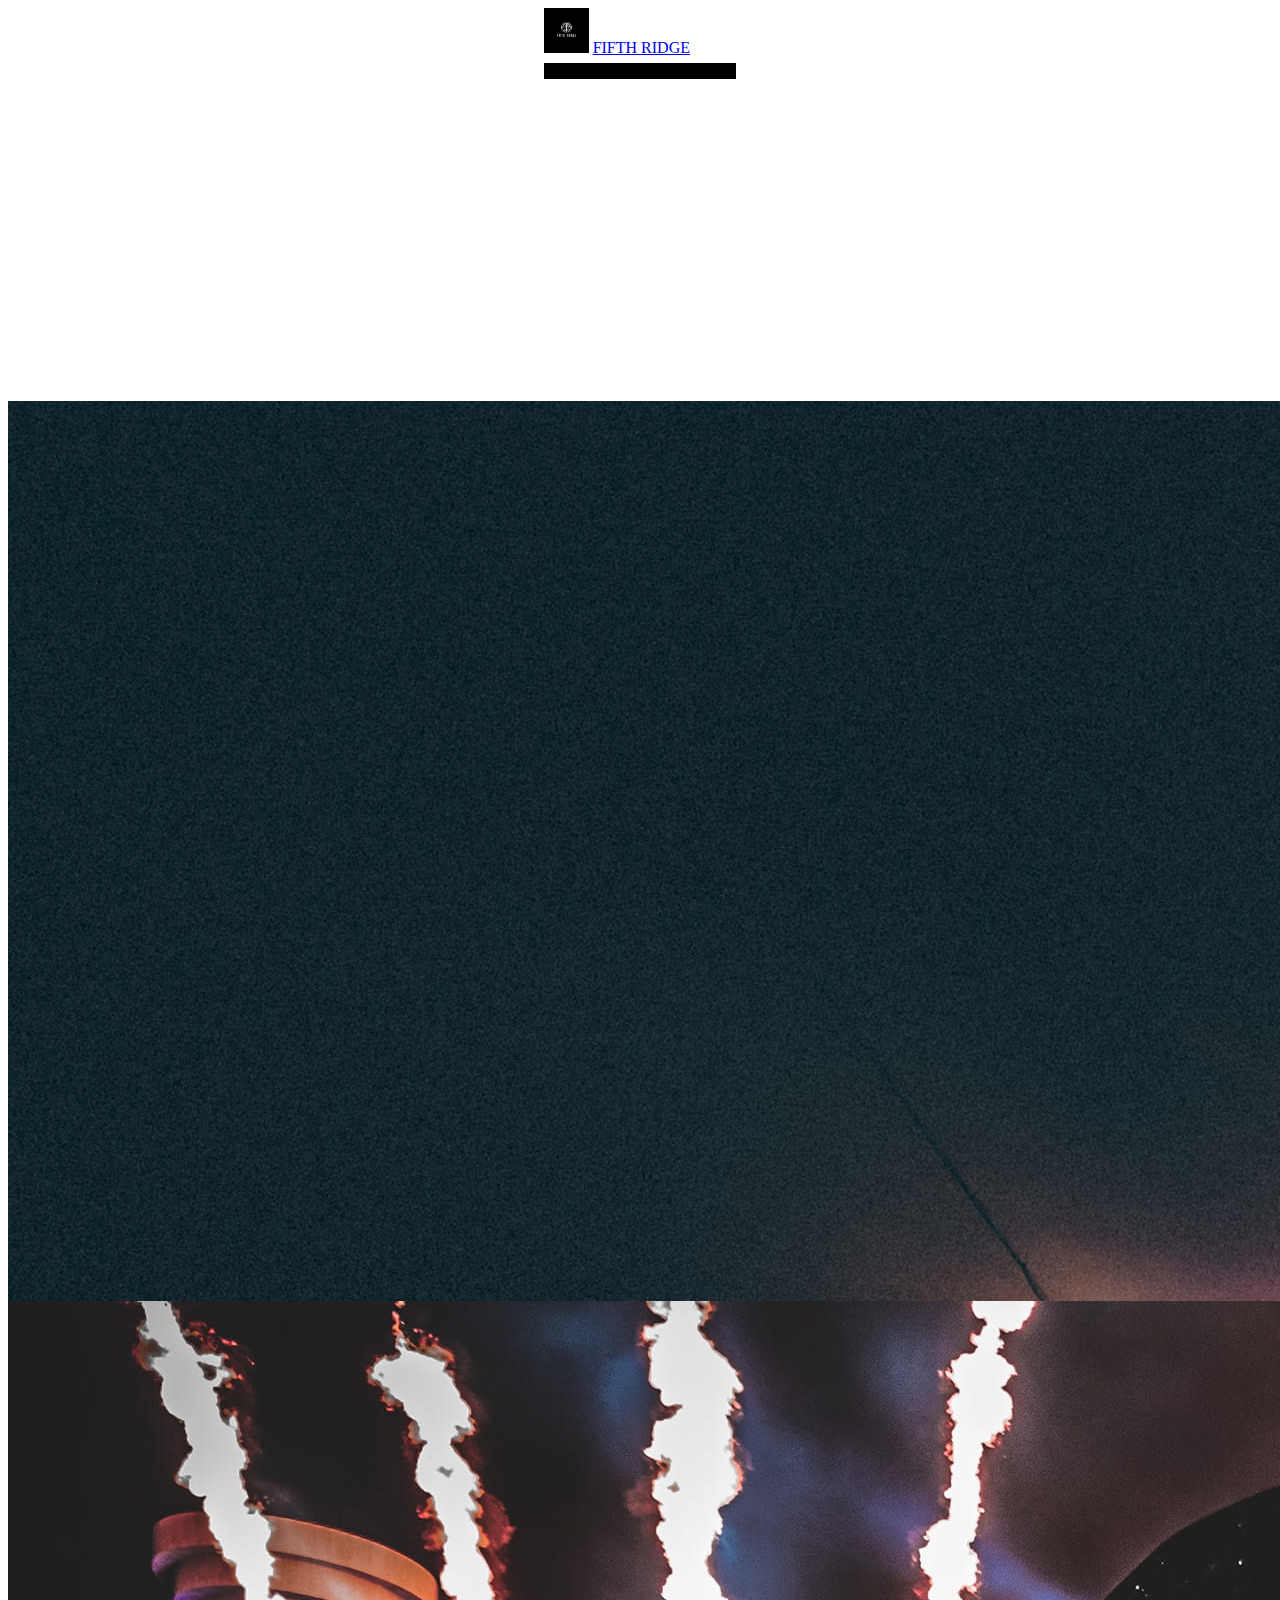
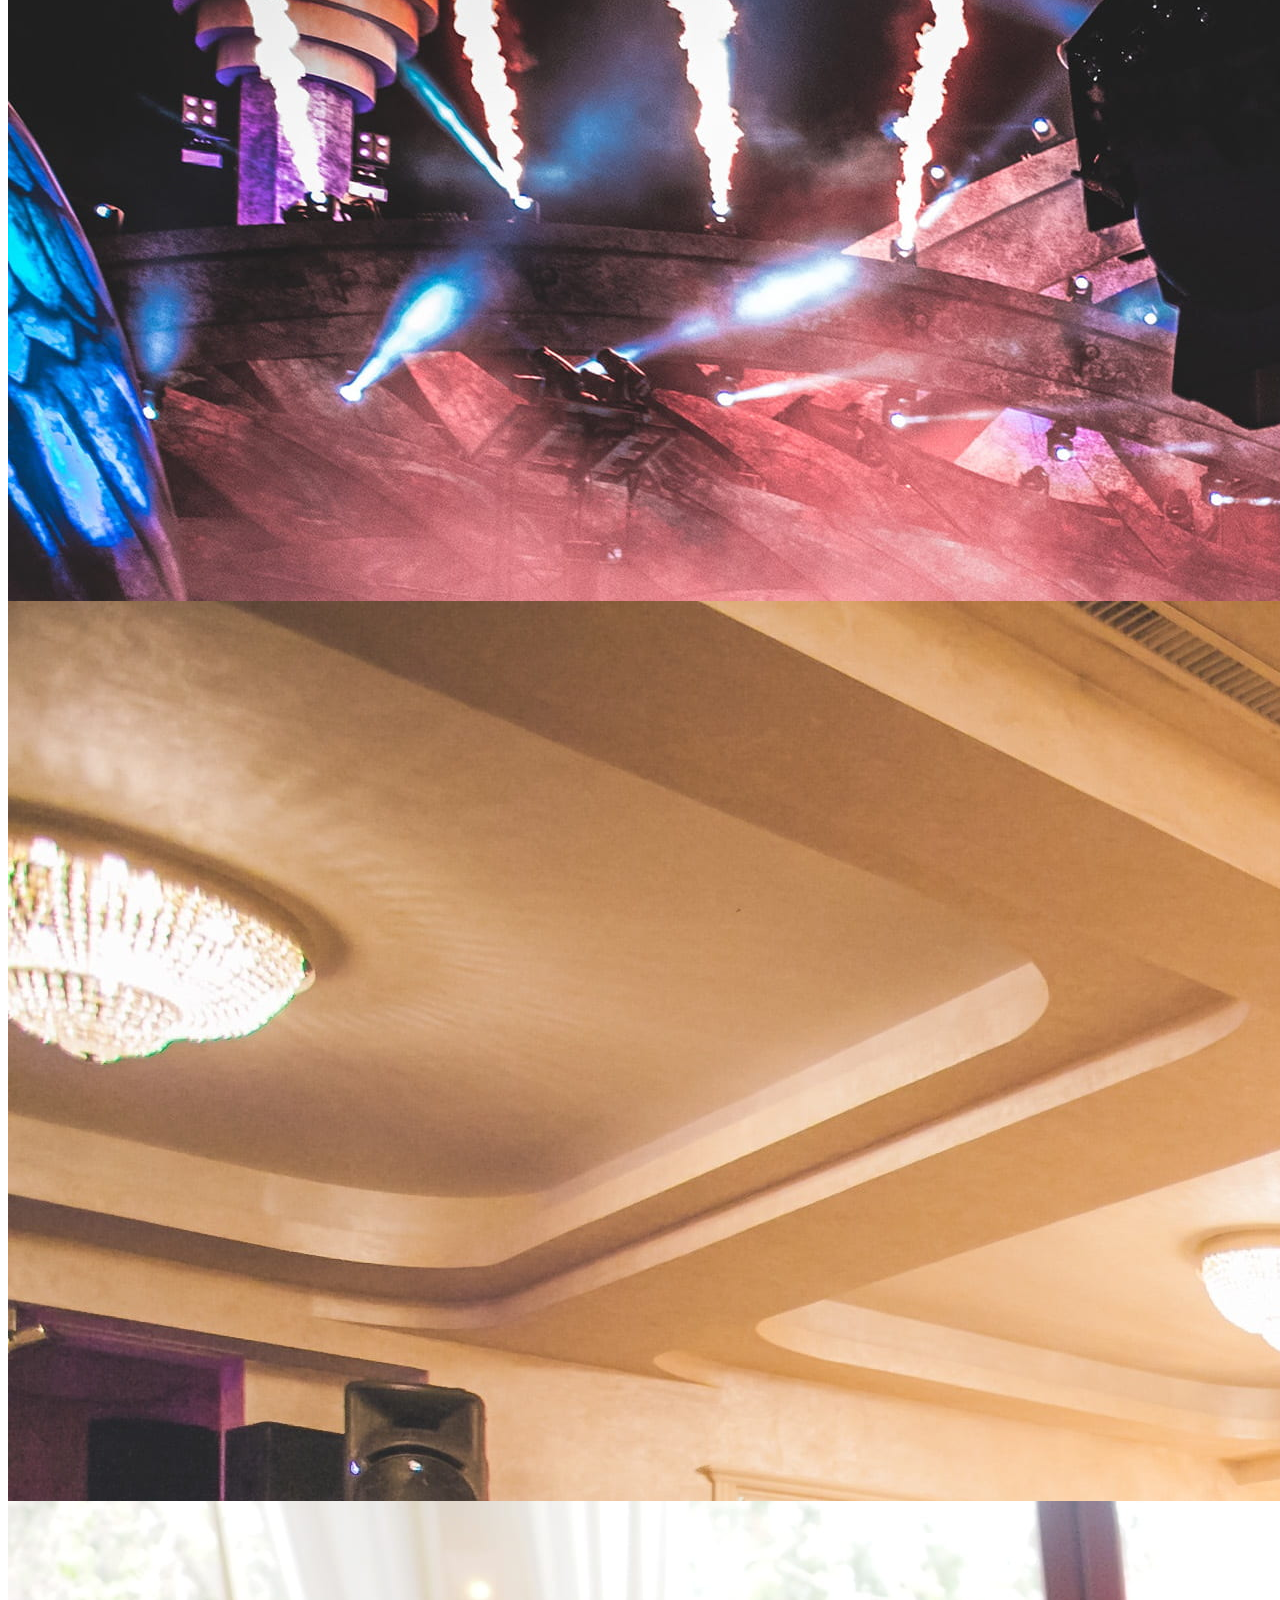
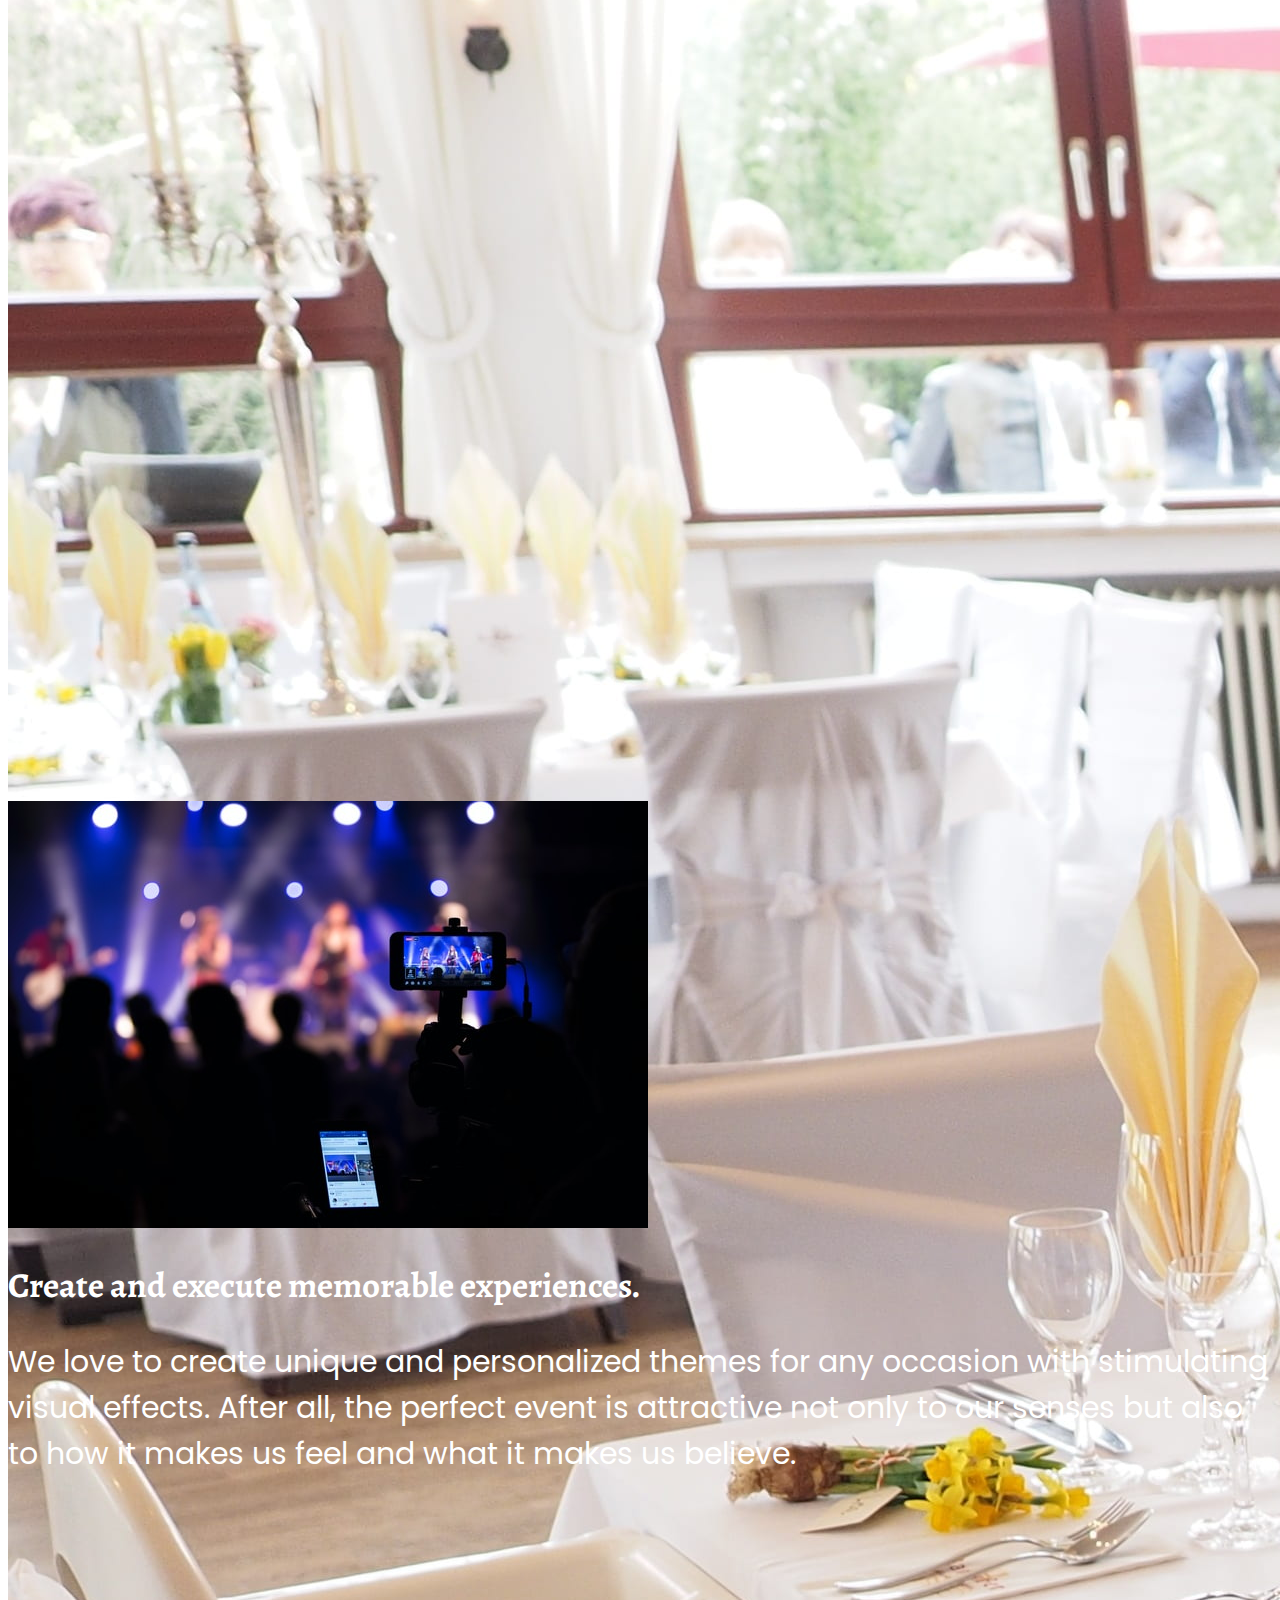
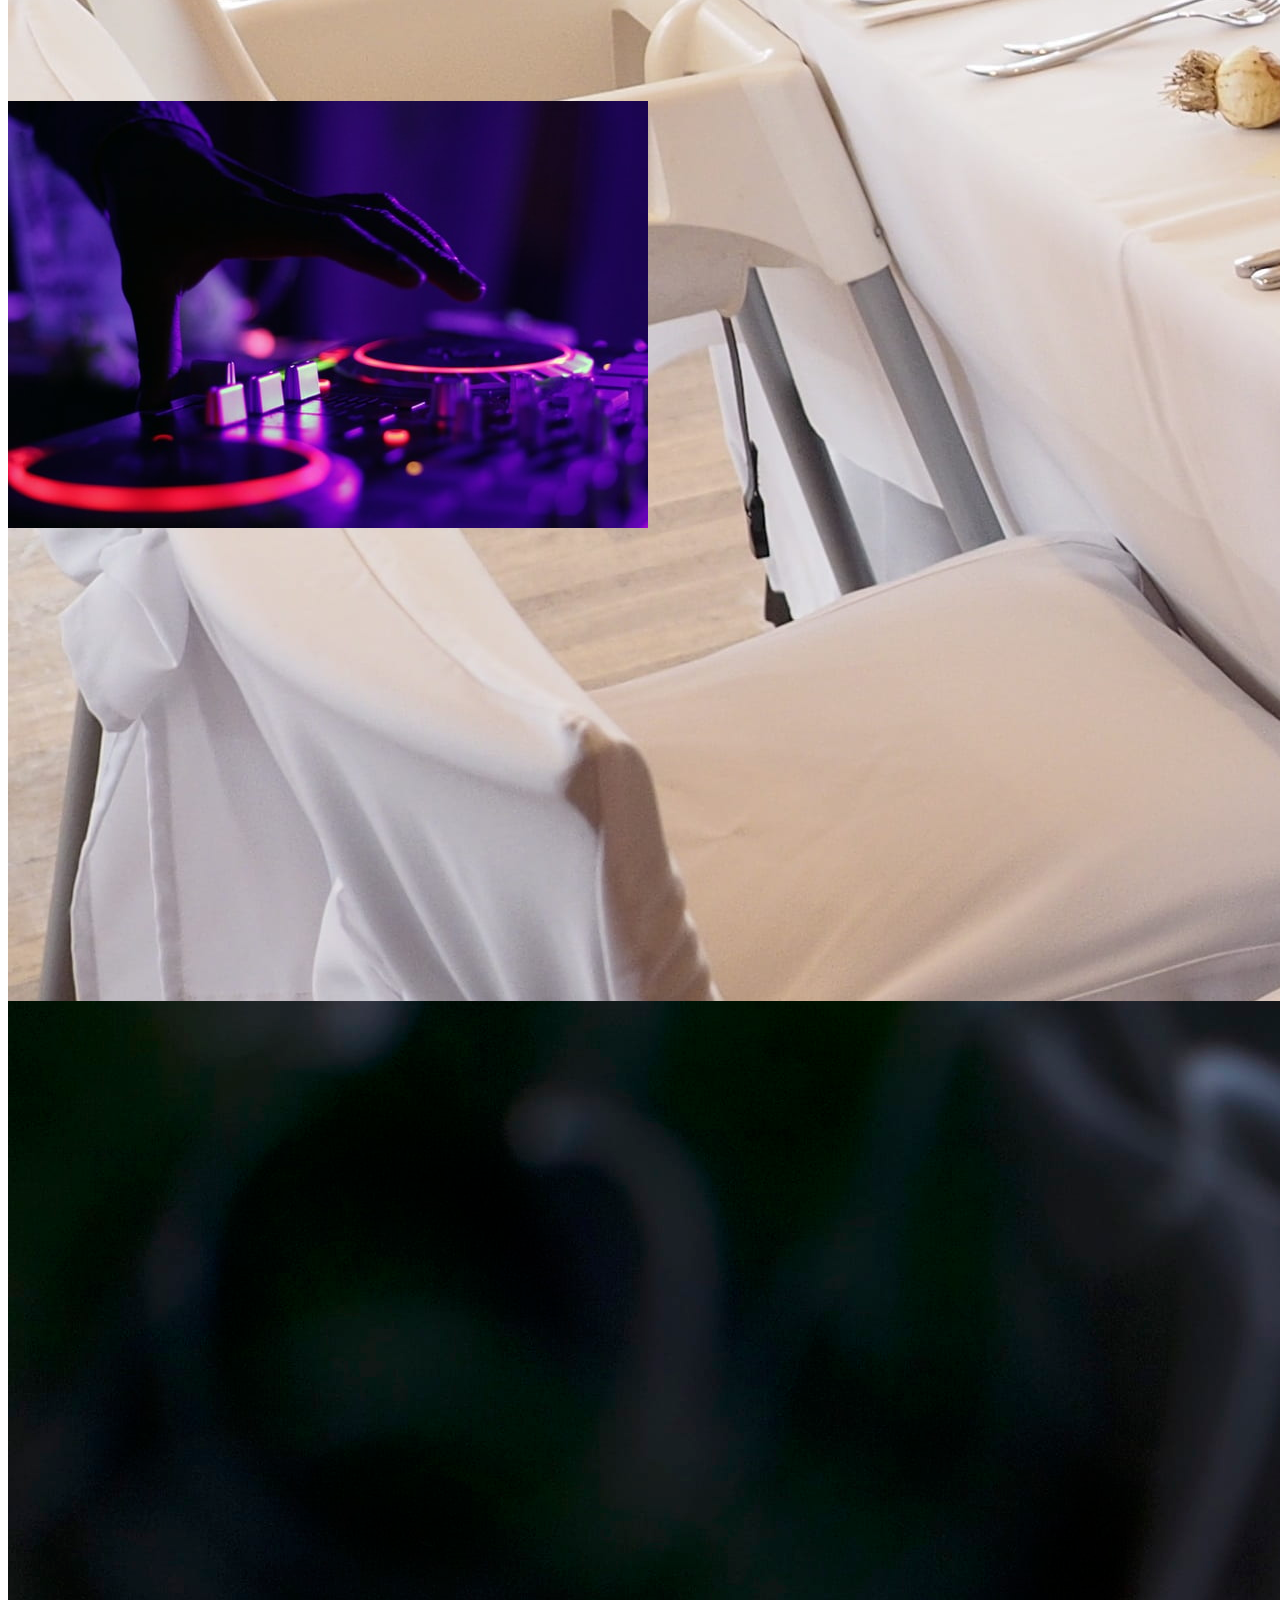
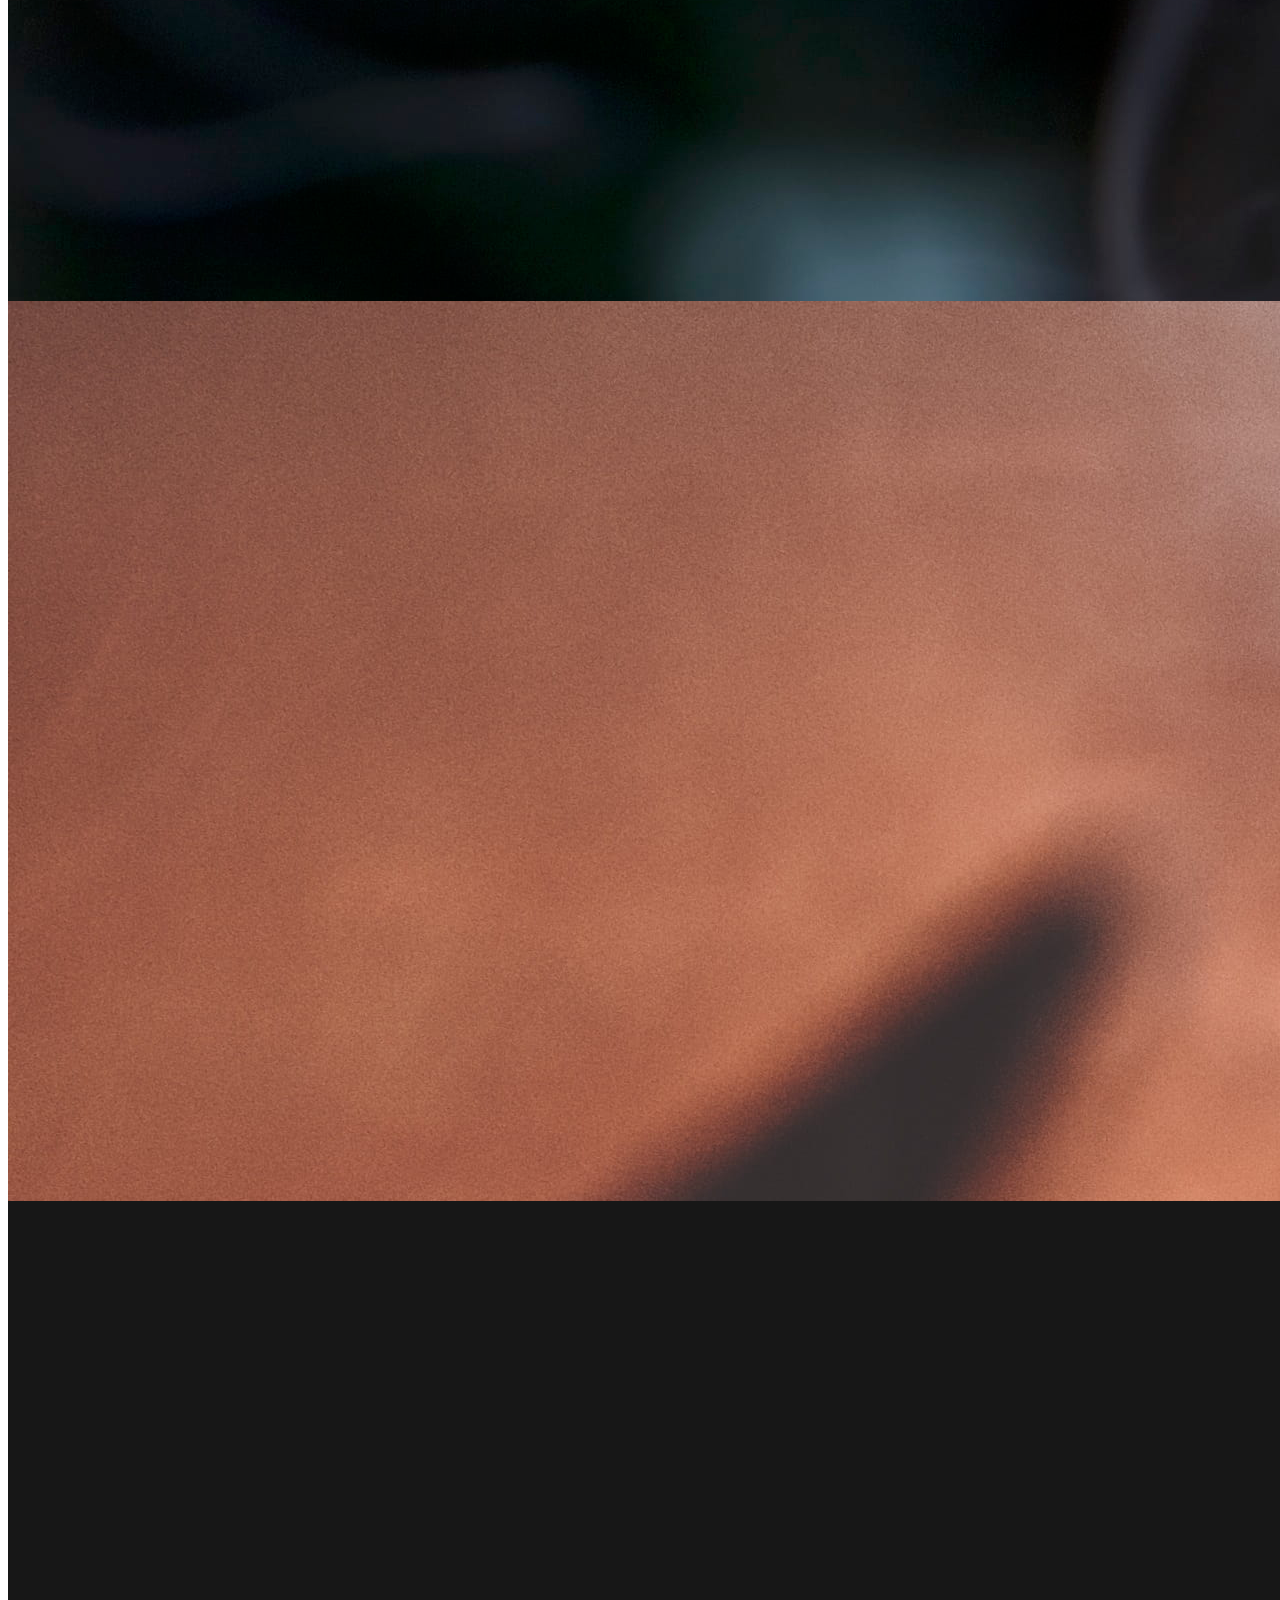
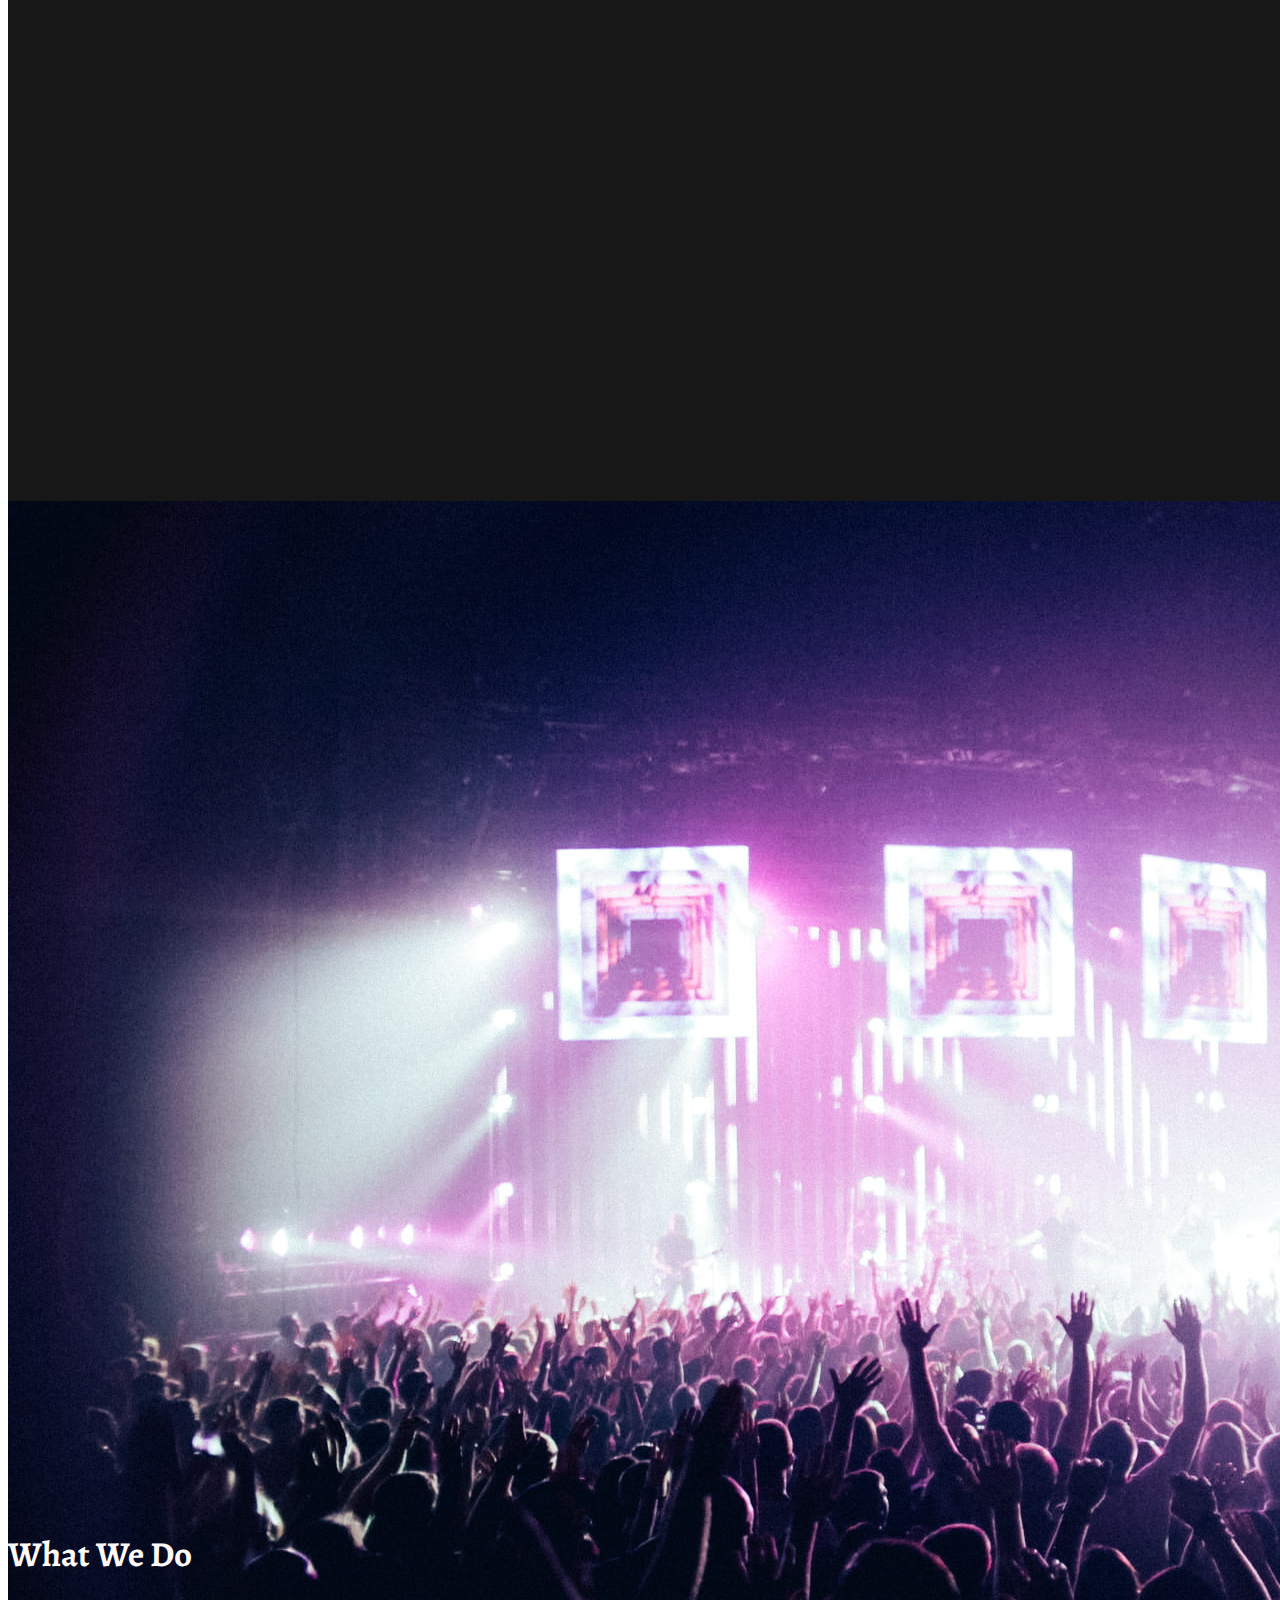
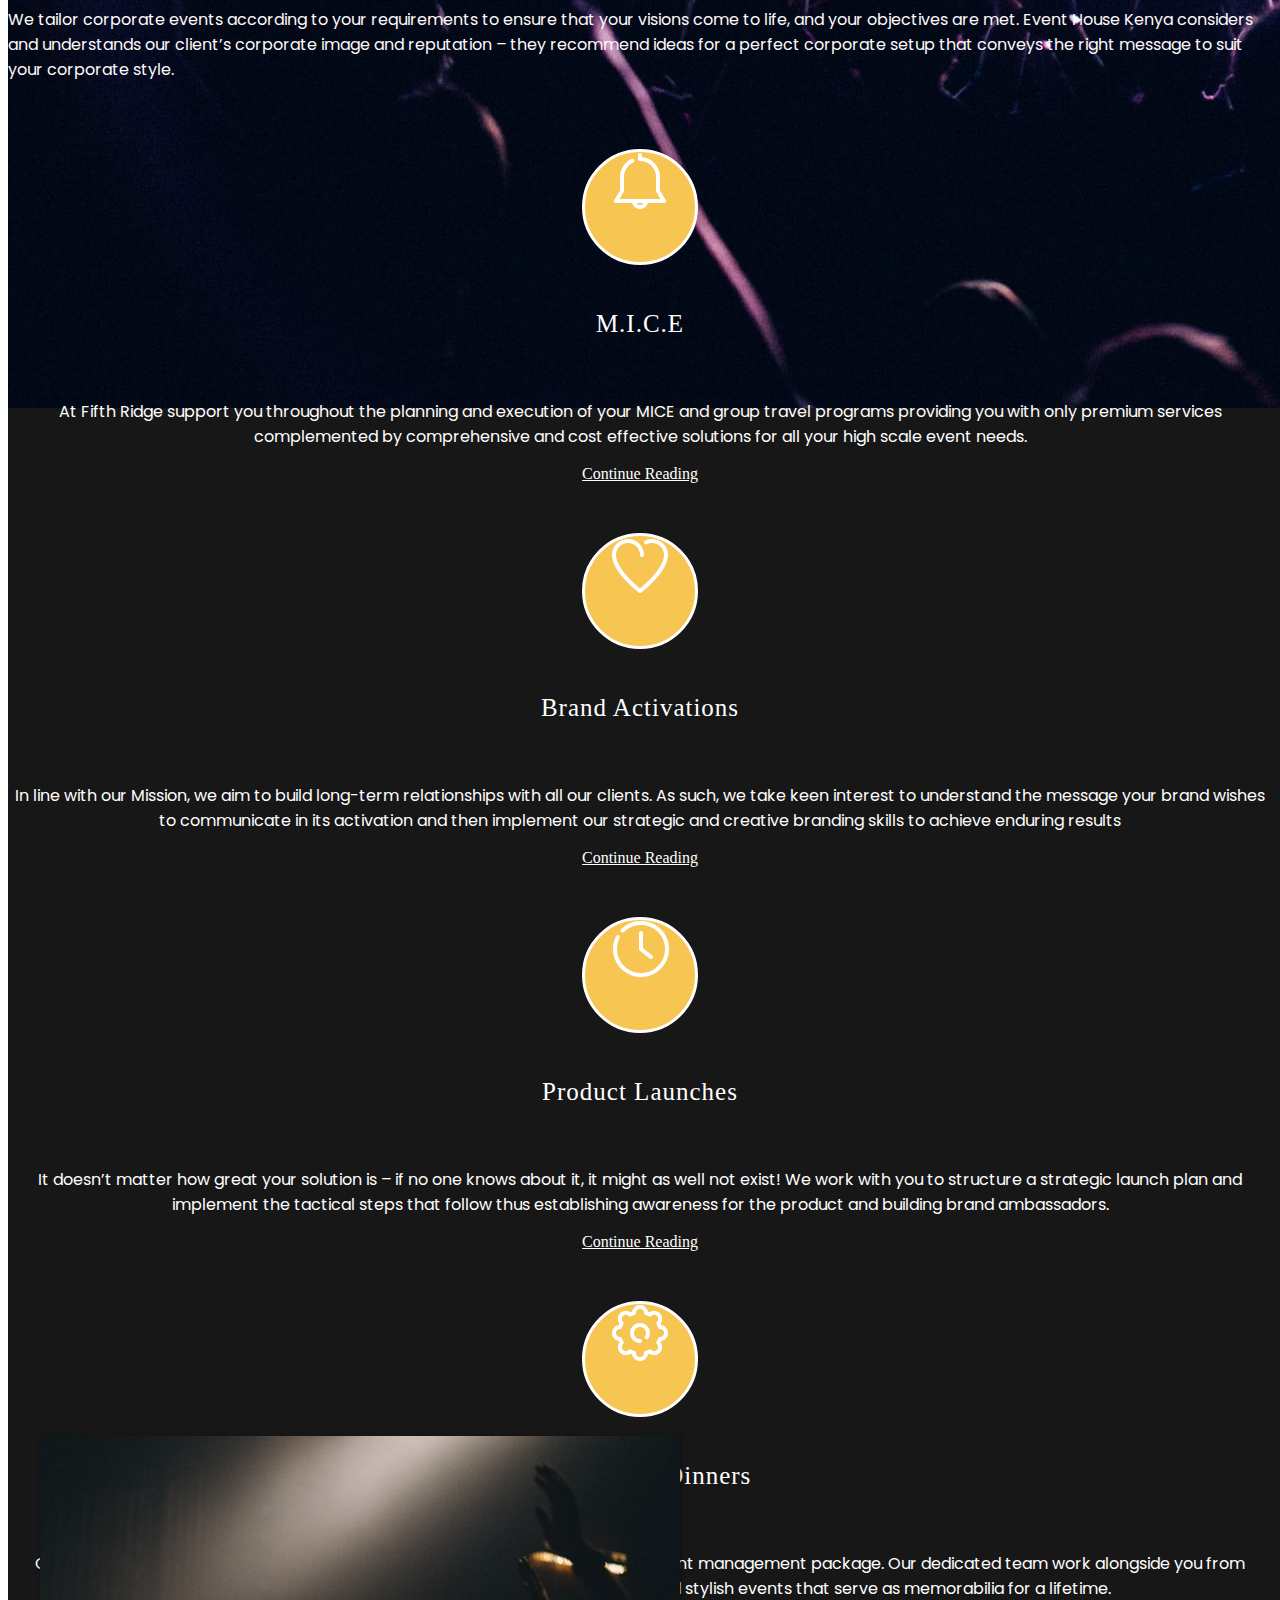
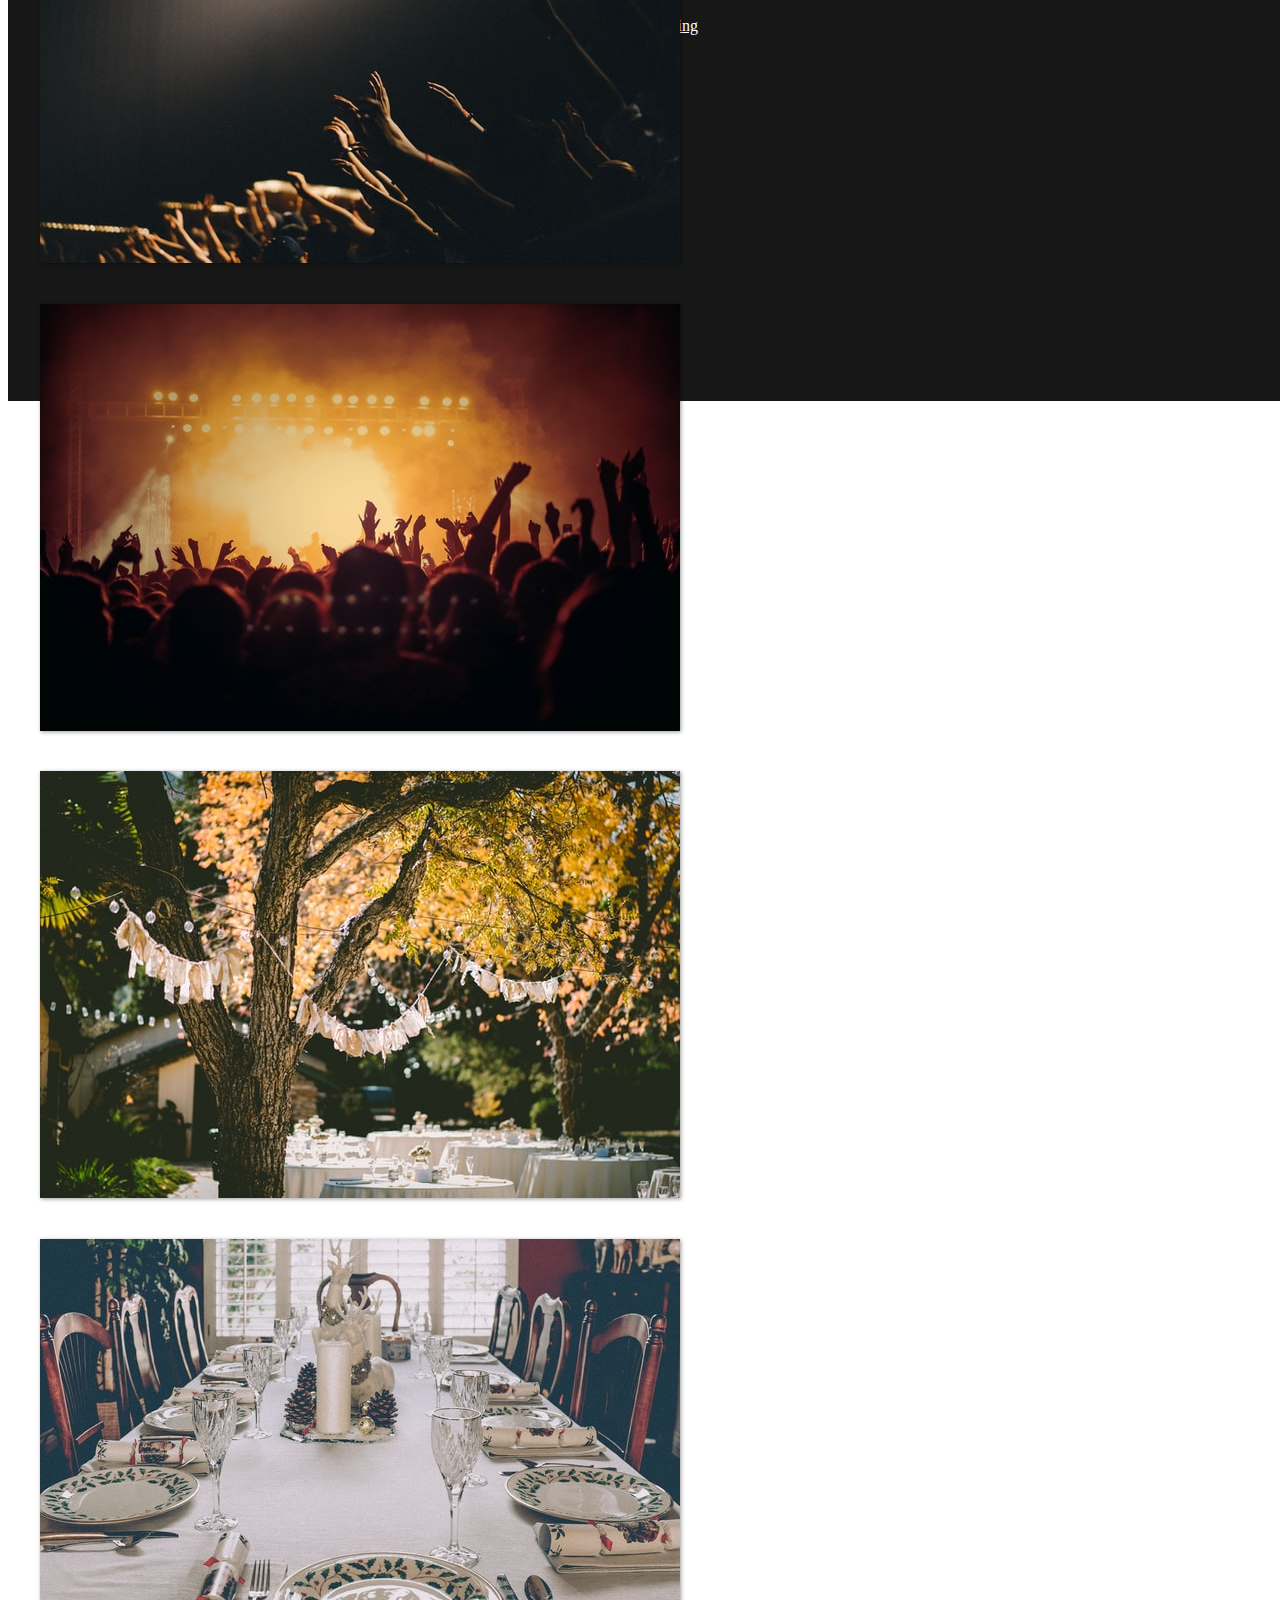
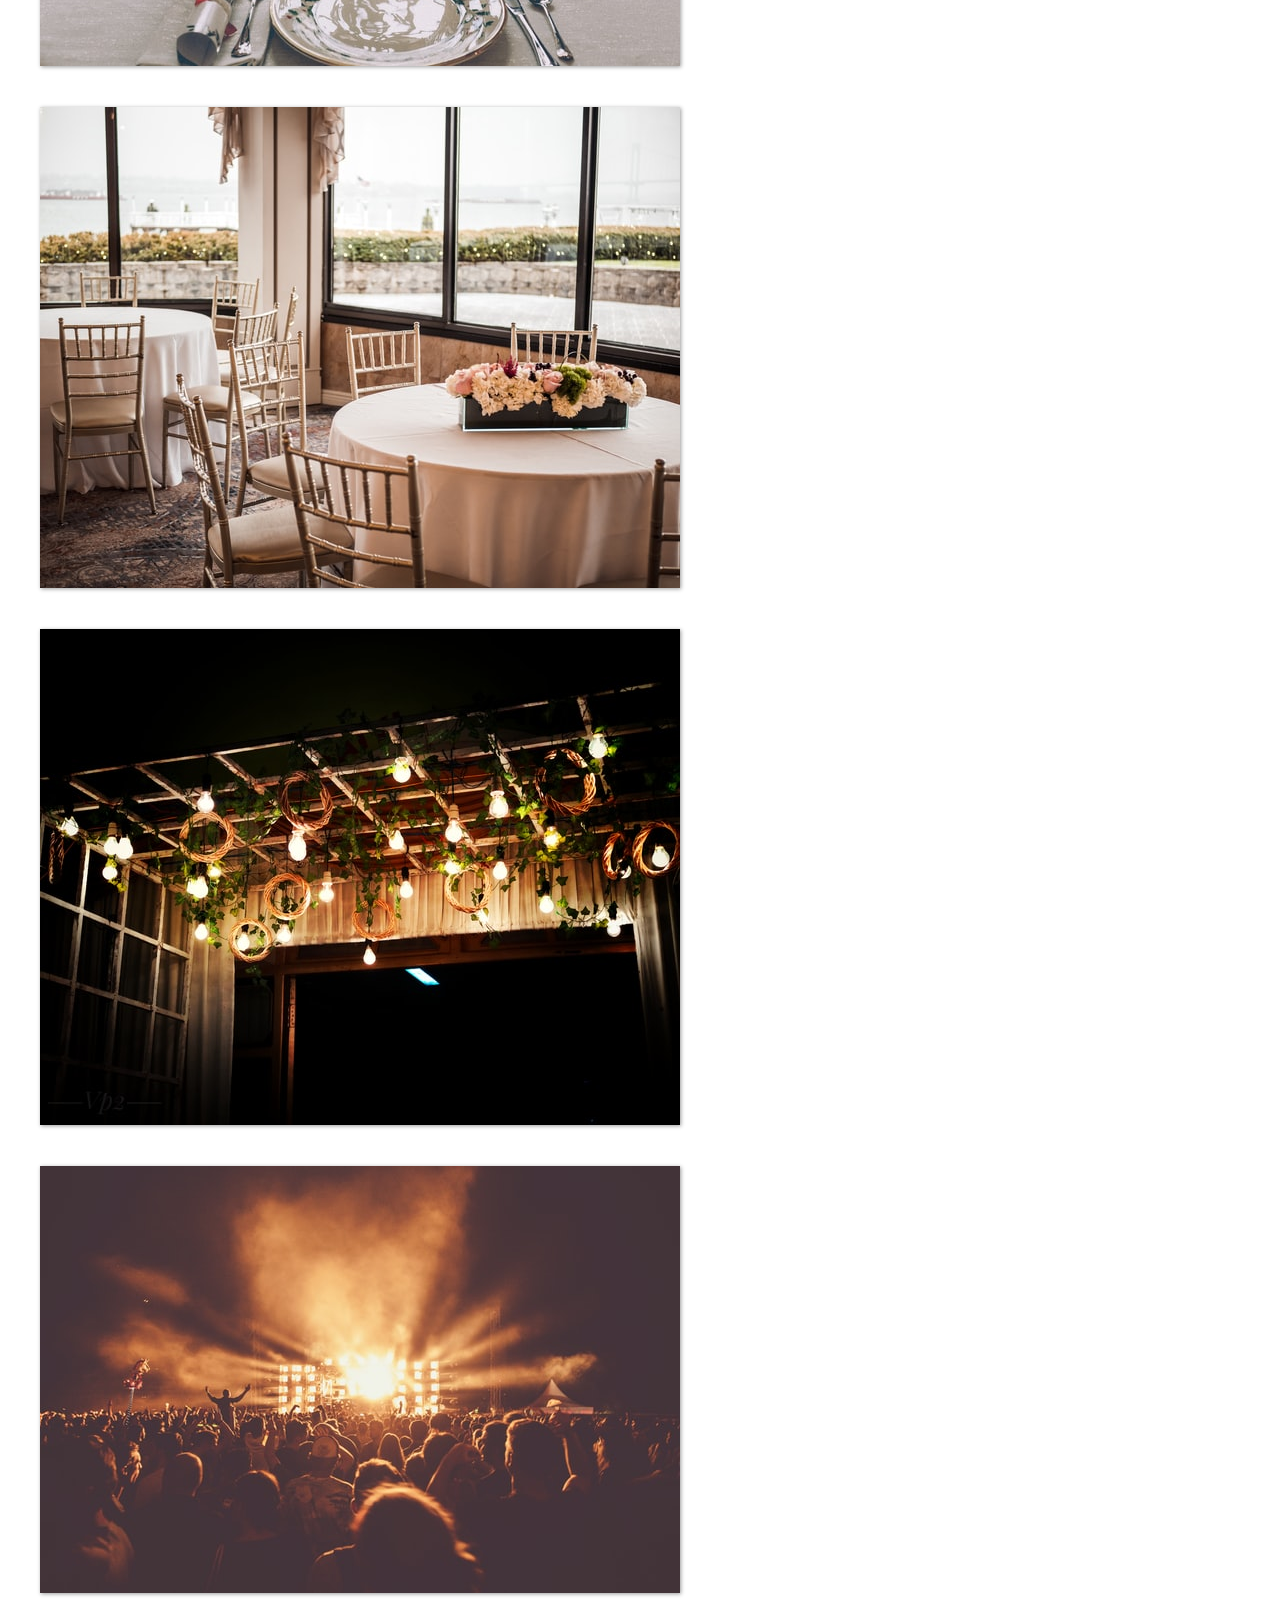
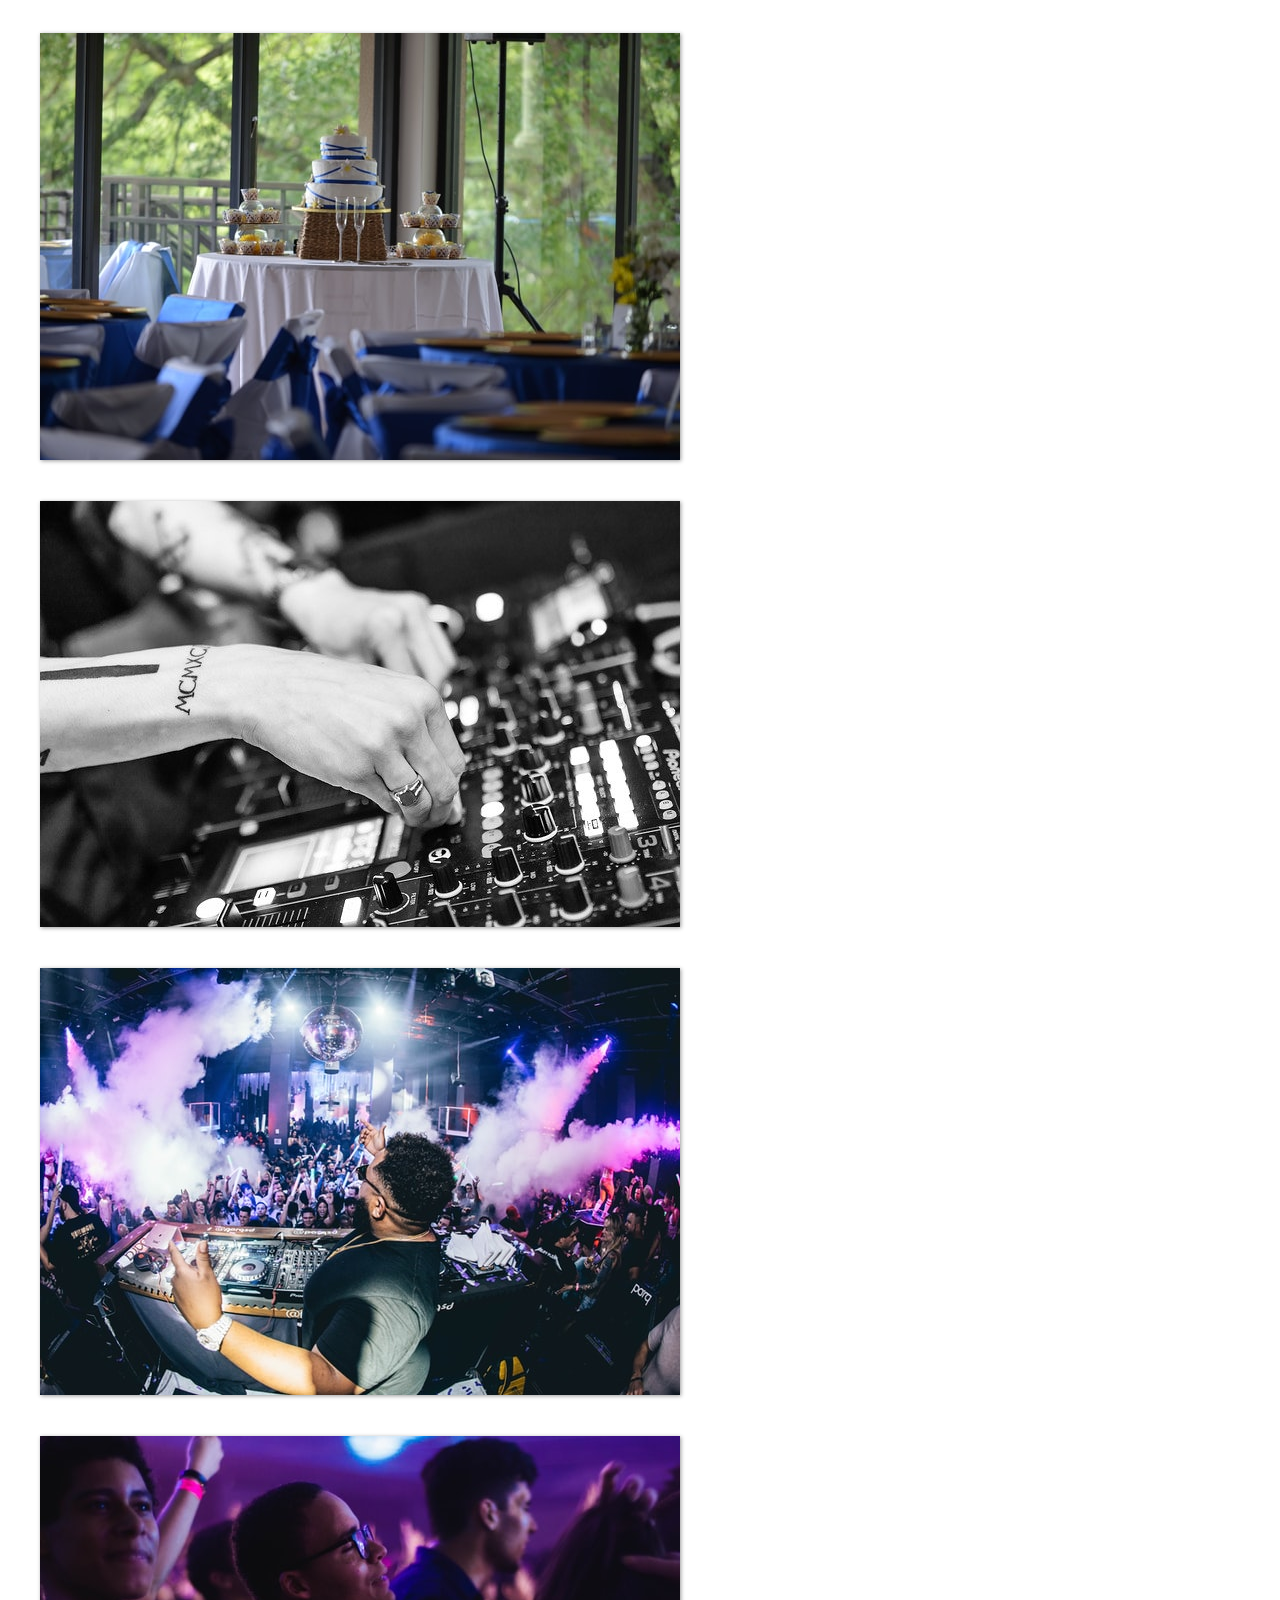
==== index.html @ 6ddad75e "Input social icons" ====
<!DOCTYPE html>
<html lang="en">
<head>
    <meta charset="UTF-8">
    <meta name="viewport" content="width=device-width, initial-scale=1.0">
    <title></title>  
    <link href="https://fonts.googleapis.com/css?family=Poppins" rel="stylesheet">
    <link rel="stylesheet" href="https://stackpath.bootstrapcdn.com/bootstrap/4.5.0/css/bootstrap.min.css" integrity="sha384-9aIt2nRpC12Uk9gS9baDl411NQApFmC26EwAOH8WgZl5MYYxFfc+NcPb1dKGj7Sk" crossorigin="anonymous">
    <link rel="stylesheet" type="text/css" href="https://cdnjs.cloudflare.com/ajax/libs/font-awesome/4.7.0/css/font-awesome.min.css">
    <link rel="stylesheet" type="text.css" href="css/bootstrap.css">
    <link rel="stylesheet" type="text/css" href="css/services.css">
</head>
<body>

    <nav class="navbar navbar-expand-lg navbar-dark bg-dark  fixed-top">
        <div class="container">
            <img src="./images/Fifth Ridge Logo (1).png" alt="tran" width="45" height="45">
          <a class="navbar-brand" href="#">FIFTH RIDGE</a>
          <button class="navbar-toggler" type="button" data-toggle="collapse" data-target="#navbarResponsive" aria-controls="navbarResponsive" aria-expanded="false" aria-label="Toggle navigation">
                <span class="navbar-toggler-icon"></span>
              </button>
          <div class="collapse navbar-collapse" id="navbarResponsive">
            <ul class="navbar-nav ml-auto">
              <li class="nav-item active">
                <a class="nav-link" href="#"><i class="fa fa-fw fa-home"></i>Home
                      <span class="sr-only">(current)</span>
                    </a>
              </li>
              <li class="nav-item active">
                <a class="nav-link" href="#"><i class="fa fa-fw fa-info"></i></i>About
                      <span class="sr-only">(current)</span>
                    </a>
              </li>
              <li class="nav-item active">
                <a class="nav-link" href="#Blog"><i class="fas fa-blog"></i>Blog
                      <span class="sr-only">(current)</span>
                    </a>
              </li>
              <li class="nav-item active">
                <a class="nav-link" href="#Services"><i class="fa fa-fw fa-cogs"></i></i>Services
                      <span class="sr-only">(current)</span>
                    </a>
              </li>
              <li class="nav-item active">
                <a class="nav-link" href="#"><i class="fa fa-fw fa-envelope"></i>Contact
                      <span class="sr-only">(current)</span>
                    </a>
              </li>             
            </ul>
          </div>
        </div>
      </nav>

      <!-- header -->
      <div id="carouselExampleFade" class="carousel slide carousel-fade" data-ride="carousel">
        <div class="carousel-inner">
          <div class="carousel-item active">
            <img src="./images/pxfuel.com (5).jpg" class="d-block w-100" alt="...">
            <div class="carousel-caption d-none d-md-block" id="text">
                <h1 class="one">FIFTH RIDGE.</h1>
                <p>is an event management company based in Nairobi that specializes in conceptualizing, creating and executing memorable events for our private & corporate clientele across East Africa.
                </p>
              </div>
          </div>
          <div class="carousel-item">
            <img src="./images/pxfuel.com (9).jpg" class="d-block w-100" alt="...">
            <div class="carousel-caption d-none d-md-block" id="tet">
               <h2></h2>
               <p></p>
              </div>
          </div>
          <div class="carousel-item">
            <img src="./images/pxfuel.com (1).jpg" class="d-block w-100" alt="...">
            <div class="carousel-caption d-none d-md-block" id="text">
              <h2>Conceptualize.</h2>
              <p>As one of Kenya’s leading luxury event planners, we have mastered the art of curating customized events to each client’s need irrespective of the size or budget.</p>
              </div>
          </div>
          <div class="carousel-item">
            <img src="./images/pxfuel.com (20).jpg" class="d-block w-100" alt="...">
            <div class="carousel-caption d-none d-md-block" id="text">
              <h2></h2>
              <p></p>
              </div>
          </div>
          <div class="carousel-item">
            <img src="./images/nicolas-lb-uVSyr0EUaLY-unsplash.jpg" class="d-block w-100" alt="...">
            <div class="carousel-caption d-none d-md-block" id="tet">
              <h2>Create and execute memorable experiences.</h2>
              <p>We love to create unique and personalized themes for any occasion with stimulating visual effects. After all, the perfect event is attractive not only to our senses but also to how it makes us feel and what it makes us believe.</p>
              </div>
          </div>
          <div class="carousel-item">
            <img src="./images/marcela-laskoski-YrtFlrLo2DQ-unsplash.jpg" class="d-block w-100" alt="...">
            <div class="carousel-caption d-none d-md-block" id="text">
              <h2></h2>
              <p></p>
              </div>
          </div>
          <div class="carousel-item">
            <img src="./images/pxfuel.com (30).jpg" class="d-block w-100" alt="...">
            <div class="carousel-caption d-none d-md-block" id="text">
              <h2></h2>
              <p></p>
              </div>
          </div>
          <div class="carousel-item">
            <img src="./images/pxfuel.com (32).jpg" class="d-block w-100" alt="...">
            <div class="carousel-caption d-none d-md-block" id="text">
              <h2></h2>
              <p></p>
              </div>
          </div>
          <div class="carousel-item">
            <img src="./images/pxfuel.com (13).jpg" class="d-block w-100" alt="...">
            <div class="carousel-caption d-none d-md-block" id="text">
              <h2></h2>
              <p></p>
              </div>
          </div>
          <div class="carousel-item">
            <img src="./images/pxfuel.com (22).jpg" class="d-block w-100" alt="...">
            <div class="carousel-caption d-none d-md-block" id="text">
              <h2></h2>
              <p></p>
              </div>
          </div>
         
        
        <a class="carousel-control-prev" href="#carouselExampleFade" role="button" data-slide="prev">
          <span class="carousel-control-prev-icon" aria-hidden="true"></span>
          <span class="sr-only">Previous</span>
        </a>
        <a class="carousel-control-next" href="#carouselExampleFade" role="button" data-slide="next">
          <span class="carousel-control-next-icon" aria-hidden="true"></span>
          <span class="sr-only">Next</span>
        </a>
      </div>    

<!-- about -->
    <section id="about" class="page-section">
      <div class="container text-center">
        <h2 class="services_h2 center">What We Do</h2>
        <p>We tailor corporate events according to your requirements to ensure that your visions come to life, and your objectives are met. Event House Kenya considers and understands our client’s corporate image and reputation – they recommend ideas for a perfect corporate setup that conveys the right message to suit your corporate style.</p>
        
        <div class="line-dec"></div>
            <p class="services_p center"></p>
          <div class="row">
              <div class="col-md-3 col-sm-6 col-xs-12">
                  <div class="service-item">
                      <div class="icon">
                          <img src="./images/service_icon_01.png" alt="">
                      </div>
                      <h4>M.I.C.E</h4>
                      <div class="line-dec"></div>
                      <p>At Fifth Ridge support you throughout the planning and execution of your MICE and group travel programs providing you with only premium services complemented by comprehensive and cost effective solutions for all your high scale event needs.</p>
                      <div class="btn btn-secondary" id="two">
                        <a href="#" class="scroll-link" data-id="portfolio">Continue Reading</a>
                    </div>
                  </div>
              </div>
              <div class="col-md-3 col-sm-6 col-xs-12">
                  <div class="service-item">
                      <div class="icon">
                          <img src="./images/service_icon_02.png" alt="">
                      </div>
                      <h4>Brand Activations</h4>
                      <div class="line-dec"></div>
                      <p>In line with our Mission, we aim to build long-term relationships with all our clients. As such, we take keen interest to understand the message your brand wishes to communicate in its activation and then implement our strategic and creative branding skills to achieve enduring results</p>
                      <div class="btn btn-secondary" id="two">
                        <a href="#" class="scroll-link" data-id="portfolio">Continue Reading</a>
                    </div>
                  </div>
              </div>
              <div class="col-md-3 col-sm-6 col-xs-12">
                  <div class="service-item">
                      <div class="icon">
                          <img src="./images/service_icon_03.png" alt="">
                      </div>
                      <h4>Product Launches</h4>
                      <div class="line-dec"></div>
                      <p>It doesn’t matter how great your solution is – if no one knows about it, it might as well not exist! We work with you to structure a strategic launch plan and implement the tactical steps that follow thus establishing awareness for the product and building brand ambassadors.</p>
                      <div class="btn btn-secondary" id="two">
                        <a href="#" class="scroll-link" data-id="portfolio">Continue Reading</a>
                    </div>
                  </div>
              </div>
              <div class="col-md-3 col-sm-6 col-xs-12">
                  <div class="service-item">
                      <div class="icon">
                          <img src="./images/service_icon_04.png" alt="">
                      </div>
                      <h4>Award Gala Dinners</h4>
                      <div class="line-dec"></div>
                      <p>Our Gala Dinners and Awrd Nights services can be offered as a part of our full event management package. Our dedicated team work alongside you from conception through to delivery to create perfect, innovative and stylish events that serve as memorabilia for a lifetime.</p>
                      <div class="btn btn-secondary" id="two">
                        <a href="#" class="scroll-link" data-id="portfolio">Continue Reading</a>
                    </div>
                      </div>
                  </div>
              </div>
          </div>
      </div>
  </section>
      
<!-- gallery -->
      <div class="container-fluid features " id="gallery">
        <div class="row">
          <div class="col-sm-7 col-lg-4">
            <h3 class="feature-title"></h3>
            <img src="./images/edwin-andrade-6liebVeAfrY-unsplash.jpg" class="img-fluid">
            <p></p>
          </div>
          <div class="col-sm-7 col-lg-4"> 
            <h3 class="feature-title"></h3>
            <img src="./images/vishnu-r-nair-m1WZS5ye404-unsplash.jpg" class="img-fluid">
            <p></p>
          </div>
           <div class="col-sm-7 col-lg-4">
            <h3 class="feature-title"></h3>
            <img src="./images/ben-rosett-nYugmV-SY6s-unsplash.jpg" class="img-fluid">
            <p></p>
          </div>
          <div class="col-sm-7 col-lg-4">
            <h3 class="feature-title"></h3>
            <img src="./images/neonbrand-fCxgjotoq9E-unsplash.jpg" class="img-fluid">
            <p></p>
          </div>

          <div class="col-sm-7 col-lg-4">
            <h3 class="feature-title"></h3>
            <img src="./images/josh-appel-oucnVVr-eVM-unsplash.jpg" class="img-fluid">
            <p></p>
          </div>

          <div class="col-sm-7 col-lg-4">
            <h3 class="feature-title"></h3>
            <img src="./images/vishnu-prasad-CFB4YIkz_lY-unsplash.jpg" class="img-fluid">
            <p></p>
          </div>

          <div class="col-sm-7 col-lg-4">
            <h3 class="feature-title"></h3>
            <img src="./images/yvette-de-wit-NYrVisodQ2M-unsplash.jpg" class="img-fluid">
            <p></p>
          </div>

          <div class="col-sm-7 col-lg-4">
            <h3 class="feature-title"></h3>
            <img src="/images/ramon-fabra-3E0Yc4Y7nm0-unsplash.jpg" class="img-fluid">
            <p></p>
          </div>

          <div class="col-sm-7 col-lg-4">
            <h3 class="feature-title"></h3>
            <img src="./images/dj-720589_640.jpg" class="img-fluid">
            <p></p>
          </div>

          <div class="col-sm-7 col-lg-4">
            <h3 class="feature-title"></h3>
            <img src="./images/matty-adame-nLUb9GThIcg-unsplash.jpg" class="img-fluid">
            <p></p>
          </div>

          <div class="col-sm-7 col-lg-4">
            <h3 class="feature-title"></h3>
            <img src="./images/joao-victor-alves-de-bastos-XePA2ecP5Vc-unsplash.jpg" class="img-fluid">
            <p></p>
          </div>

          <div class="col-sm-7 col-lg-4">
            <h3 class="feature-title"></h3>
            <img src="./images/concert-336695_640.jpg" class="img-fluid">
            <p></p>
          </div>
        </div> 
      </div>
      
       <!-- services -->
       <section id="services">
        <div class="container text-center" id="serve">
          <h2 class="services"><strong>OUR SERVICES</strong></h2>
            <div class="row text-center">  
                <div class="col-md-3">  
                  <div class="card">
                    <img src="./images/pxfuel.com(53).jpg" alt="" style="width:100%">
                    <p class="title"></p>
                    <p>Business Meetings</p>
                    <p><button>Prices</button></p>
                  </div>  
                </div>

                <div class="col-md-3">    
                  <div class="card">
                    <img src="./images/pxfuel.com (12).jpg" alt="" style="width:100%">
                    <p class="title"></p>
                    <p>Concerts</p>
                    <p><button>Price</button></p>
                </div> 
              </div>

              <div class="col-md-3">
                <div class="card">
                  <img src="./images/pxfuel.com(25).jpg" alt="" style="width:100%">
                  <p class="title"></p>
                  <p>Wedding</p>
                 <p><button>Price</button></p>  
               </div>
              </div>
                
              <div class="col-md-3">
                <div class="card">
                  <img src="./images/pxfuel.com (45).jpg" alt="" style="width:100%">

                  <p class="title"></p>
                  <p>Birthday</p>
                  <p><button>Price</button></p>
              </div>
              </div>
      </div>
    </section>

    <!-- map -->
    <div id="map">
      <iframe src="https://www.google.com/maps/embed?pb=!1m18!1m12!1m3!1d3988.8583826326635!2d36.80115818936344!3d-1.256872732700663!2m3!1f0!2f0!3f0!3m2!1i1024!2i768!4f13.1!3m3!1m2!1s0x182f176d5245a81d%3A0x6980c9c6d698d244!2sWestgate%20Shopping%20Mall!5e0!3m2!1sen!2ske!4v1590072374876!5m2!1sen!2ske" width="100%" height="500" frameborder="0" style="border:0" allowfullscreen></iframe>
  </div>

  <footer>
    <div class="container">
        <div class="row">
            <div class="col-md-4 col-sm-12">
                <div class="logo">
                    <a class="logo-ft scroll-top" href="#"><em>F</em>ifth<em>R</em>idge</a>
                    <p> Copyright ©
                      2020
                   <br>Designed by Bryson and co</p>
                </div>
            </div>
            <div class="col-md-3 col-sm-12">
              <div class="location">
                  <h4>Location</h4>
                  <ul>
                      <li>Westgate Mall <br></li>
                      <li>2nd floor <br></li>
                  </ul>
              </div>
          </div>
          <div class="col-md-2 col-sm-12">
            <div class="contact-info">
                <h4>More Info</h4>
                <ul>
                    <li><em>Phone</em>: 0734-095-275</li>
                    <li><em>Email</em>: fifthridge@gmail.com</li>
                </ul>
            </div>
        </div>
        <div class="col-md-3 col-sm-12">
          <div class="connect-us">
              <h4>Get Social with us</h4>
              <ul>
                  <li><a href="#"><i class="fa fa-twitter"></i></a></li>
                  <li><a href="#"><i class="fa fa-facebook"></i></a></li>
                  <li><a href="#"><i class="fa fa-google"></i></a></li>
                  <li><a href="#"><i class="fa fa-rss"></i></a></li>
                  <li><a href="#"><i class="fa fa-dribbble"></i></a></li>
              </ul>
          </div>
      </div>
  </div>
</div>
</footer>


    
      
<script src="./js/jquery-3.5.1.js"></script>
<script src="./js/scripts.js"></script>
<script src="https://cdn.jsdelivr.net/npm/popper.js@1.16.0/dist/umd/popper.min.js" integrity="sha384-Q6E9RHvbIyZFJoft+2mJbHaEWldlvI9IOYy5n3zV9zzTtmI3UksdQRVvoxMfooAo" crossorigin="anonymous"></script>
<script src="https://stackpath.bootstrapcdn.com/bootstrap/4.5.0/js/bootstrap.min.js" integrity="sha384-OgVRvuATP1z7JjHLkuOU7Xw704+h835Lr+6QL9UvYjZE3Ipu6Tp75j7Bh/kR0JKI" crossorigin="anonymous"></script>

</body>
</html>
---- css/services.css ----
@import url("https://fonts.googleapis.com/css?family=Cute+Font|Alegreya");

.carousel-item {
    height: 100vh;
    min-height: 350px;
    background: no-repeat center center scroll;
    -webkit-background-size: cover;
    -moz-background-size: cover;
    -o-background-size: cover;
    background-size: cover;
    background-position: center;
    background-attachment: fixed;
}


nav{
      display: flex;
      justify-content: space-around;
      align-items: center;
      min-height: 8vh;
}



nav ul {
    line-height: 30px;
    color: #fff;
    font-family: "Poppins", sans serif;
    transition: 2s;
    text-align: right;
}



nav ul li {
    display: flex;
    padding: 10px 15px;  
}

nav ul li a{
    text-decoration: none;
    color: #fff;
    font-size: 20px;
    padding: 4px;
    font-weight: bold;
}
/*.packages{
    background-image: url(../images/restaurant-2697945_960_720.webp);
    background-repeat: repeat-y; /* for vertical repeat */
  /* background-repeat: repeat-x; /* for horizontal repeat
} 
*/

/*  */

#text{
    font-family: "Poppins";
    font-size: 30px;
    color: black;
}

.one{
    font-family: "Alegreya";
    color: sienna;
}

#tet{
    font-family: "Poppins";
    font-size: 30px;
    color: white;
}



/* about */
#about {
    padding: 100px 0px;
    color: snow;
    height: 150vh;
	background-image: url("../images/banner_bg.jpg");
	background-repeat: no-repeat;
	background-size: cover;
	background-attachment: fixed;
}

p{
    font-family: "Poppins";

}

#about .service-item {
    text-align: center;
    margin-top: 50px;
}

h2{
    font-family: "Alegreya";
    font-size: 35px;
}

#about .service-item .icon {
	width: 110px;
	height: 110px;
	display: inline-block;
	text-align: center;
	line-height: 104px;
	border: 3px solid #fff;
	border-radius: 50%;
	background-color: #f7c552;
}

#about .service-item h4 {
	margin-bottom: 30px;
	margin-top: 45px;
	font-size: 25px;
	font-weight: 500;
	color: #fff;
	letter-spacing: 1px;
}


#about .line-dec{
    width: 100%;
	height: 1px;
	background-color: rgba(250, 250, 250, 0.5);
}

#about .service-item .line-dec {
	width: 100%;
	height: 1px;
	background-color: rgba(250, 250, 250, 0.5);
}

#about .service-item p {
	color: #fff;
	margin-top: 30px;
}

#about .service-item .btn btn-secondary {
   border: none;  
   padding: 8px;
   background-color: grey;
   border-bottom-left-radius: 25px;
   border-bottom-right-radius: 25px;
   border-top-left-radius: 25px;
   border-top-right-radius: 25px;  
   cursor: pointer;
   width: 100%;
   font-size: 18px;
}

.scroll-link{
    color: white;
}

#two{
    color: white;
}

.text-primary {
  color: #286090;

}
a.text-primary:hover {
  color: #286090;
}


.features {    
    width: 100%;
    margin: 2em auto;
    padding: 2em;
    position: relative;
}
.feature-title {
    color: #333;
    font-size: 1.3rem;
    font-weight: 700;
    margin-bottom: 20px;
    text-transform: uppercase;
}
.features img {
    
    -webkit-box-shadow: 1px 1px 4px rgba(0, 0, 0, 0.4);
    -moz-box-shadow: 1px 1px 4px rgba(0, 0, 0, 0.4);
    box-shadow: 1px 1px 4px rgba(0, 0, 0, 0.4);
    margin-bottom: 16px;
}

/* Services */
.services{
    padding-top: 100px;
    color: chocolate;
}
#services {
    height: 80vh;
    background-image: url("../images/pxfuel.com.jpg");
    background-repeat: no-repeat;
    background-size: cover;
	background-attachment: fixed;
    background-color: rgba(237, 237, 237, 1);
}


#services h4 {
    padding-bottom: 5px;
    padding-top: 15px;
}

.card {
    box-shadow: 0 4px 8px 0 rgba(0, 0, 0, 0.2);
    max-width: 300px;
    margin-top: 50px;
    text-align: center;
    font-family: arial;
}
  
.title {
    color: grey;
    font-size: 18px;
  }
  
button {
    border: none;
    outline: 0;
    display: inline-block;
    padding: 8px;
    color: white;
    background-color: #000;
    text-align: center;
    cursor: pointer;
    width: 100%;
    font-size: 18px;
}
    
button:hover, a:hover {
    opacity: 0.7;
}


/* blog */
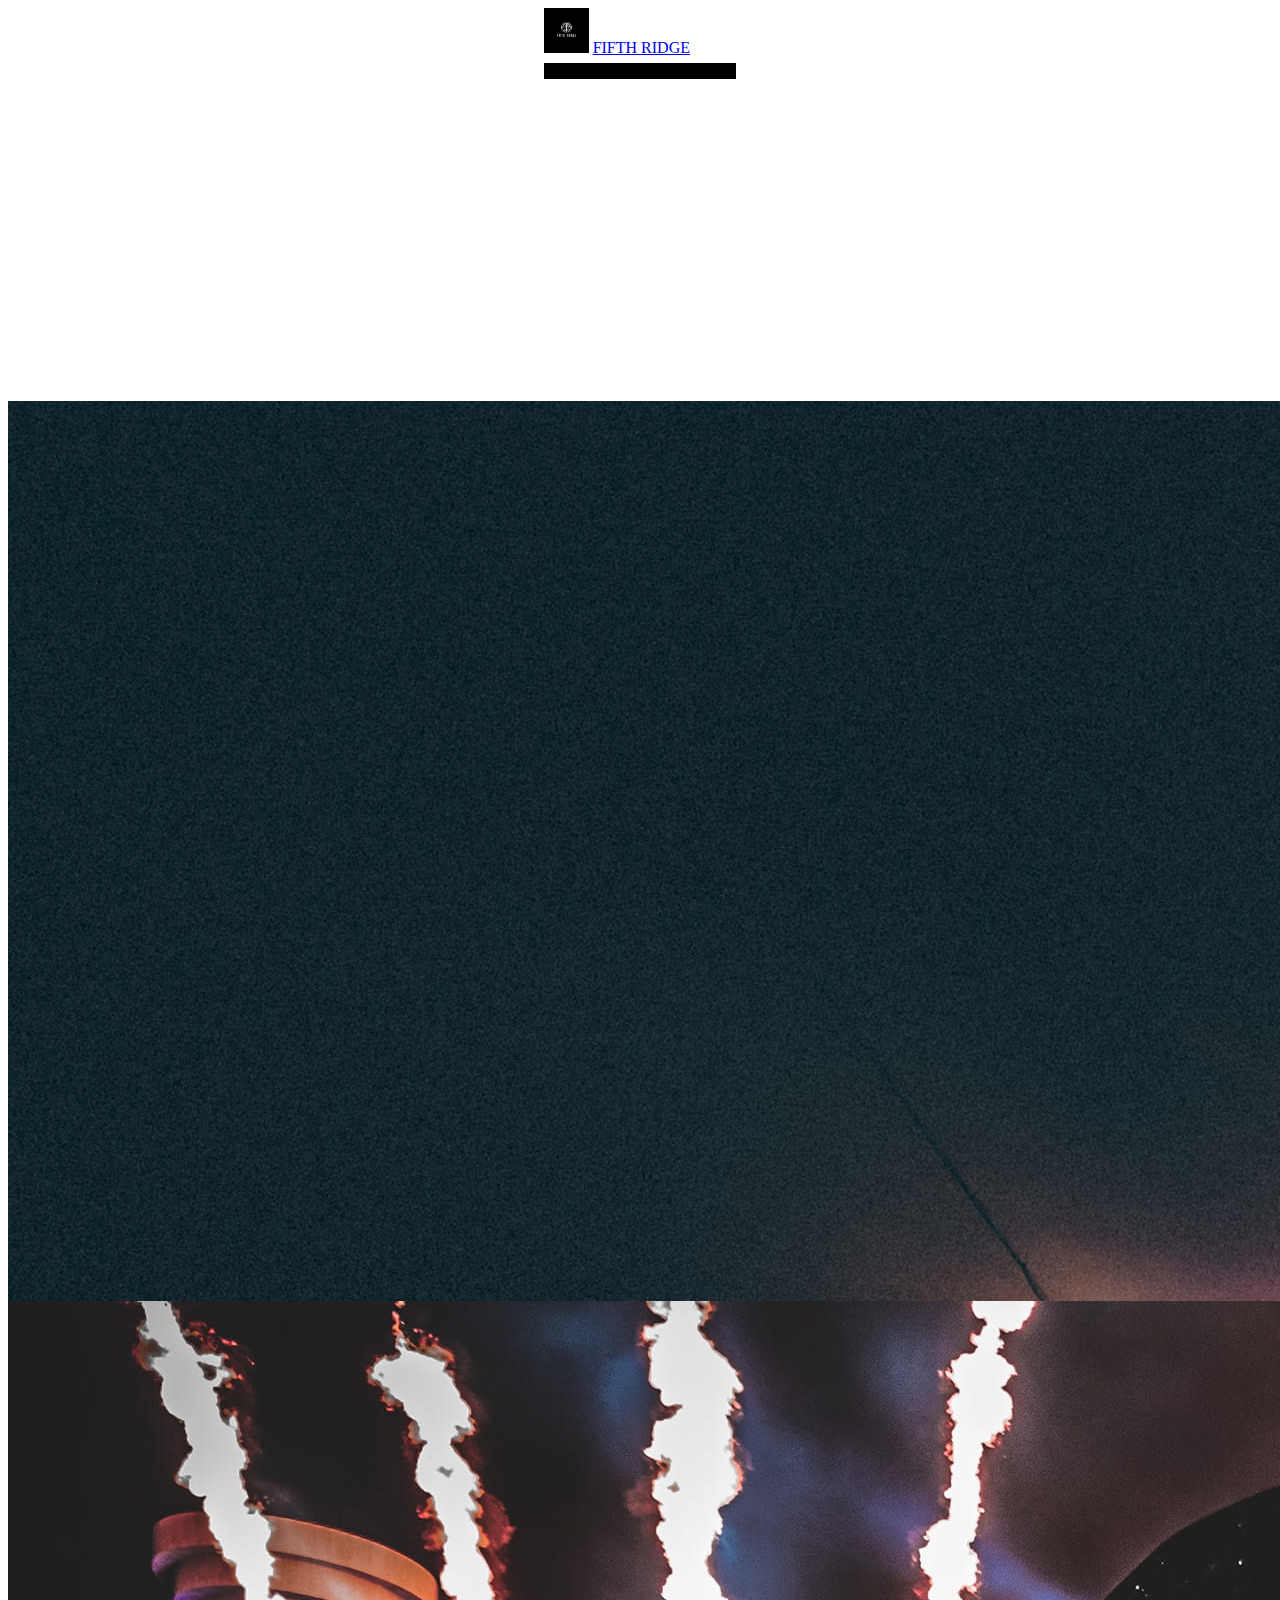
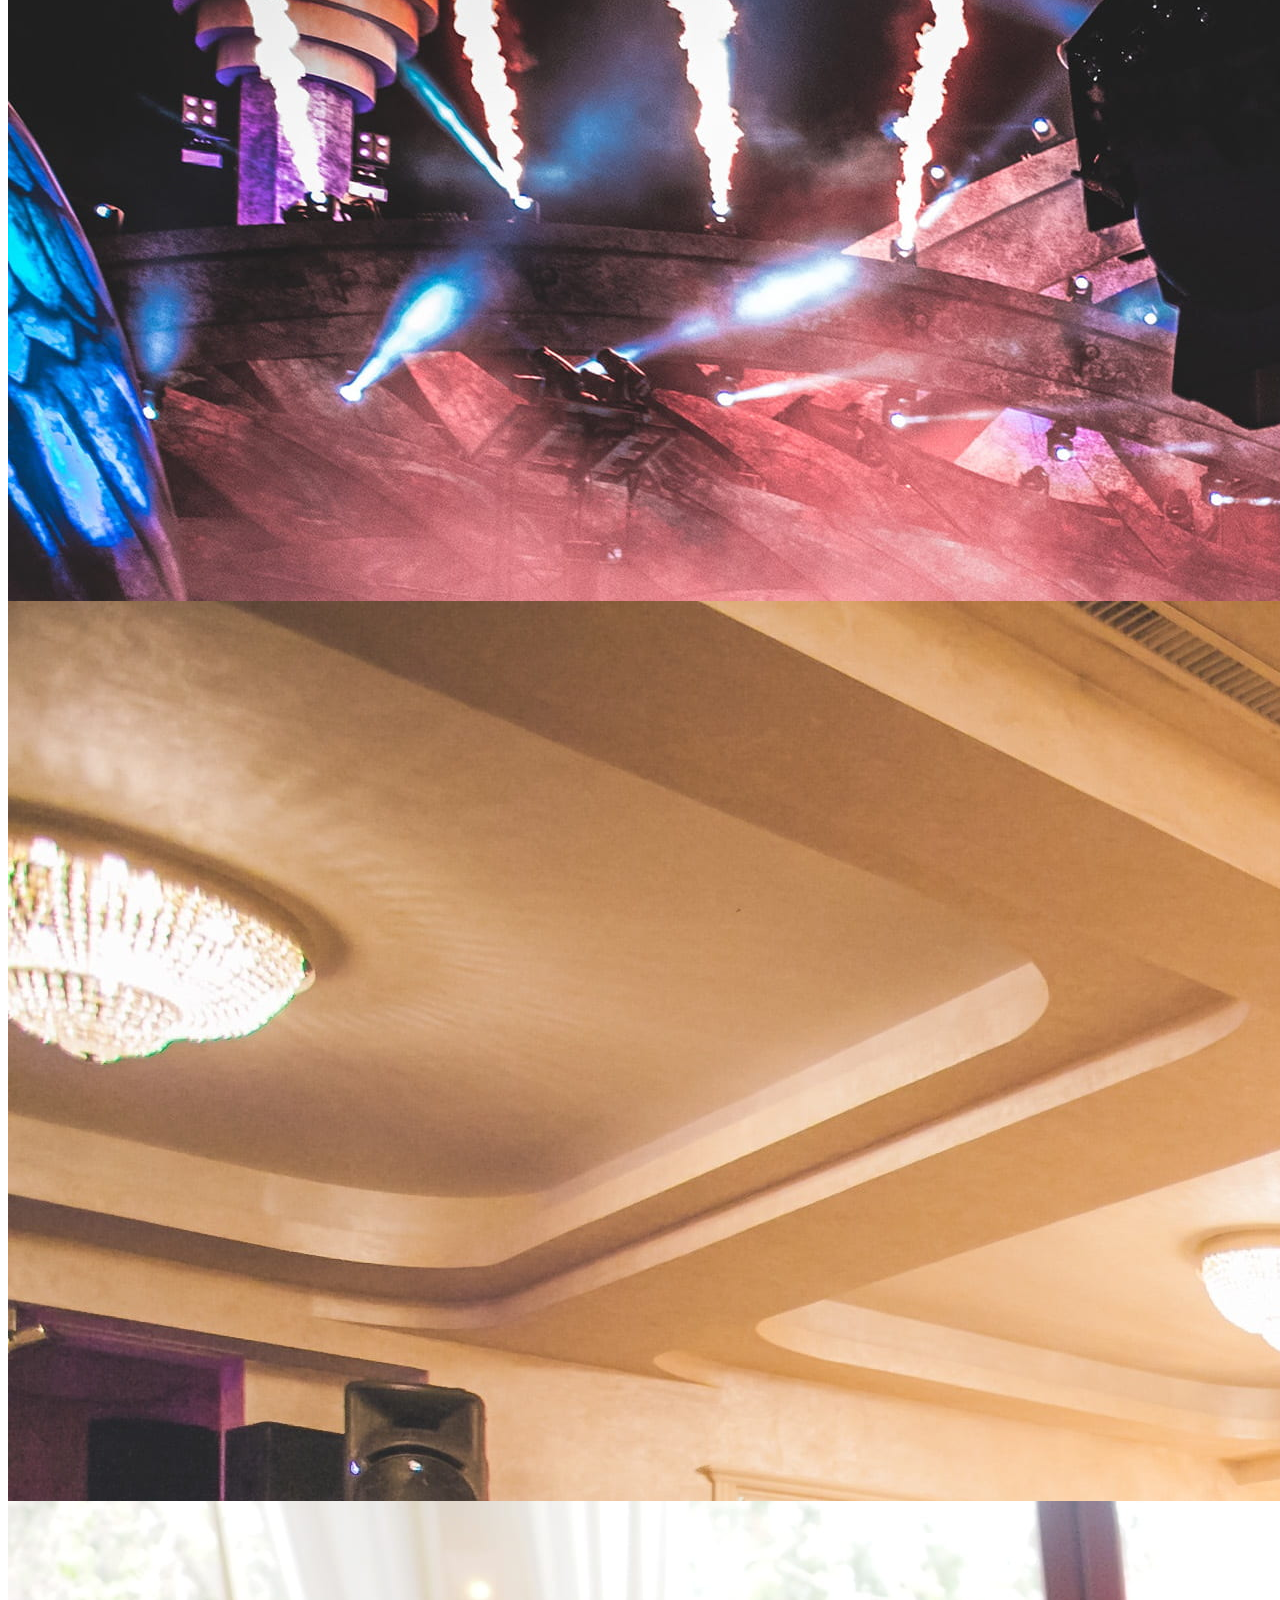
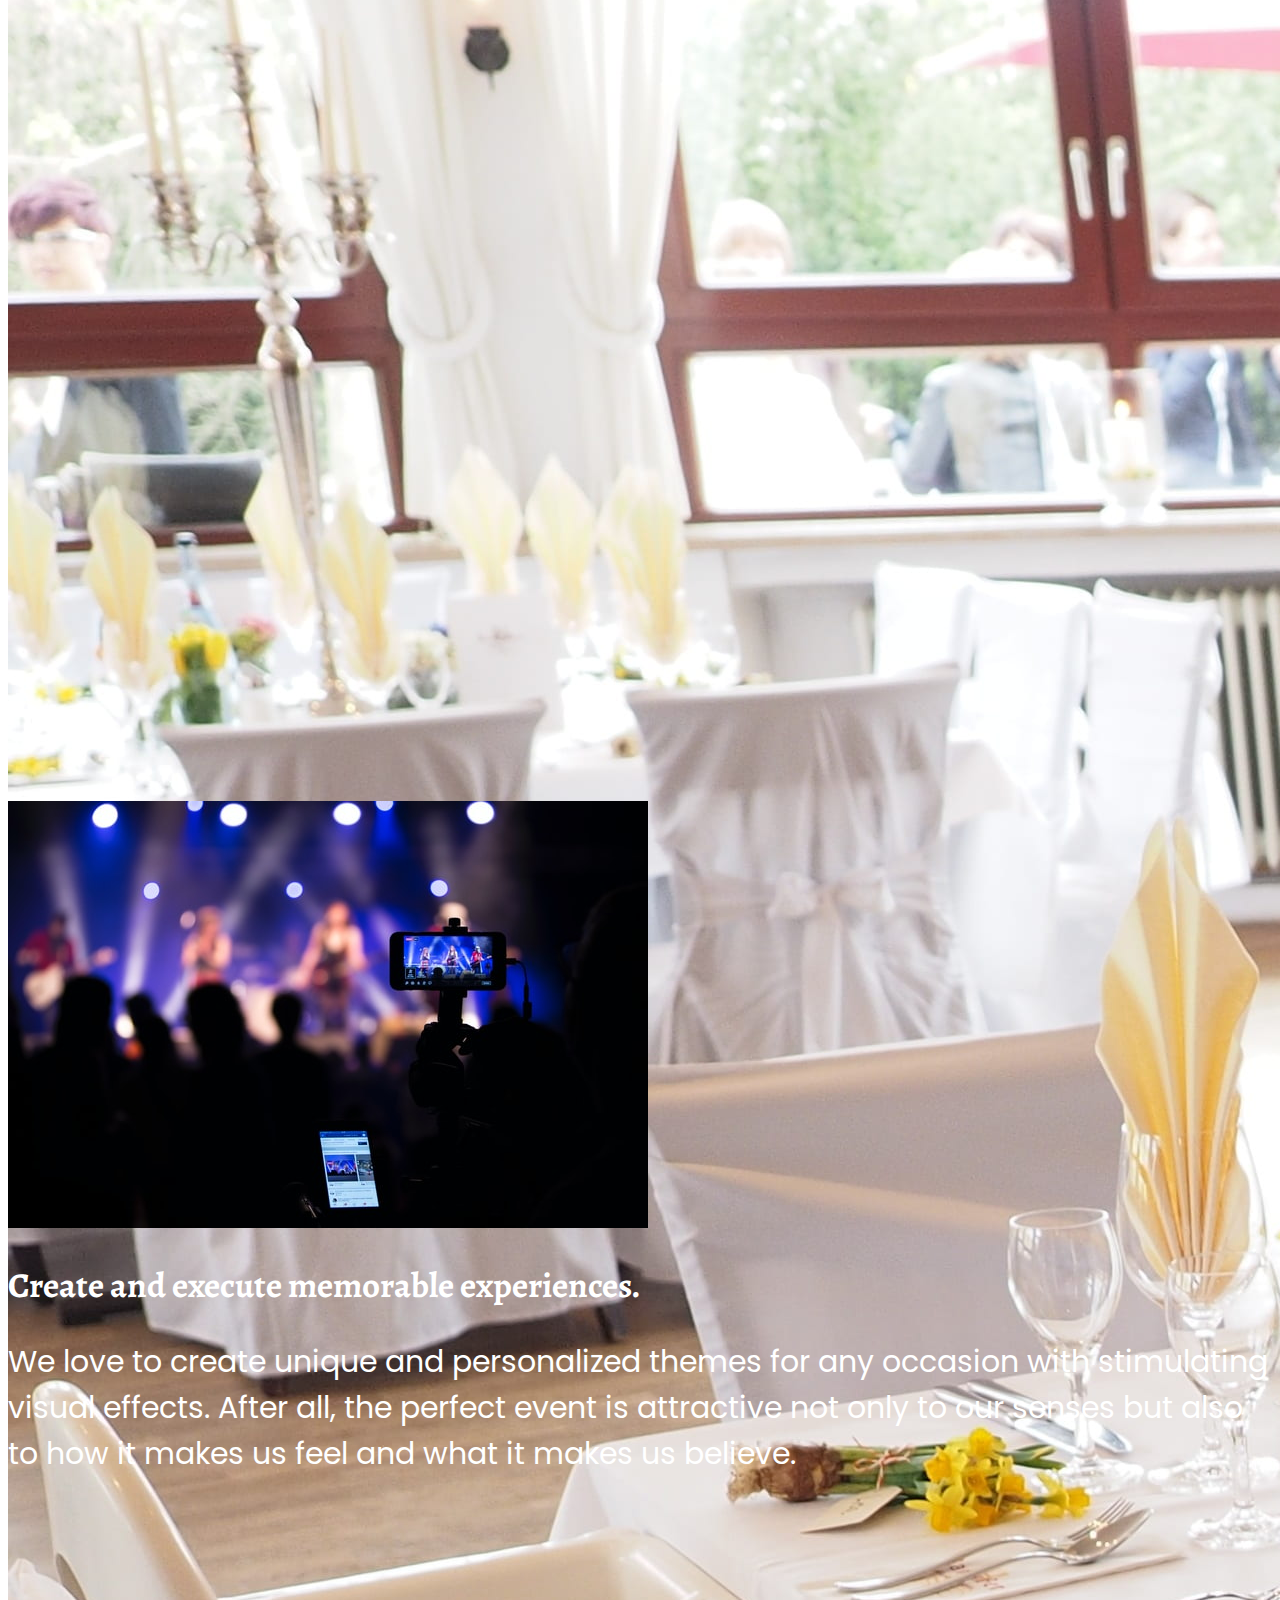
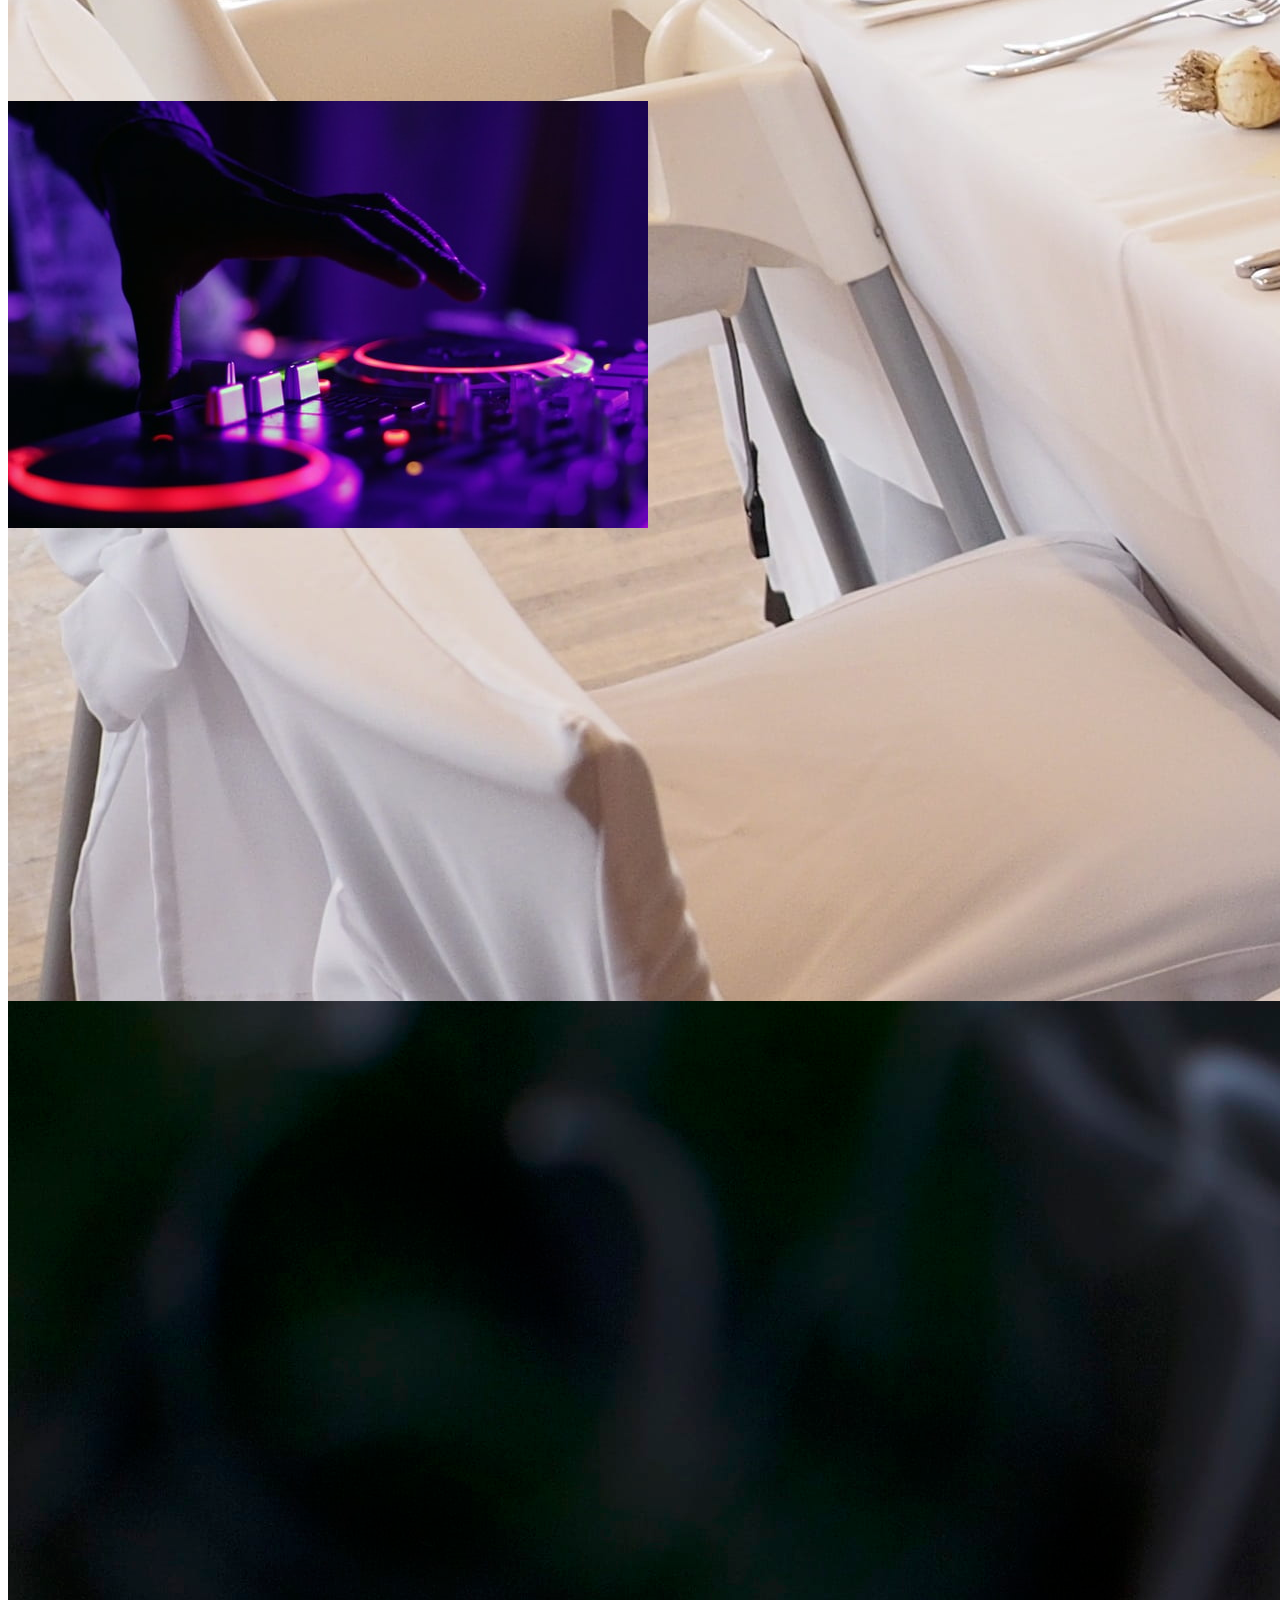
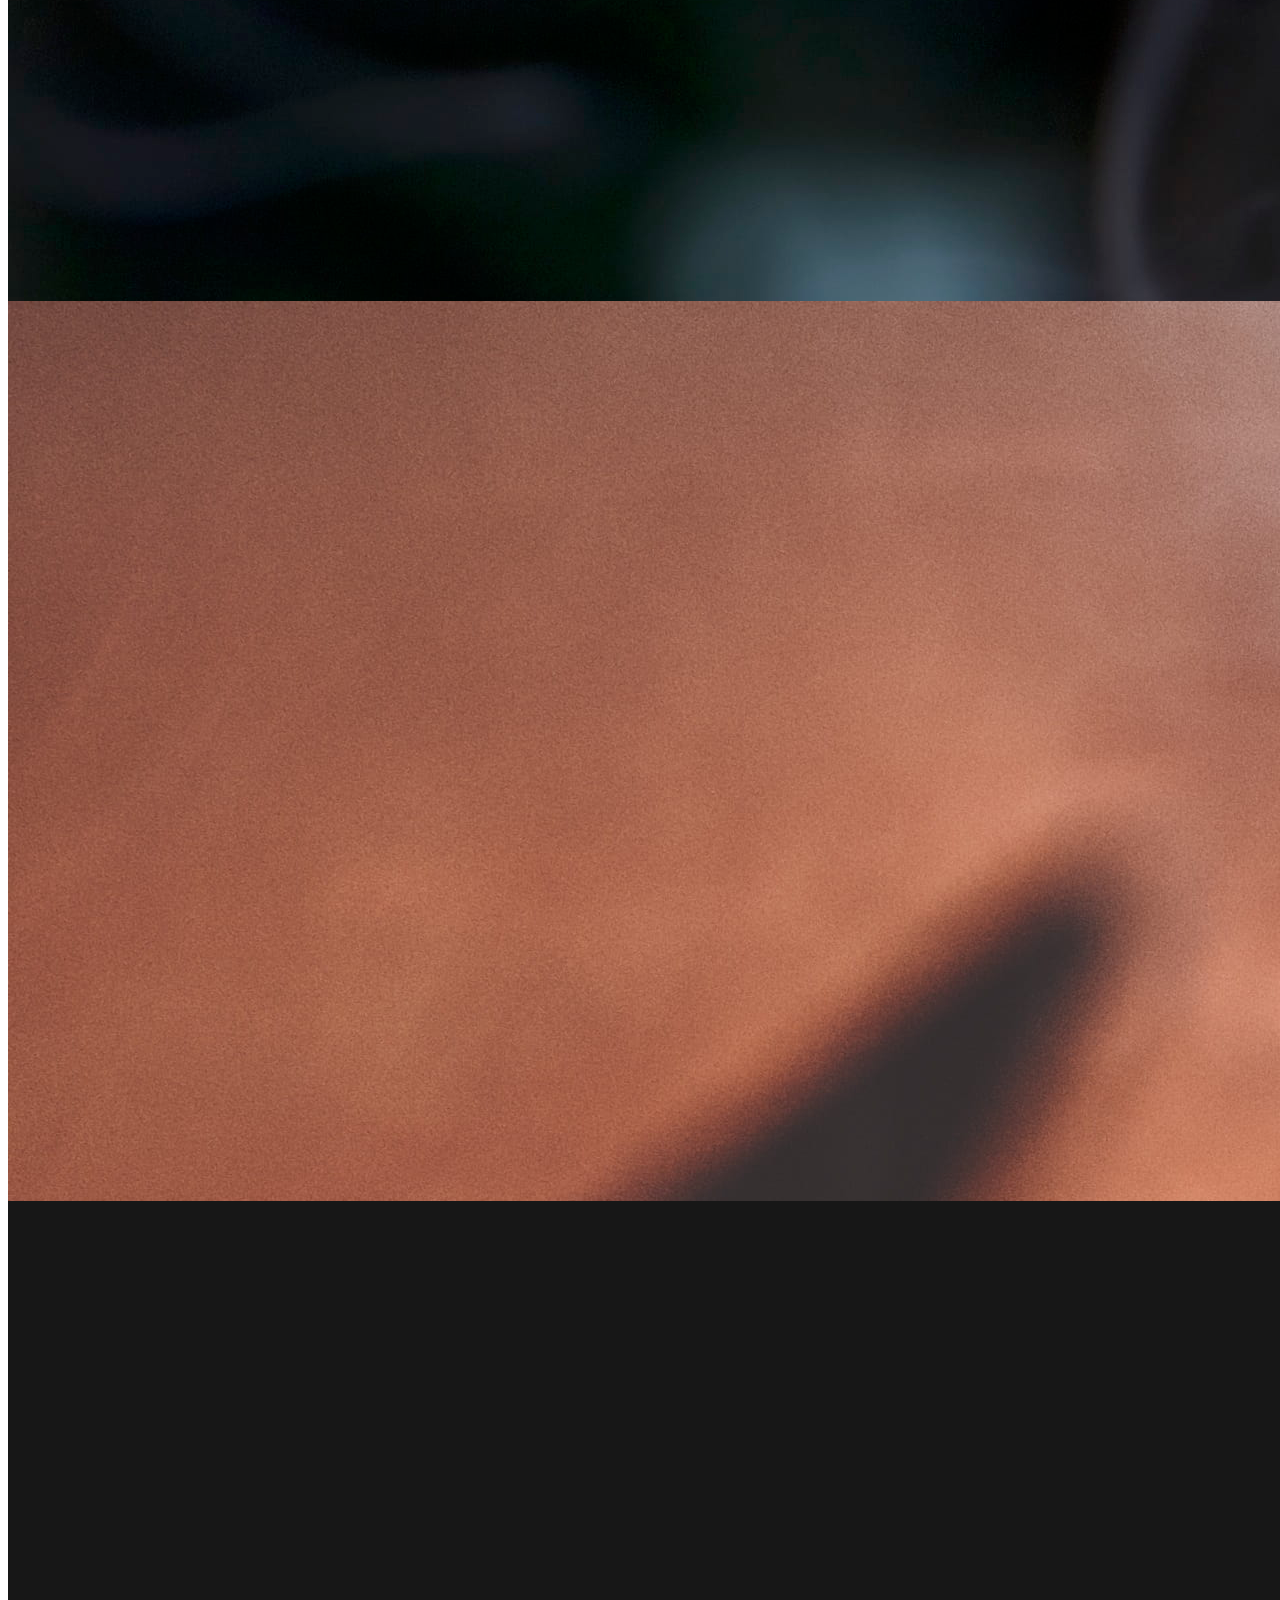
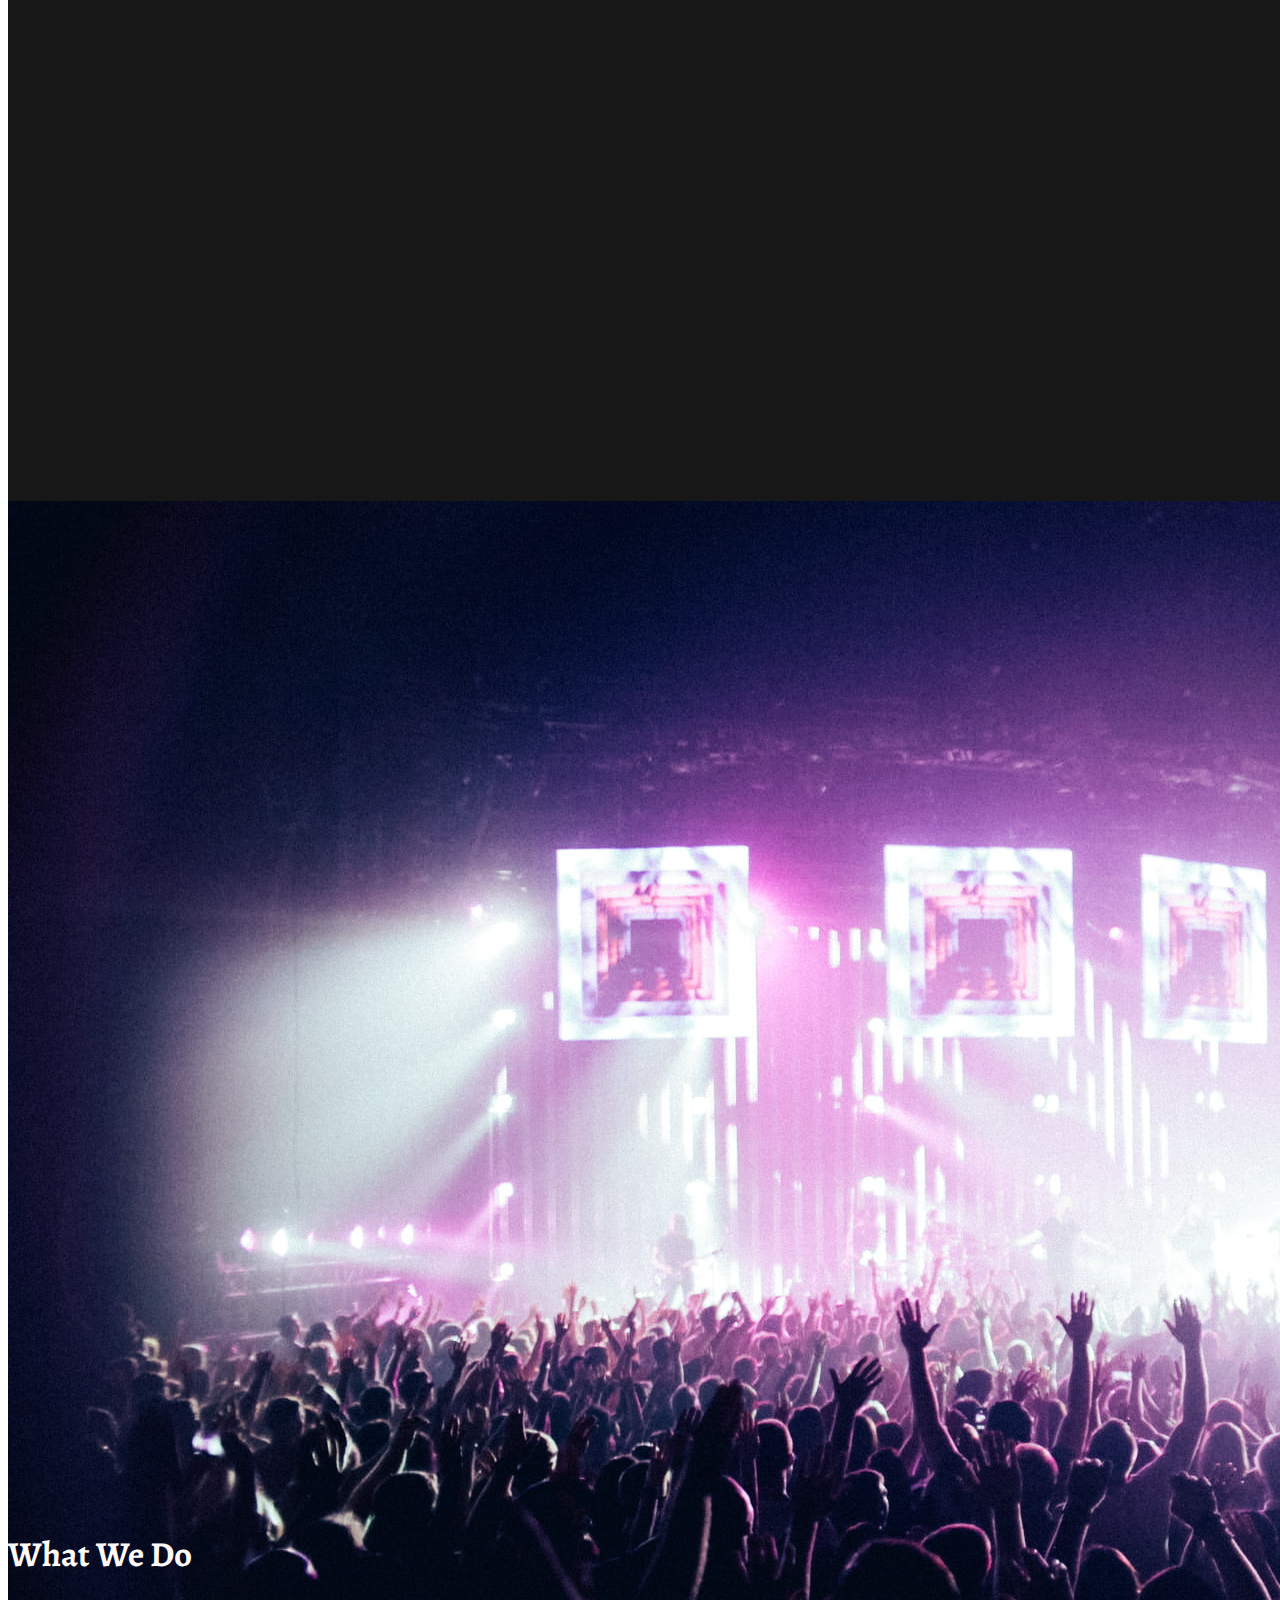
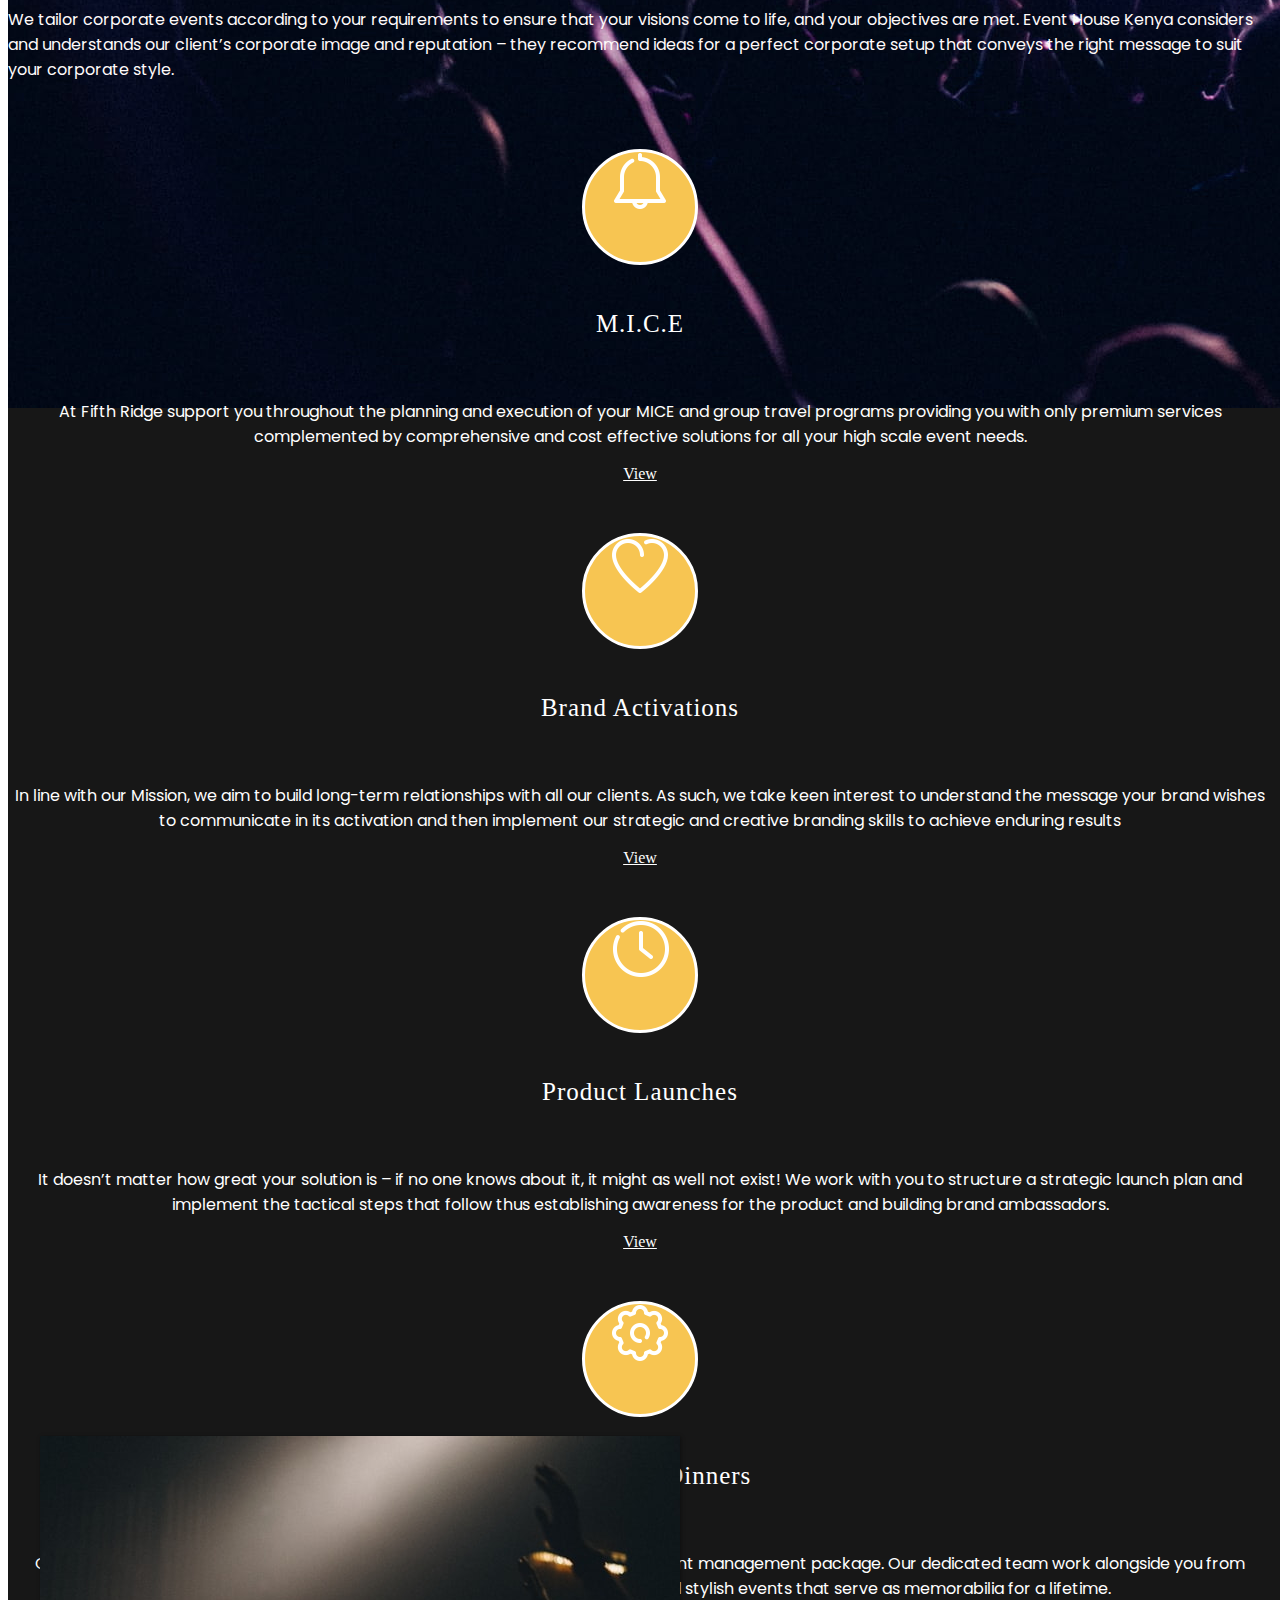
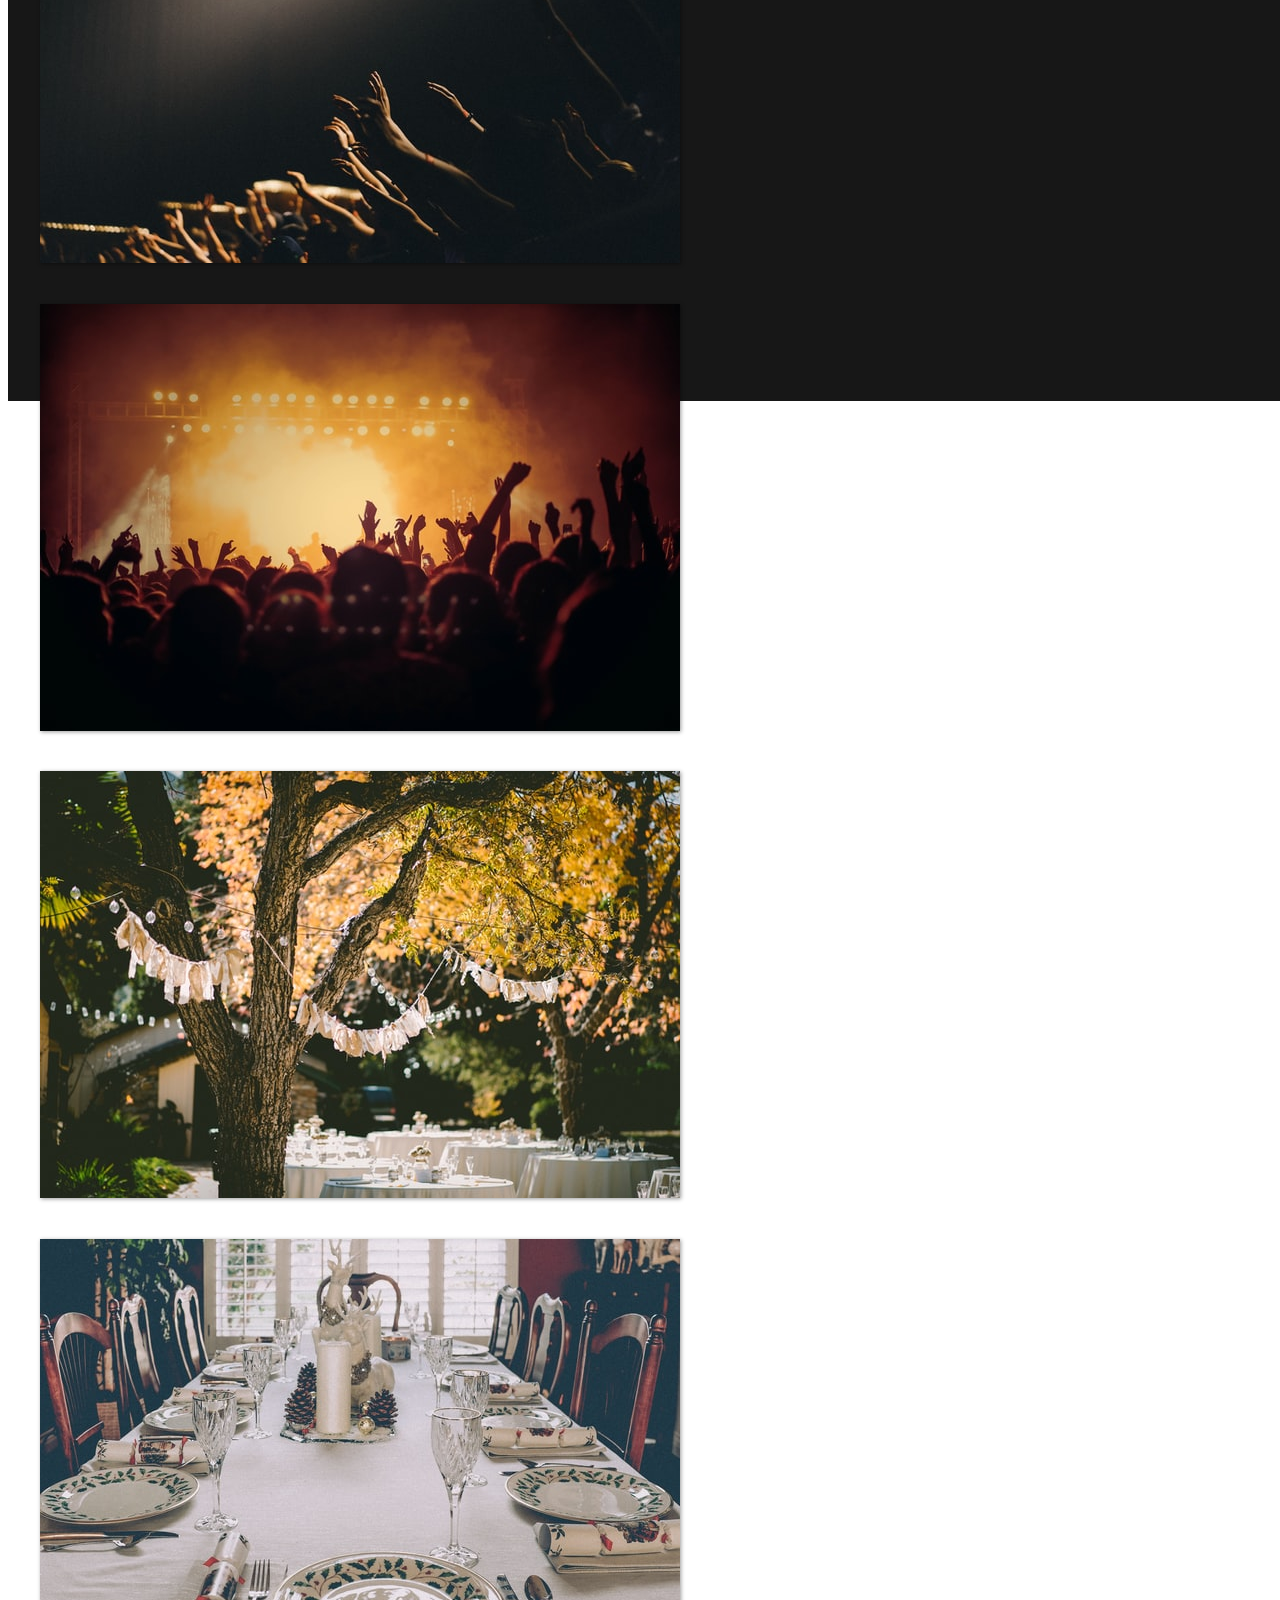
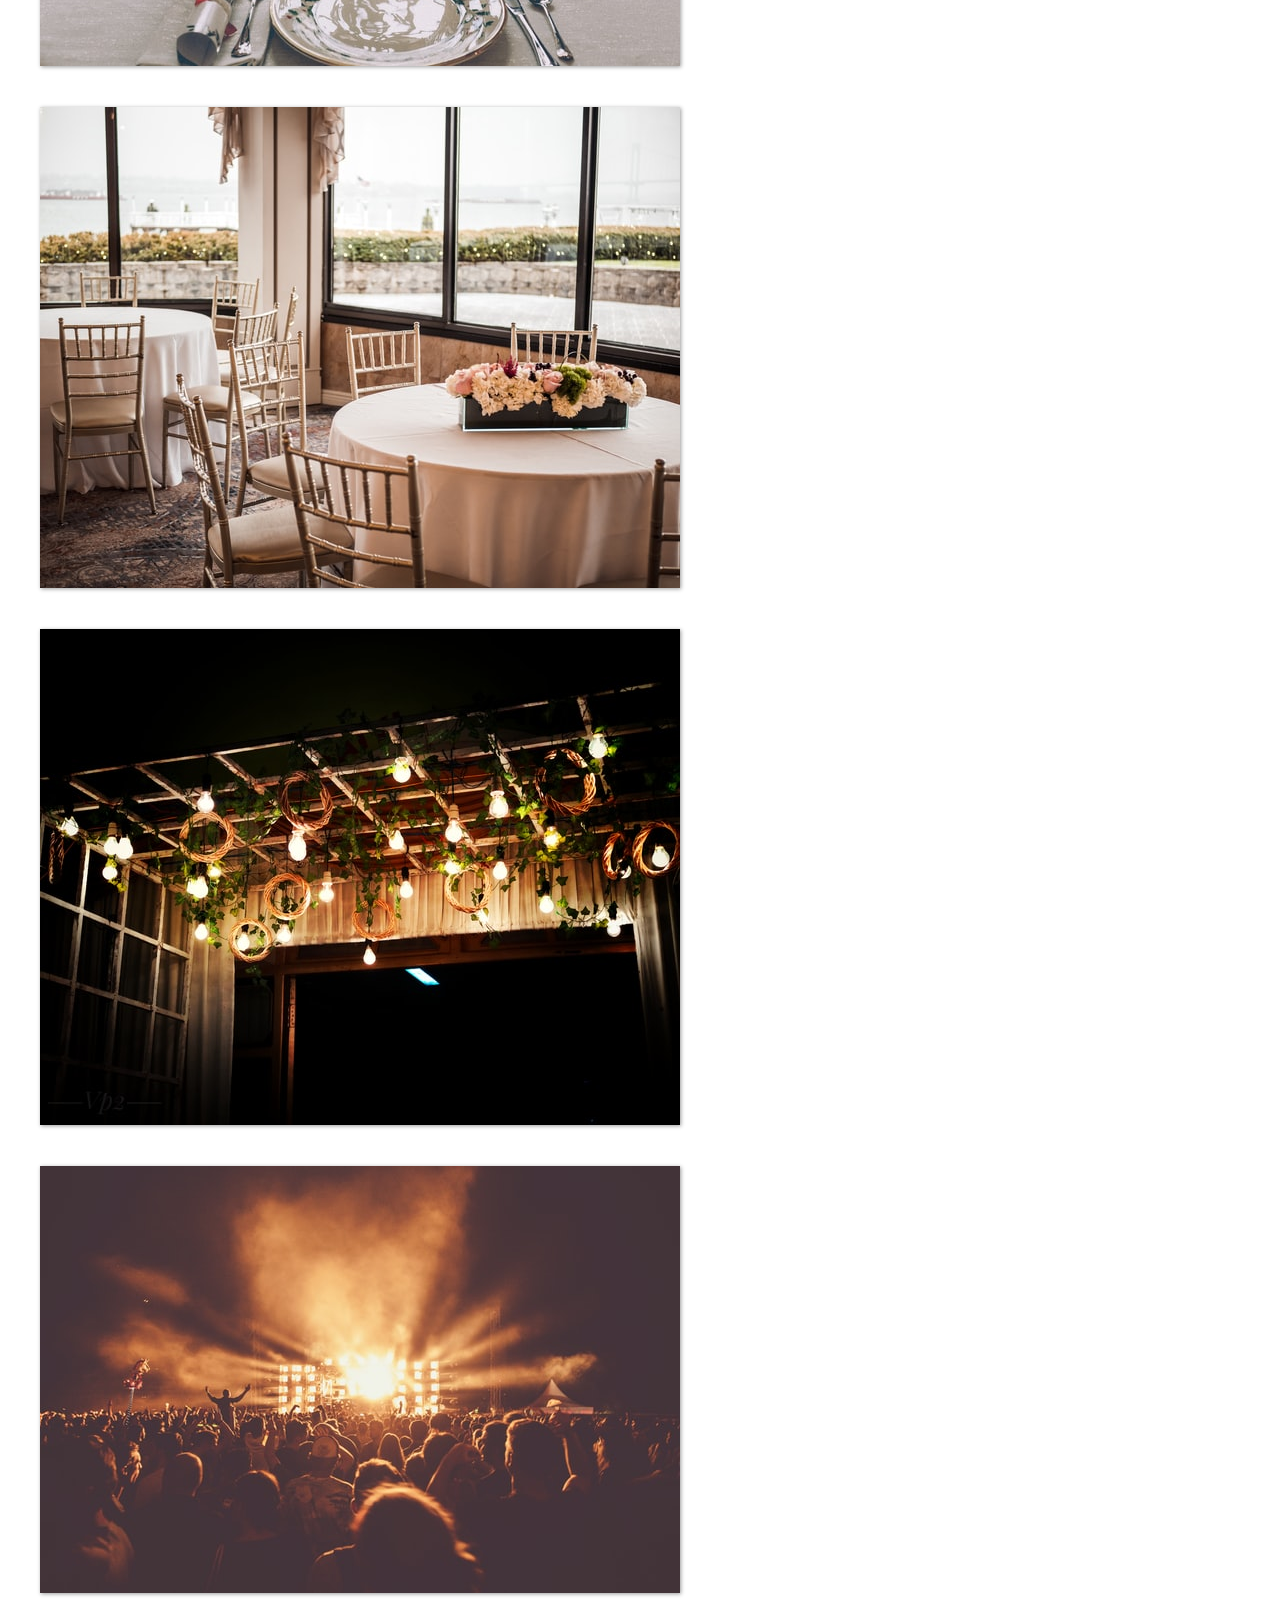
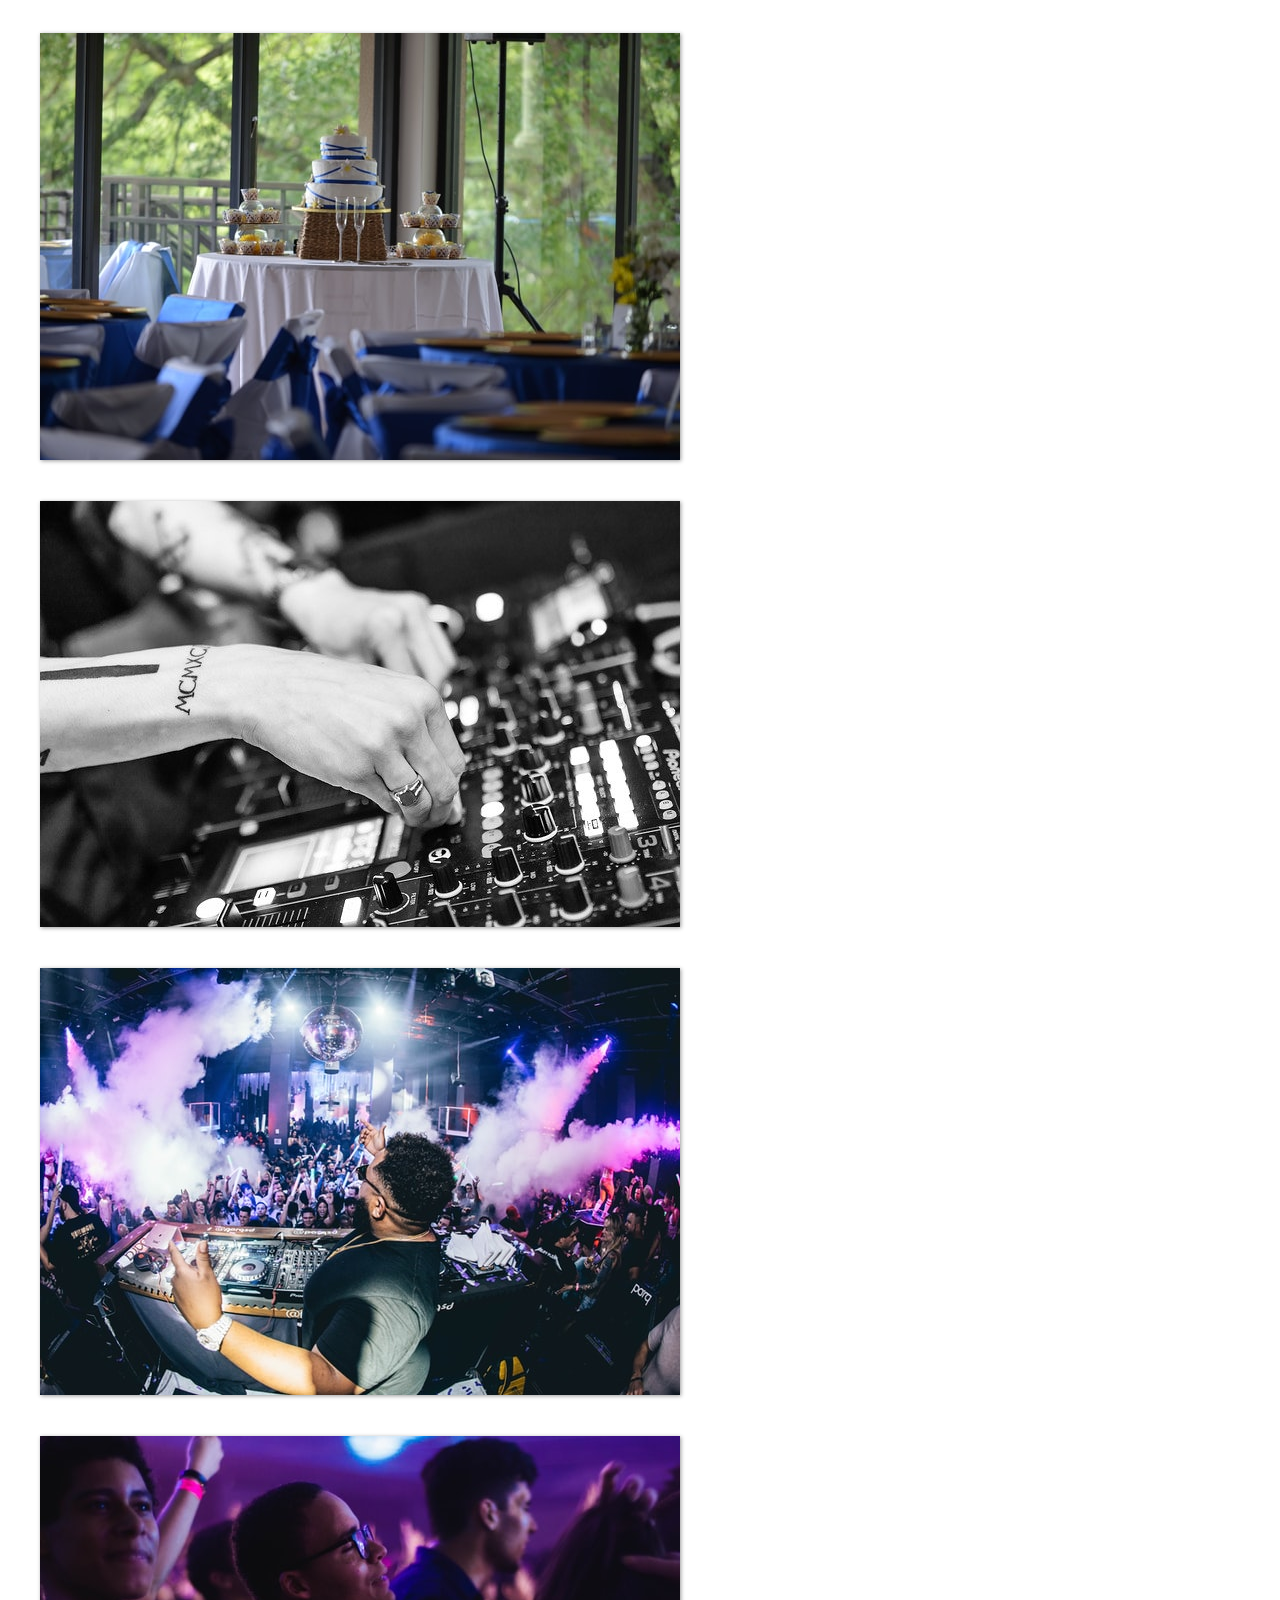
==== commit 4c181266: "Input a hyperlink on the price button, Fix colums on the footer section" ====
--- a/index.html
+++ b/index.html
@@ -155,7 +155,7 @@
                       <div class="line-dec"></div>
                       <p>At Fifth Ridge support you throughout the planning and execution of your MICE and group travel programs providing you with only premium services complemented by comprehensive and cost effective solutions for all your high scale event needs.</p>
                       <div class="btn btn-secondary" id="two">
-                        <a href="#" class="scroll-link" data-id="portfolio">Continue Reading</a>
+                        <a href="#gallery" class="scroll-link" data-id="portfolio">View</a>
                     </div>
                   </div>
               </div>
@@ -168,7 +168,7 @@
                       <div class="line-dec"></div>
                       <p>In line with our Mission, we aim to build long-term relationships with all our clients. As such, we take keen interest to understand the message your brand wishes to communicate in its activation and then implement our strategic and creative branding skills to achieve enduring results</p>
                       <div class="btn btn-secondary" id="two">
-                        <a href="#" class="scroll-link" data-id="portfolio">Continue Reading</a>
+                        <a href="#gallery" class="scroll-link" data-id="portfolio">View</a>
                     </div>
                   </div>
               </div>
@@ -181,7 +181,7 @@
                       <div class="line-dec"></div>
                       <p>It doesn’t matter how great your solution is – if no one knows about it, it might as well not exist! We work with you to structure a strategic launch plan and implement the tactical steps that follow thus establishing awareness for the product and building brand ambassadors.</p>
                       <div class="btn btn-secondary" id="two">
-                        <a href="#" class="scroll-link" data-id="portfolio">Continue Reading</a>
+                        <a href="#gallery" class="scroll-link" data-id="portfolio">View</a>
                     </div>
                   </div>
               </div>
@@ -194,7 +194,7 @@
                       <div class="line-dec"></div>
                       <p>Our Gala Dinners and Awrd Nights services can be offered as a part of our full event management package. Our dedicated team work alongside you from conception through to delivery to create perfect, innovative and stylish events that serve as memorabilia for a lifetime.</p>
                       <div class="btn btn-secondary" id="two">
-                        <a href="#" class="scroll-link" data-id="portfolio">Continue Reading</a>
+                        <a href="#gallery" class="scroll-link" data-id="portfolio">view</a>
                     </div>
                       </div>
                   </div>
@@ -278,16 +278,16 @@
       </div>
       
        <!-- services -->
-       <section id="services">
+       <section id="Services">
         <div class="container text-center" id="serve">
-          <h2 class="services"><strong>OUR SERVICES</strong></h2>
+          <h2 class="Services"><strong>OUR SERVICES</strong></h2>
             <div class="row text-center">  
                 <div class="col-md-3">  
                   <div class="card">
                     <img src="./images/pxfuel.com(53).jpg" alt="" style="width:100%">
                     <p class="title"></p>
                     <p>Business Meetings</p>
-                    <p><button>Prices</button></p>
+                    <p><button><a href="#services.html"></a> Price</button></p>
                   </div>  
                 </div>
 
@@ -296,7 +296,7 @@
                     <img src="./images/pxfuel.com (12).jpg" alt="" style="width:100%">
                     <p class="title"></p>
                     <p>Concerts</p>
-                    <p><button>Price</button></p>
+                    <p><button><a href="#services.html"></a> Price</button></p>
                 </div> 
               </div>
 
@@ -305,17 +305,16 @@
                   <img src="./images/pxfuel.com(25).jpg" alt="" style="width:100%">
                   <p class="title"></p>
                   <p>Wedding</p>
-                 <p><button>Price</button></p>  
+                  <p><button><a href="#services.html"></a> Price</button></p>  
                </div>
               </div>
                 
               <div class="col-md-3">
                 <div class="card">
                   <img src="./images/pxfuel.com (45).jpg" alt="" style="width:100%">
-
-                  <p class="title"></p>
+                 <p class="title"></p>
                   <p>Birthday</p>
-                  <p><button>Price</button></p>
+                  <p><button><a href="#services.html"></a> Price</button></p>
               </div>
               </div>
       </div>
@@ -325,19 +324,19 @@
     <div id="map">
       <iframe src="https://www.google.com/maps/embed?pb=!1m18!1m12!1m3!1d3988.8583826326635!2d36.80115818936344!3d-1.256872732700663!2m3!1f0!2f0!3f0!3m2!1i1024!2i768!4f13.1!3m3!1m2!1s0x182f176d5245a81d%3A0x6980c9c6d698d244!2sWestgate%20Shopping%20Mall!5e0!3m2!1sen!2ske!4v1590072374876!5m2!1sen!2ske" width="100%" height="500" frameborder="0" style="border:0" allowfullscreen></iframe>
   </div>
-
+<!-- footer -->
   <footer>
-    <div class="container">
+    <div class="container" id="Contact">
         <div class="row">
-            <div class="col-md-4 col-sm-12">
+            <div class="col-md-3 col-sm-12">
                 <div class="logo">
                     <a class="logo-ft scroll-top" href="#"><em>F</em>ifth<em>R</em>idge</a>
                     <p> Copyright ©
                       2020
-                   <br>Designed by Bryson and co</p>
+                   <br>Designed by Fifth Ridge.</p>
                 </div>
             </div>
-            <div class="col-md-3 col-sm-12">
+            <div class="col-md-2 col-sm-12">
               <div class="location">
                   <h4>Location</h4>
                   <ul>
@@ -346,7 +345,7 @@
                   </ul>
               </div>
           </div>
-          <div class="col-md-2 col-sm-12">
+          <div class="col-md-3 col-sm-12">
             <div class="contact-info">
                 <h4>More Info</h4>
                 <ul>
@@ -355,7 +354,7 @@
                 </ul>
             </div>
         </div>
-        <div class="col-md-3 col-sm-12">
+        <div class="col-md-4 col-sm-12">
           <div class="connect-us">
               <h4>Get Social with us</h4>
               <ul>
@@ -364,16 +363,14 @@
                   <li><a href="#"><i class="fa fa-google"></i></a></li>
                   <li><a href="#"><i class="fa fa-rss"></i></a></li>
                   <li><a href="#"><i class="fa fa-dribbble"></i></a></li>
+                  <li><a href="#"><i class="fa fa-instagram"></i></a></li>
               </ul>
           </div>
       </div>
   </div>
 </div>
 </footer>
-
-
-    
-      
+     
 <script src="./js/jquery-3.5.1.js"></script>
 <script src="./js/scripts.js"></script>
 <script src="https://cdn.jsdelivr.net/npm/popper.js@1.16.0/dist/umd/popper.min.js" integrity="sha384-Q6E9RHvbIyZFJoft+2mJbHaEWldlvI9IOYy5n3zV9zzTtmI3UksdQRVvoxMfooAo" crossorigin="anonymous"></script>
--- a/css/services.css
+++ b/css/services.css
@@ -44,14 +44,18 @@
     padding: 4px;
     font-weight: bold;
 }
-/*.packages{
-    background-image: url(../images/restaurant-2697945_960_720.webp);
-    background-repeat: repeat-y; /* for vertical repeat */
-  /* background-repeat: repeat-x; /* for horizontal repeat
+.packages{
+    background-image: url(../images/part.jpeg);
+    background-repeat: no-repeat;
+    background-size: cover;
 } 
-*/
-
-/*  */
+.booking{
+    background-image: url(../images/party-people-1644798_960_720.webp);
+    background-repeat: no-repeat;
+    background-size: cover;
+    margin-top:20px;
+    padding: 50px;
+}
 
 #text{
     font-family: "Poppins";
@@ -238,5 +242,132 @@
 }
 
 
-/* blog */
-
+/* footer */
+footer {
+	margin-top: -6px;
+	background-color: #373a3c;
+	padding: 50px 0px;
+}
+
+footer .logo em {
+	font-style: normal;
+	font-size: 28px;
+	color: #f7c552;
+}
+
+footer .logo-ft {
+	display: inline-block;
+	margin-top: 15px;
+	text-decoration: none;
+	color: #fff!important;
+	font-size: 21px;
+	font-weight: 900;
+	text-transform: uppercase;
+	text-shadow: none;
+	letter-spacing: 1px;
+}
+
+footer .logo p {
+	font-weight: 300;
+	font-size: 12px;
+	color: #fff;
+	margin-bottom: -10px;
+	letter-spacing: 0.5px;
+}
+
+footer .logo span {
+	font-weight: 600;
+	color: #f7c552;
+}
+
+footer .logo a {
+	color: #FFF;
+}
+
+footer .logo a:hover {
+	color: #9F0;
+}
+
+footer .location h4 {
+	margin-top: 0px;
+	font-size: 13px;
+	font-weight: 500;
+	color: #fff;
+	text-transform: uppercase;
+	letter-spacing: 0.5px;
+	margin-bottom: 30px;
+}
+
+footer .location ul li {
+	font-size: 13px;
+	color: #fff;
+	display: inline-block;
+	line-height: 24px;
+	letter-spacing: 0.5px;
+	padding-top: 5px;
+	padding-bottom: 5px;
+}
+
+footer .location ul li:first-child {
+	margin-right: 15px;
+	padding-right: 15px;
+	border-right: 1px solid rgba(250, 250, 250, 0.1);
+}
+
+footer .contact-info h4 {
+	margin-top: 0px;
+	font-size: 13px;
+	font-weight: 500;
+	color: #fff;
+	text-transform: uppercase;
+	letter-spacing: 0.5px;
+	margin-bottom: 30px;
+}
+
+footer .contact-info ul li {
+	font-size: 13px;
+	color: #fff;
+	display: inline-block;
+	line-height: 24px;
+	letter-spacing: 0.5px;
+	padding-top: 5px;
+	padding-bottom: 5px;
+	font-weight: 300;
+	margin-bottom: -15px;
+}
+
+footer .contact-info ul li em {
+	font-style: normal;
+	font-weight: 500;
+}
+
+footer .connect-us h4 {
+	margin-top: 0px;
+	font-size: 13px;
+	font-weight: 500;
+	color: #fff;
+	text-transform: uppercase;
+	letter-spacing: 0.5px;
+	margin-bottom: 35px;
+}
+
+footer .connect-us ul li {
+	display: inline-block;
+	margin-right: 2px;
+}
+
+footer .connect-us ul li a {
+	display: inline-block;
+	width: 28px;
+	height: 28px;
+	line-height: 28px;
+	text-align: center;
+	background-color: #fff;
+	border-radius: 50%;
+	color: #373a3c;
+	font-size: 15px;
+	transition: all 0.3s;
+}
+footer .connect-us ul li a:hover {
+	background-color: #f7c552;
+}
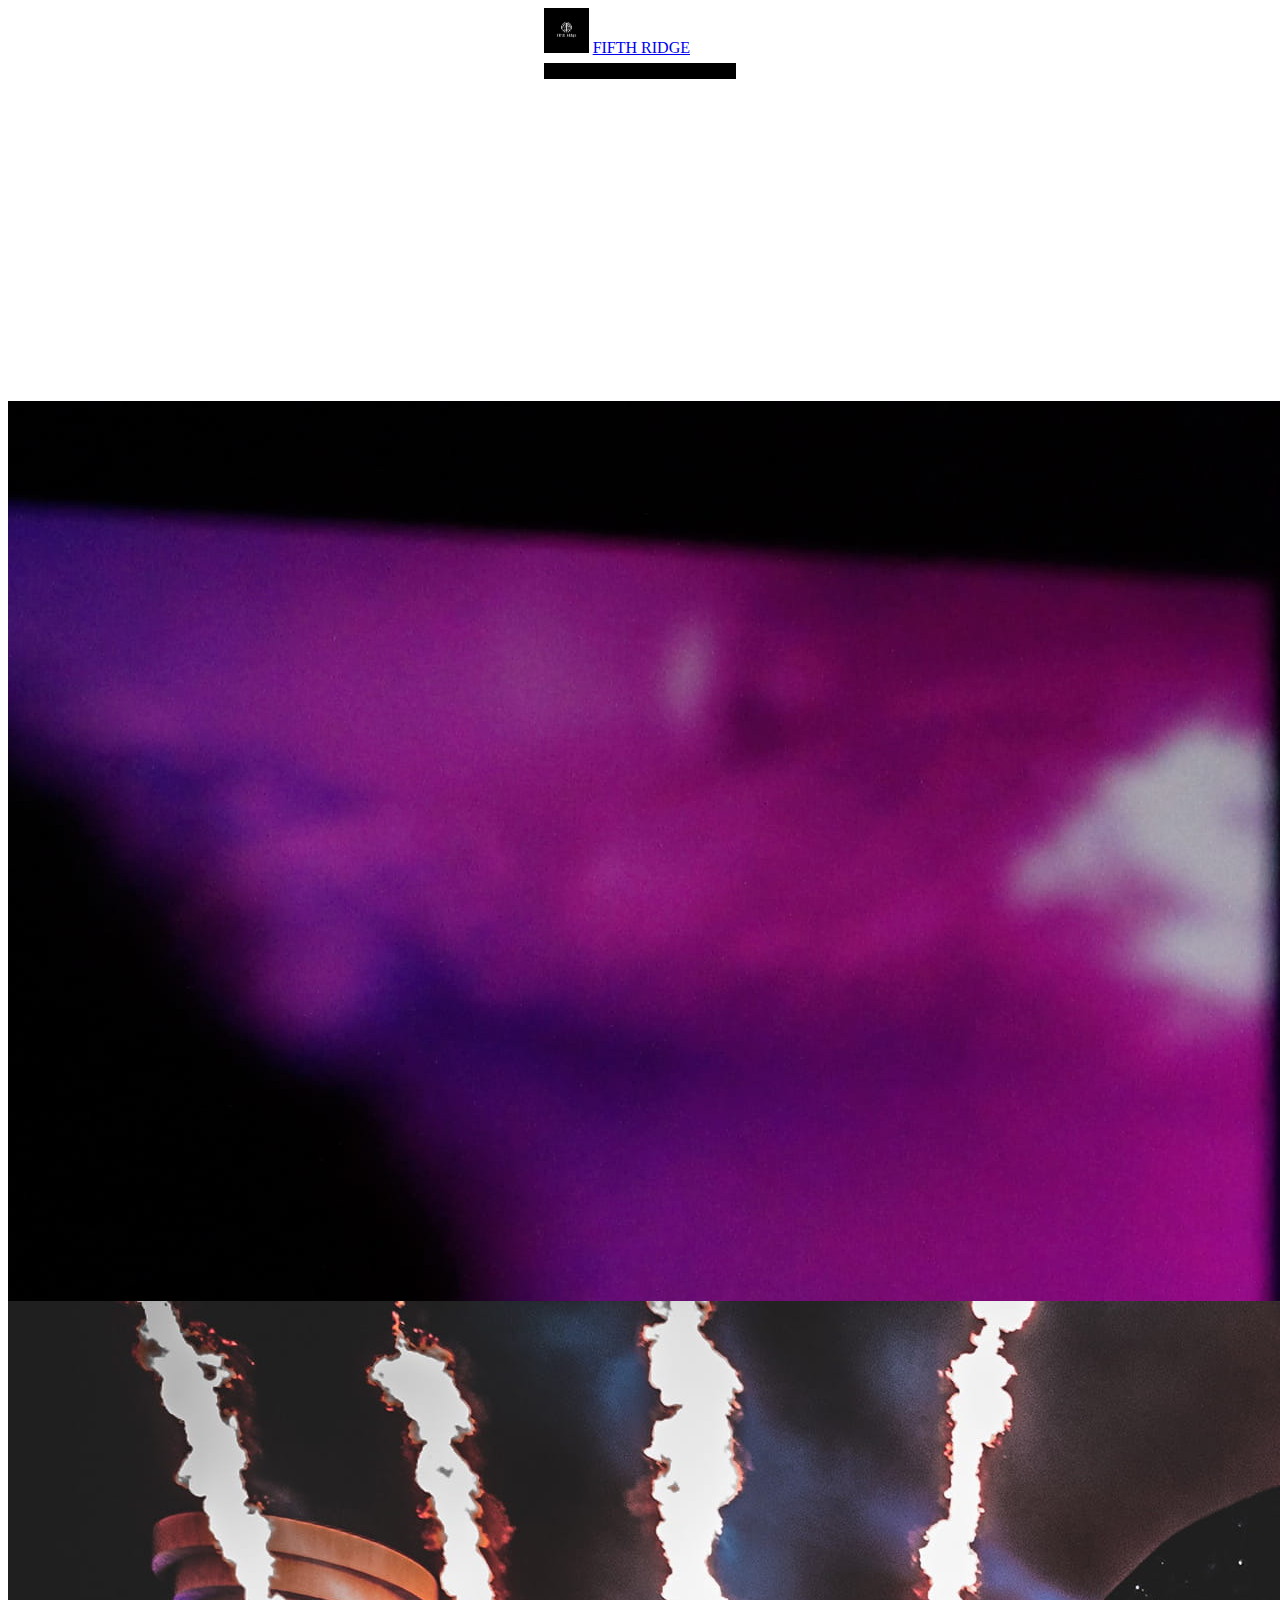
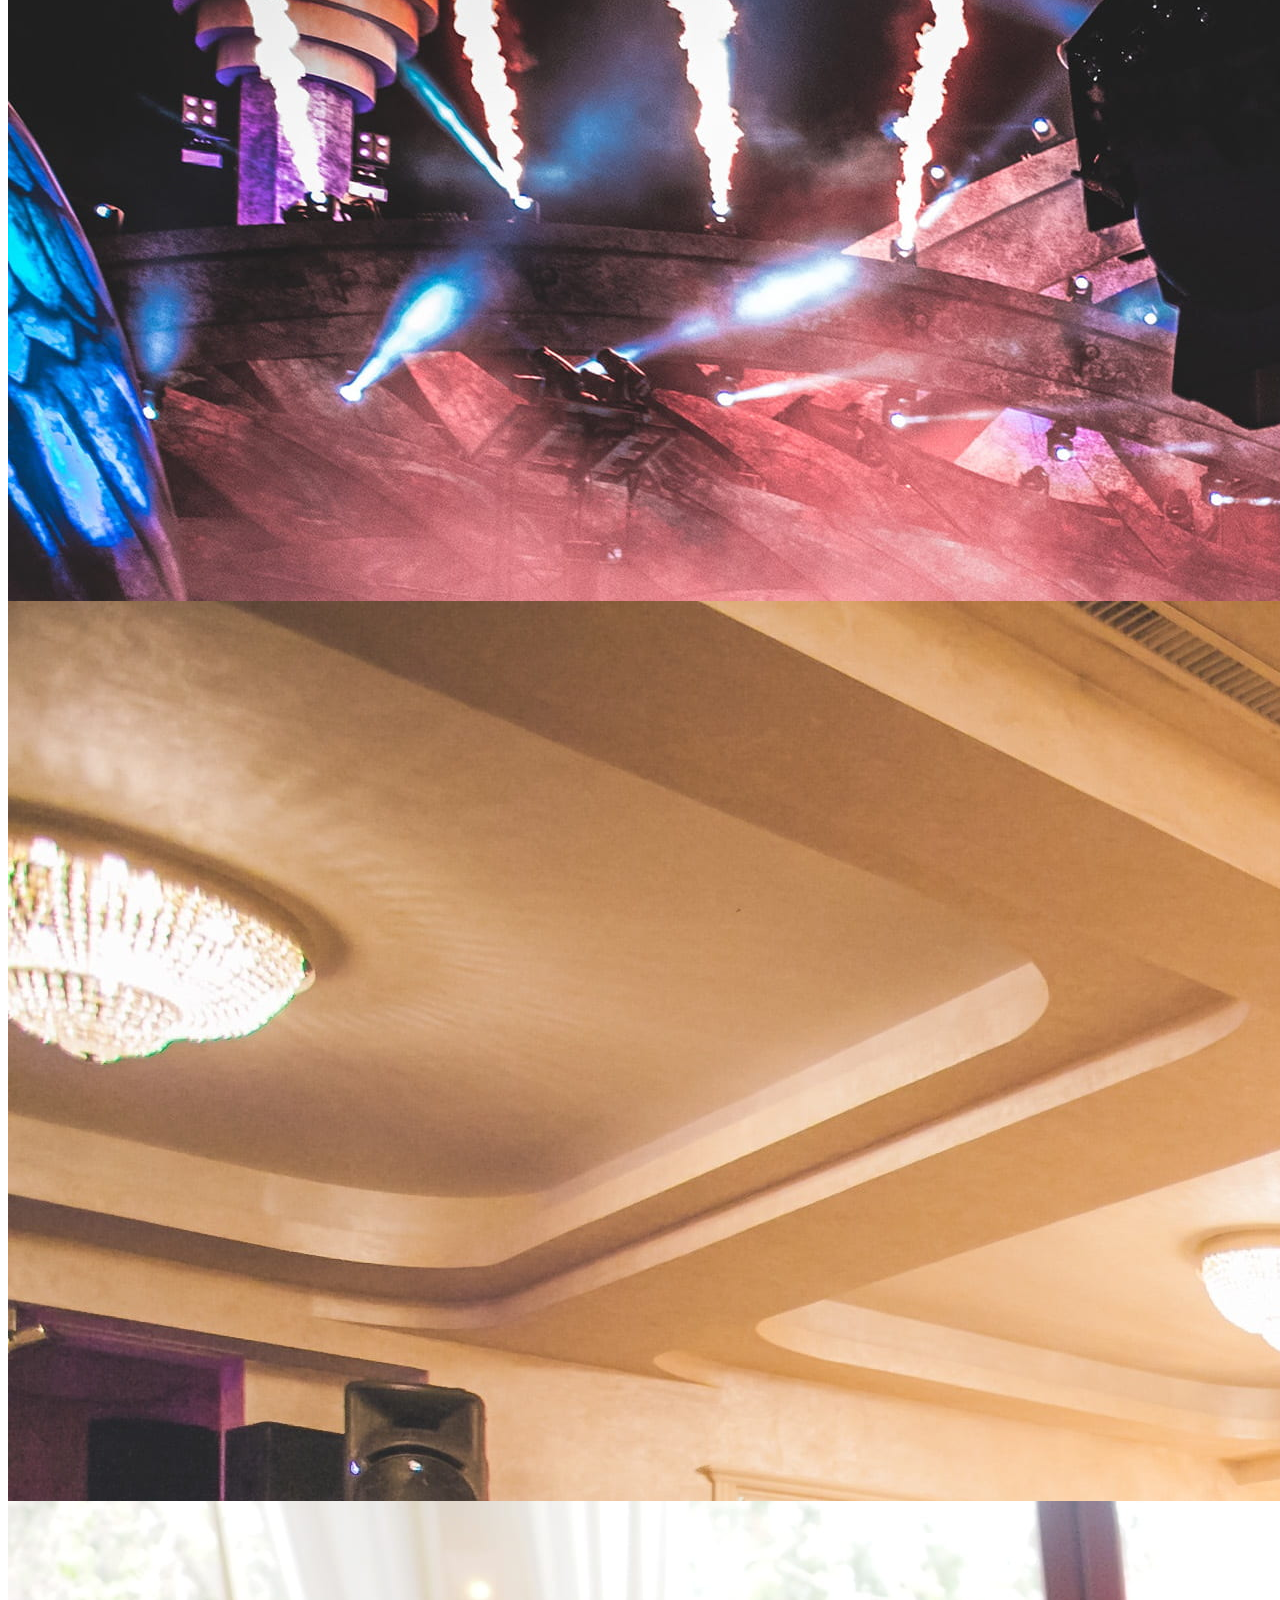
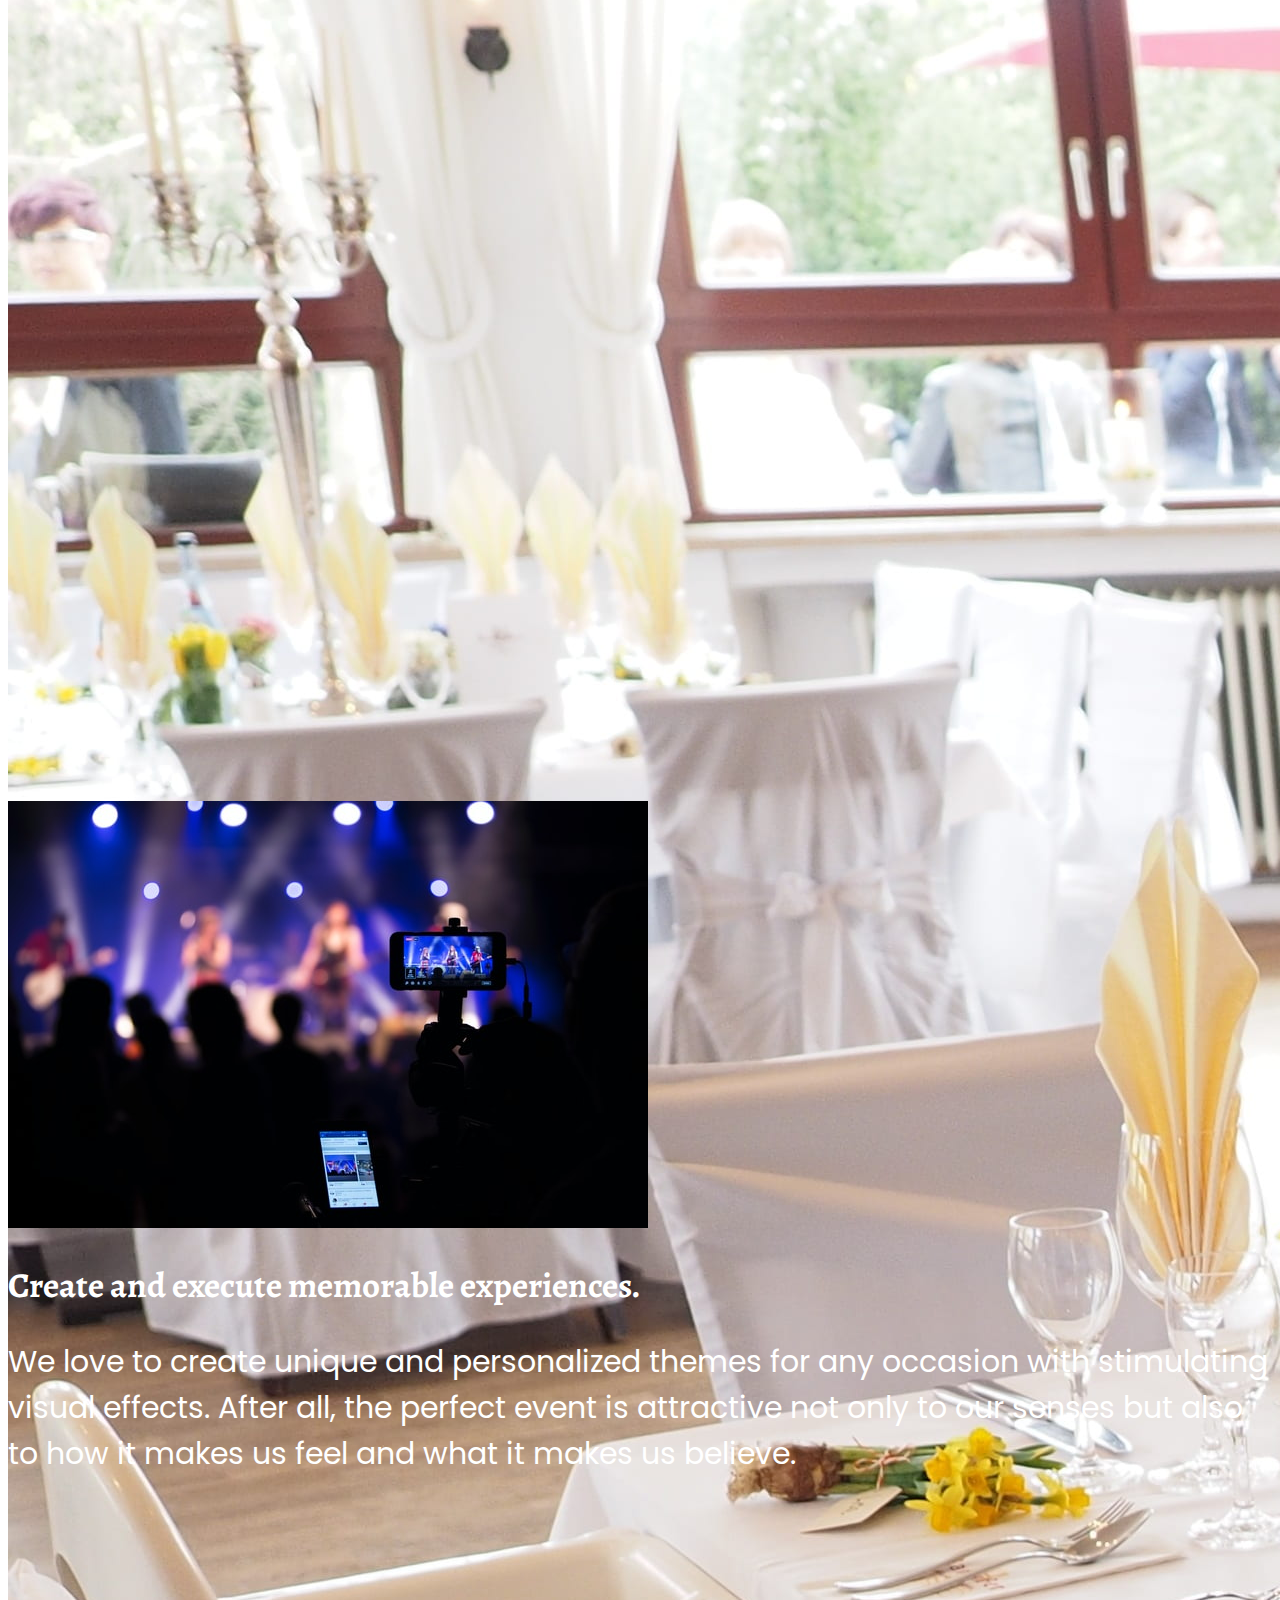
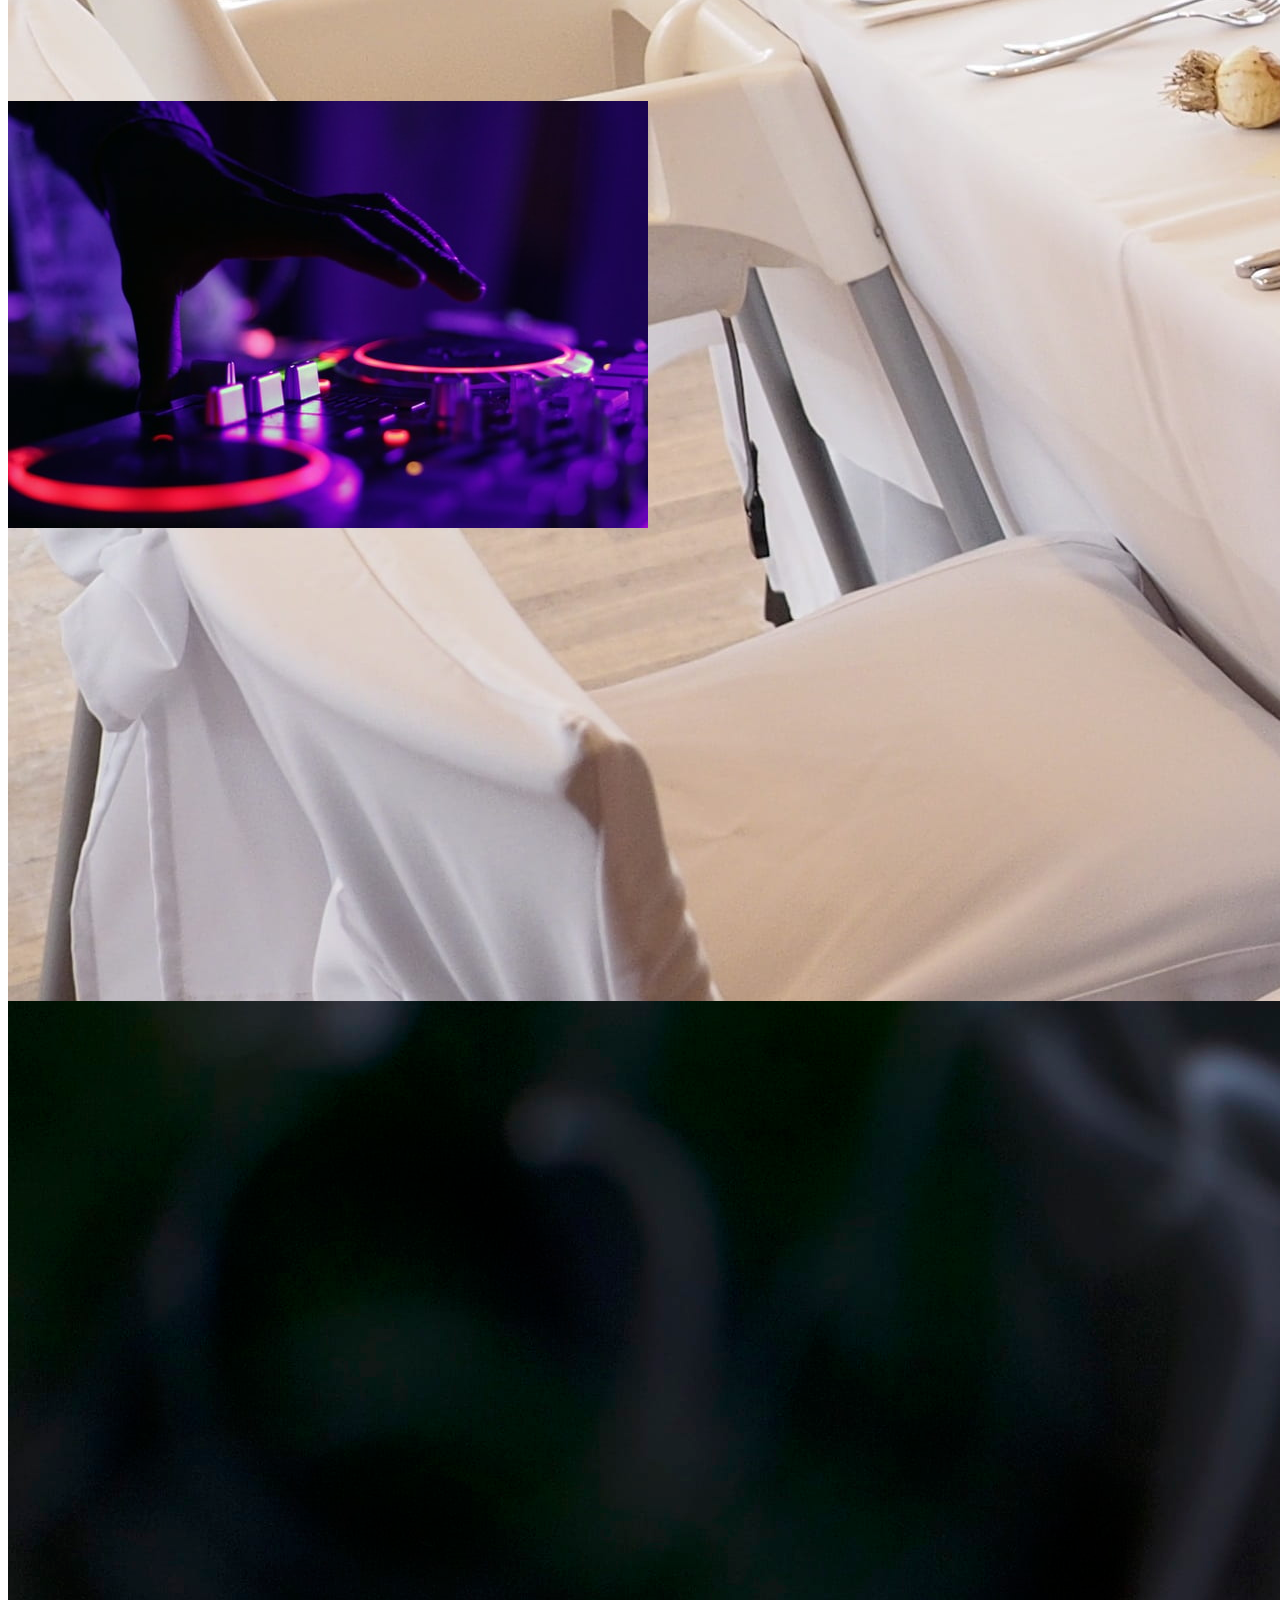
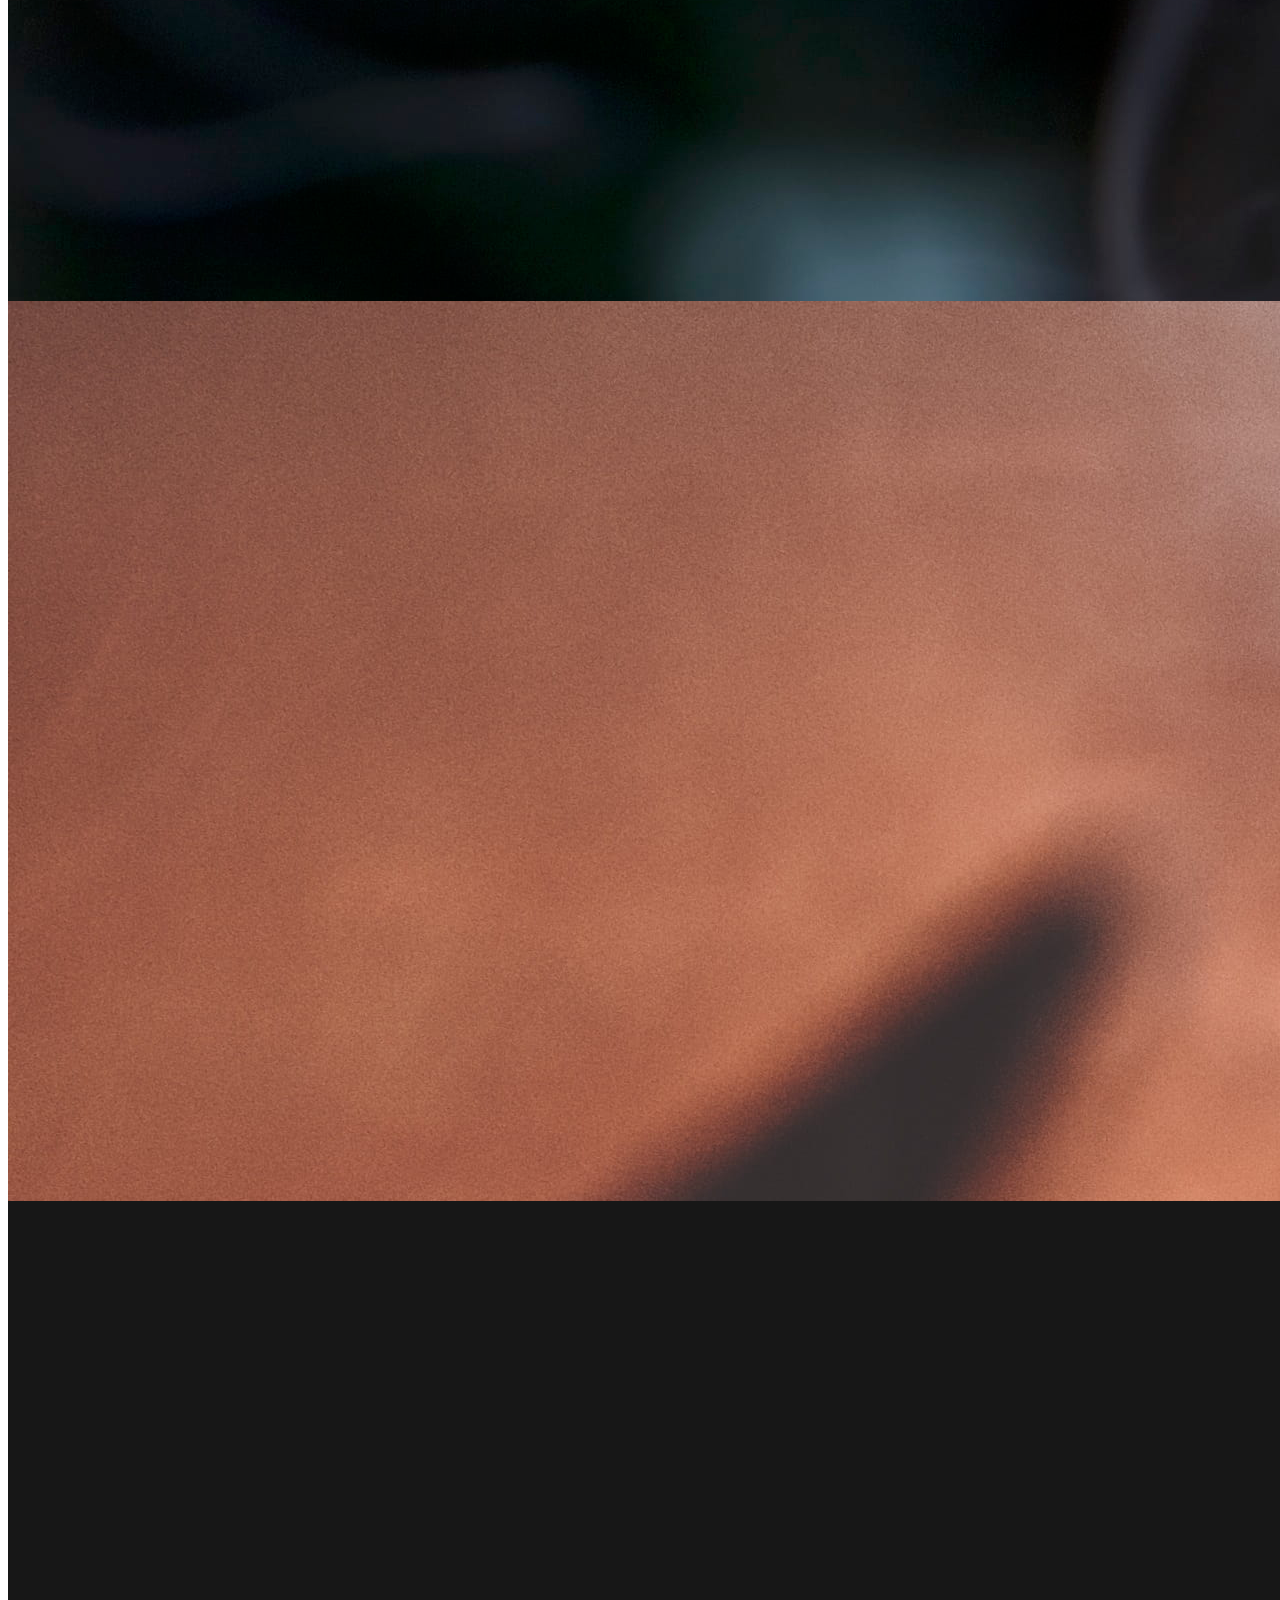
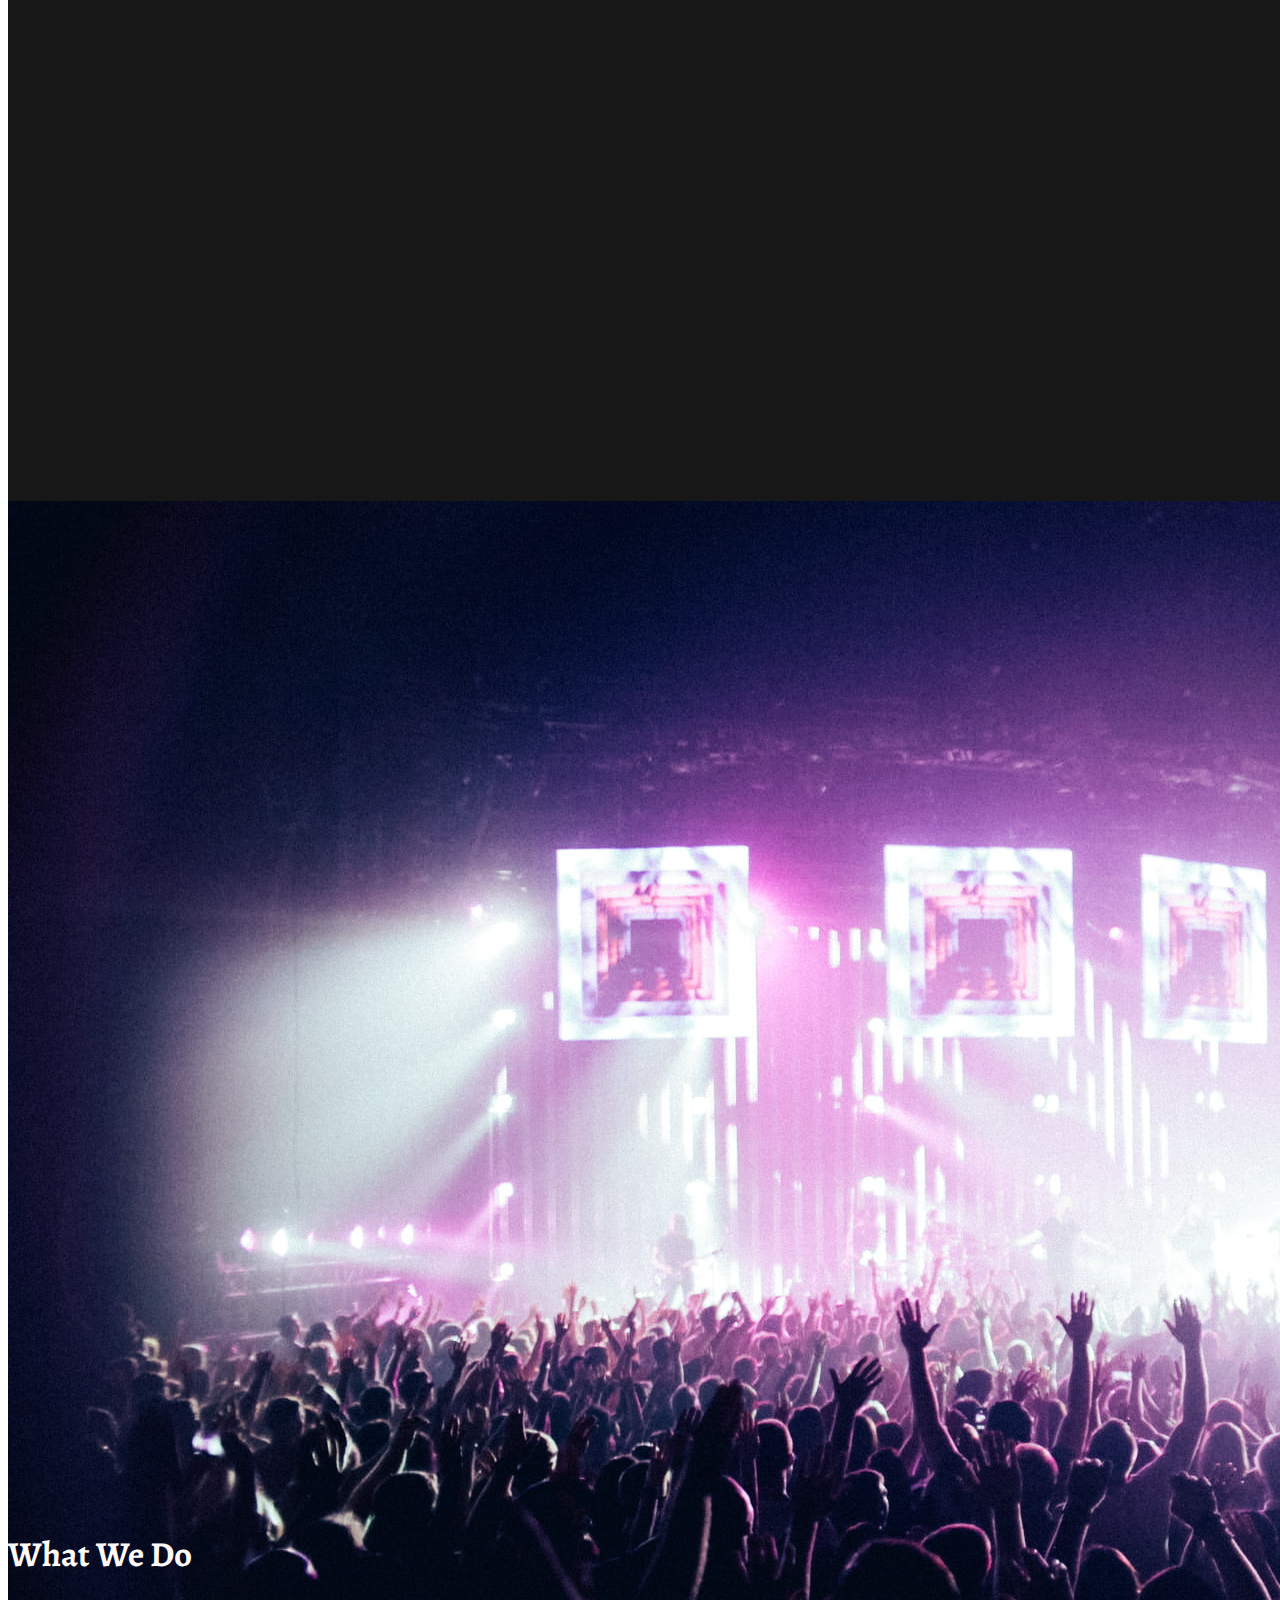
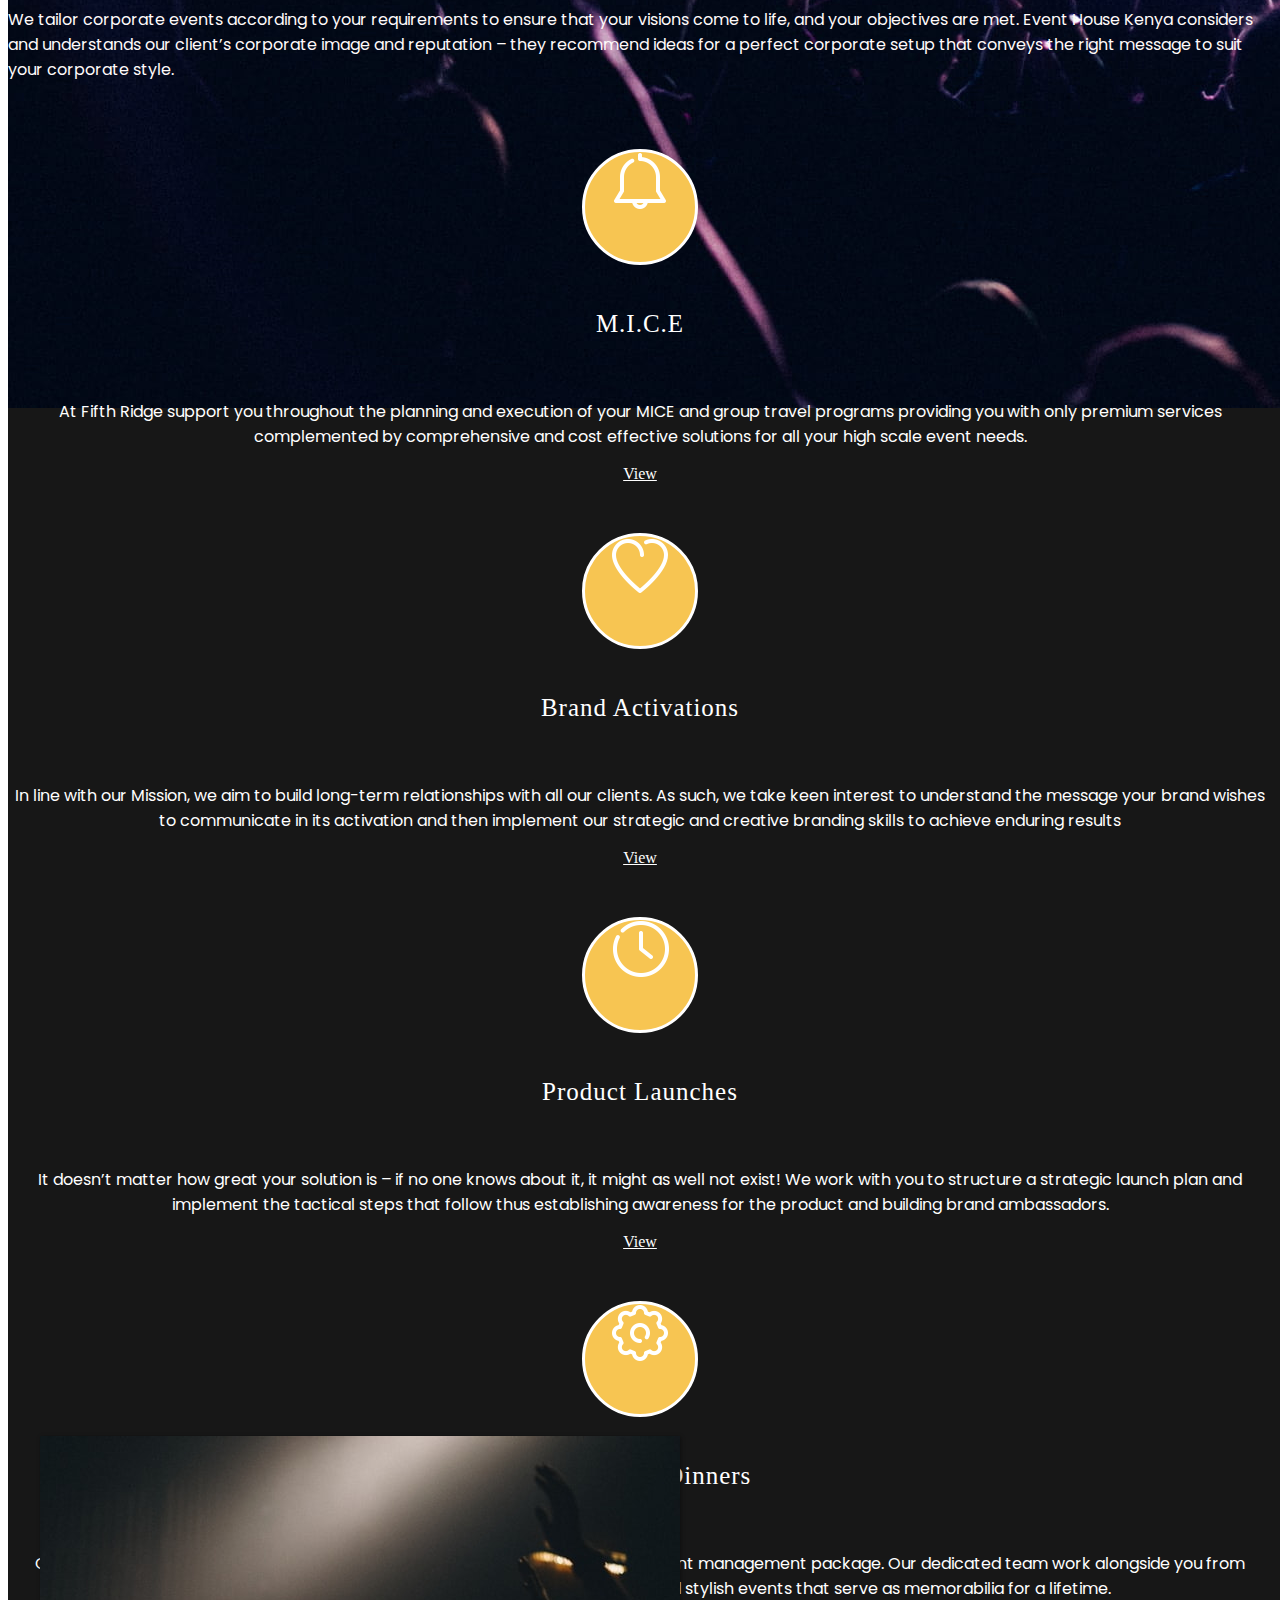
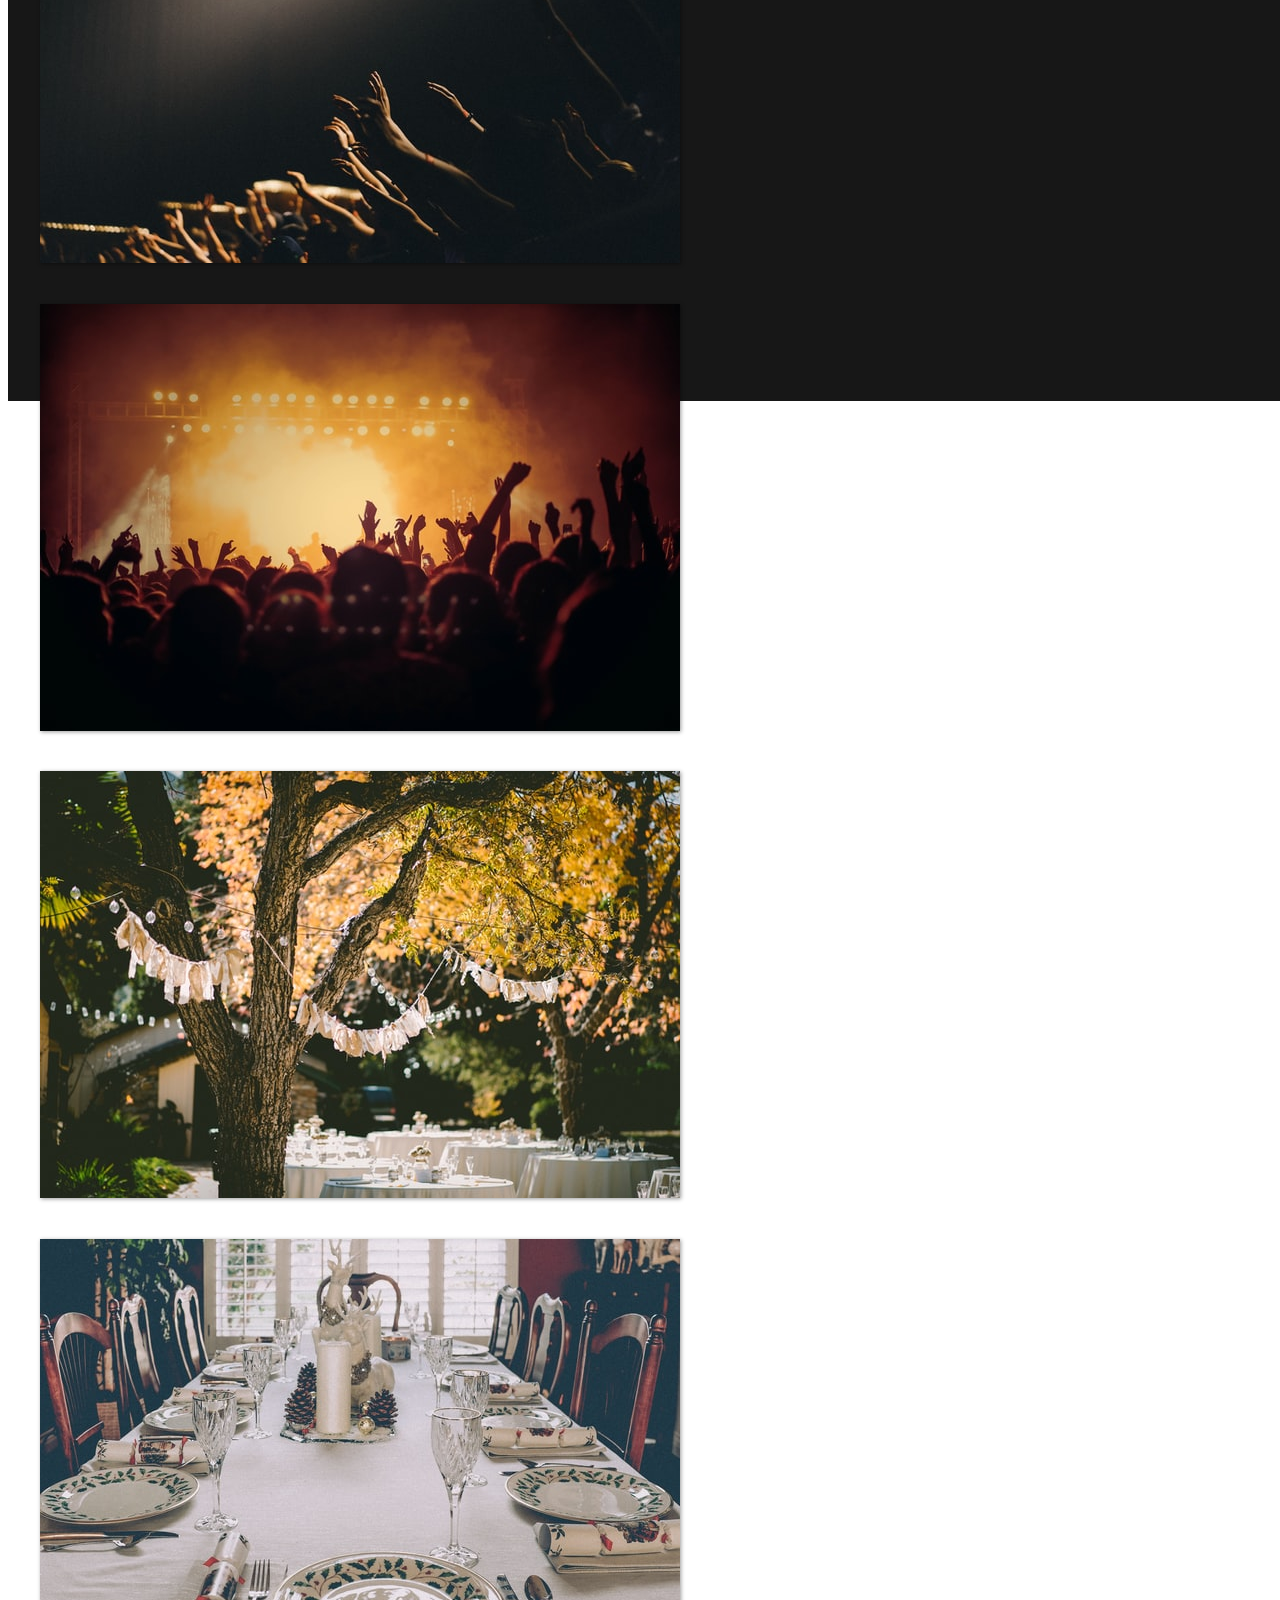
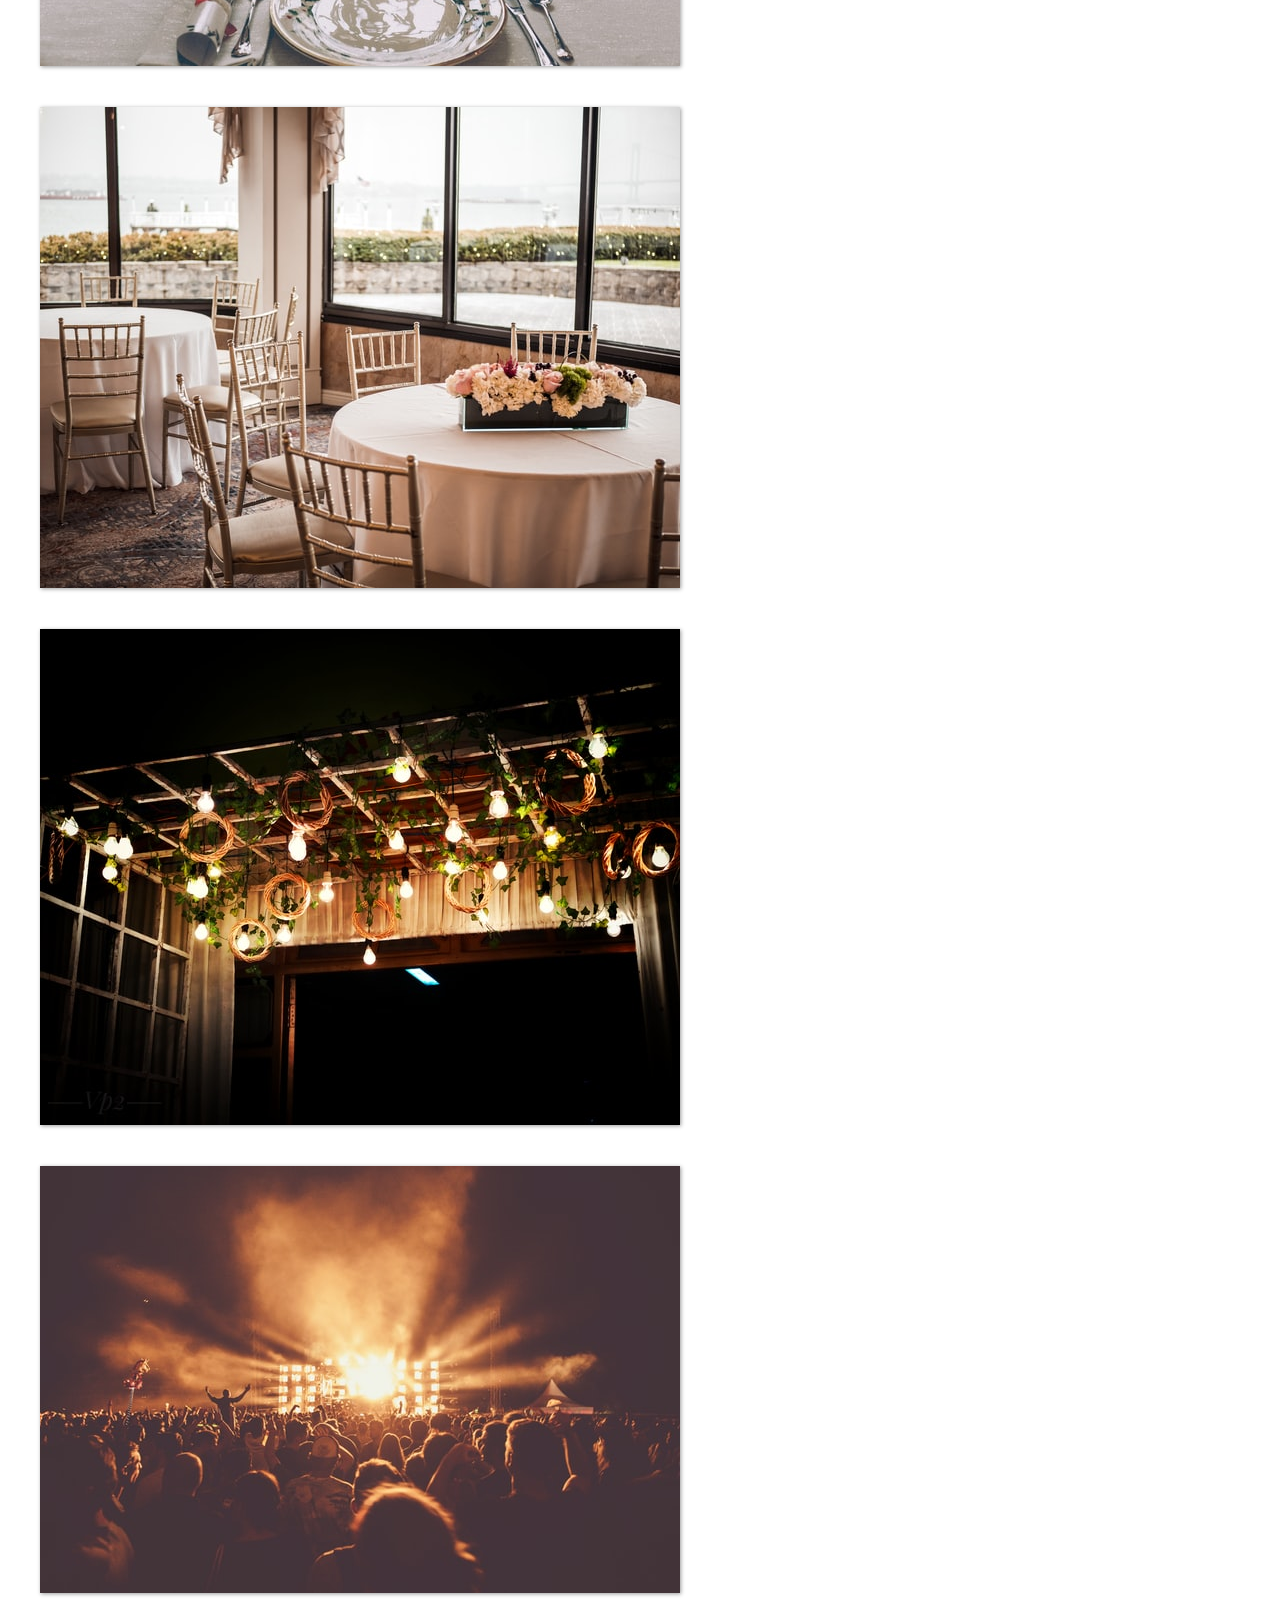
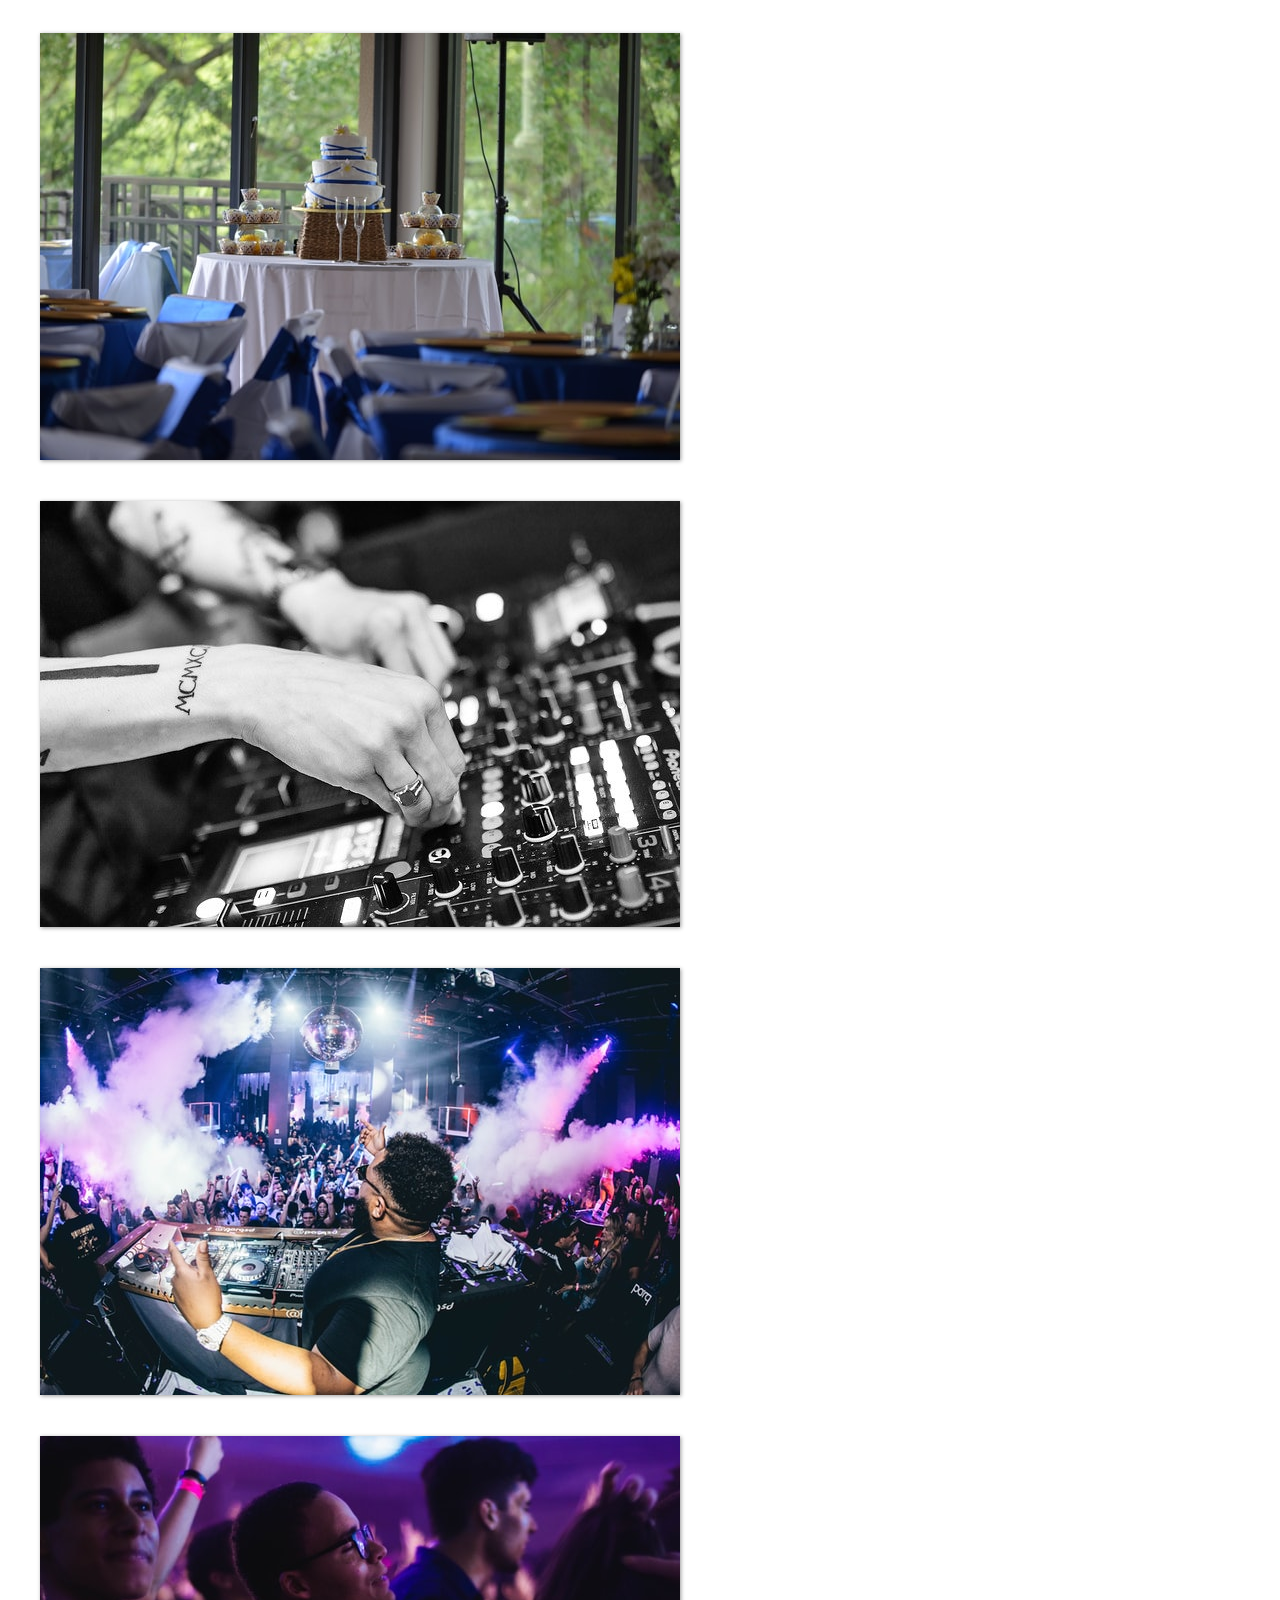
==== commit 9fe44a01: "Changed first carousel image" ====
--- a/index.html
+++ b/index.html
@@ -22,7 +22,7 @@
           <div class="collapse navbar-collapse" id="navbarResponsive">
             <ul class="navbar-nav ml-auto">
               <li class="nav-item active">
-                <a class="nav-link" href="#"><i class="fa fa-fw fa-home"></i>Home
+                <a class="nav-link" href="index.html"><i class="fa fa-fw fa-home"></i>Home
                       <span class="sr-only">(current)</span>
                     </a>
               </li>
@@ -32,17 +32,17 @@
                     </a>
               </li>
               <li class="nav-item active">
-                <a class="nav-link" href="#Blog"><i class="fas fa-blog"></i>Blog
+                <a class="nav-link" href="blog.html"><i class="fas fa-blog"></i>Blog
                       <span class="sr-only">(current)</span>
                     </a>
               </li>
               <li class="nav-item active">
-                <a class="nav-link" href="#Services"><i class="fa fa-fw fa-cogs"></i></i>Services
+                <a class="nav-link" href="services.html"><i class="fa fa-fw fa-cogs"></i></i>Services
                       <span class="sr-only">(current)</span>
                     </a>
               </li>
               <li class="nav-item active">
-                <a class="nav-link" href="#"><i class="fa fa-fw fa-envelope"></i>Contact
+                <a class="nav-link" href="Contact"><i class="fa fa-fw fa-envelope"></i>Contact
                       <span class="sr-only">(current)</span>
                     </a>
               </li>             
@@ -55,10 +55,10 @@
       <div id="carouselExampleFade" class="carousel slide carousel-fade" data-ride="carousel">
         <div class="carousel-inner">
           <div class="carousel-item active">
-            <img src="./images/pxfuel.com (5).jpg" class="d-block w-100" alt="...">
+            <img src="./images/pxfuel.com (10).jpg" class="d-block w-100" alt="...">
             <div class="carousel-caption d-none d-md-block" id="text">
                 <h1 class="one">FIFTH RIDGE.</h1>
-                <p>is an event management company based in Nairobi that specializes in conceptualizing, creating and executing memorable events for our private & corporate clientele across East Africa.
+                <p class="three">is an event management company based in Nairobi that specializes in conceptualizing, creating and executing memorable events for our private & corporate clientele across East Africa.
                 </p>
               </div>
           </div>
@@ -287,7 +287,7 @@
                     <img src="./images/pxfuel.com(53).jpg" alt="" style="width:100%">
                     <p class="title"></p>
                     <p>Business Meetings</p>
-                    <p><button><a href="#services.html"></a> Price</button></p>
+                    <p><button><a href="services.html"></a> Price</button></p>
                   </div>  
                 </div>
 
@@ -296,7 +296,7 @@
                     <img src="./images/pxfuel.com (12).jpg" alt="" style="width:100%">
                     <p class="title"></p>
                     <p>Concerts</p>
-                    <p><button><a href="#services.html"></a> Price</button></p>
+                    <p><button><a href="services.html"></a> Price</button></p>
                 </div> 
               </div>
 
@@ -305,7 +305,7 @@
                   <img src="./images/pxfuel.com(25).jpg" alt="" style="width:100%">
                   <p class="title"></p>
                   <p>Wedding</p>
-                  <p><button><a href="#services.html"></a> Price</button></p>  
+                  <p><button><a href="/services.html"></a>Price</button></p>  
                </div>
               </div>
                 
@@ -314,7 +314,7 @@
                   <img src="./images/pxfuel.com (45).jpg" alt="" style="width:100%">
                  <p class="title"></p>
                   <p>Birthday</p>
-                  <p><button><a href="#services.html"></a> Price</button></p>
+                  <p><button><a href="./services.html"></a> Price</button></p>
               </div>
               </div>
       </div>
--- a/css/services.css
+++ b/css/services.css
@@ -192,11 +192,11 @@
 }
 
 /* Services */
-.services{
-    padding-top: 100px;
+.Services{
+    padding-top: 50px;
     color: chocolate;
 }
-#services {
+#Services {
     height: 80vh;
     background-image: url("../images/pxfuel.com.jpg");
     background-repeat: no-repeat;
@@ -206,7 +206,7 @@
 }
 
 
-#services h4 {
+#Services h4 {
     padding-bottom: 5px;
     padding-top: 15px;
 }
@@ -236,6 +236,9 @@
     width: 100%;
     font-size: 18px;
 }
+.sect{
+    margin-bottom: 50px;
+}
     
 button:hover, a:hover {
     opacity: 0.7;
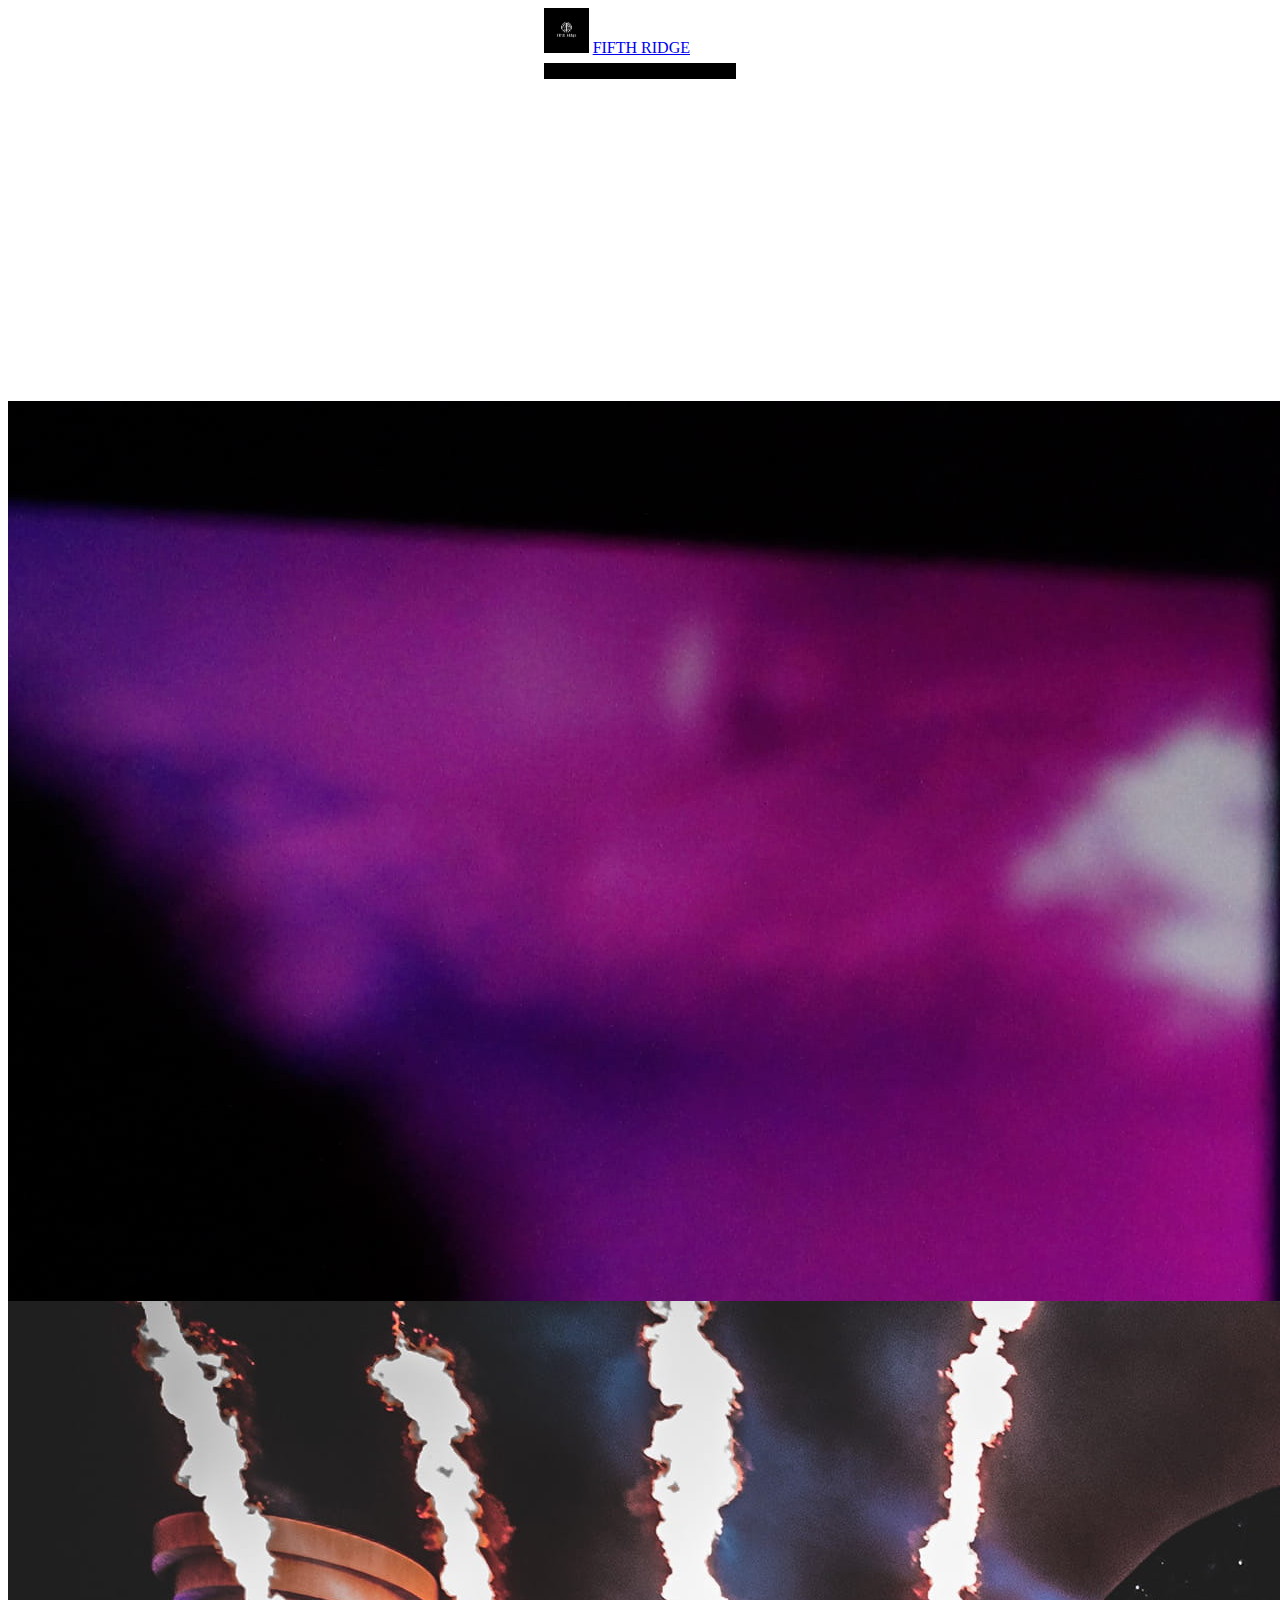
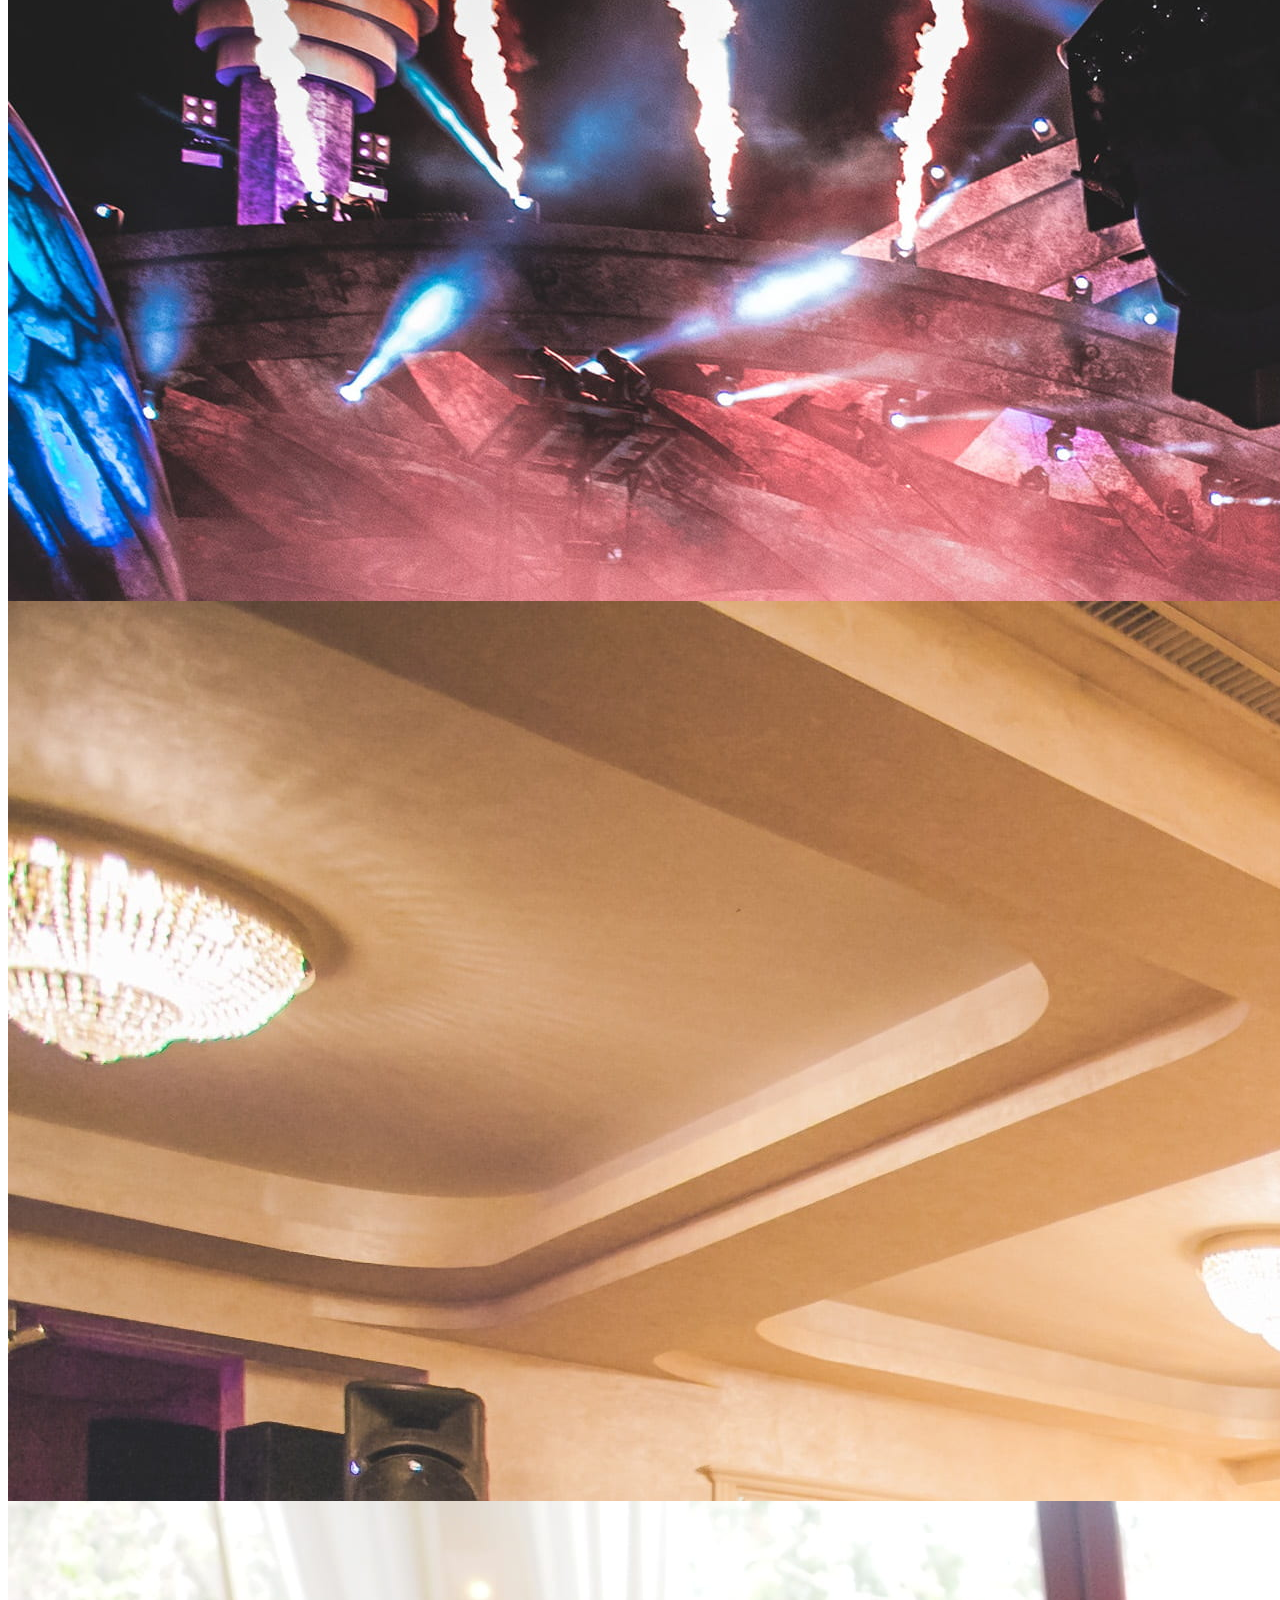
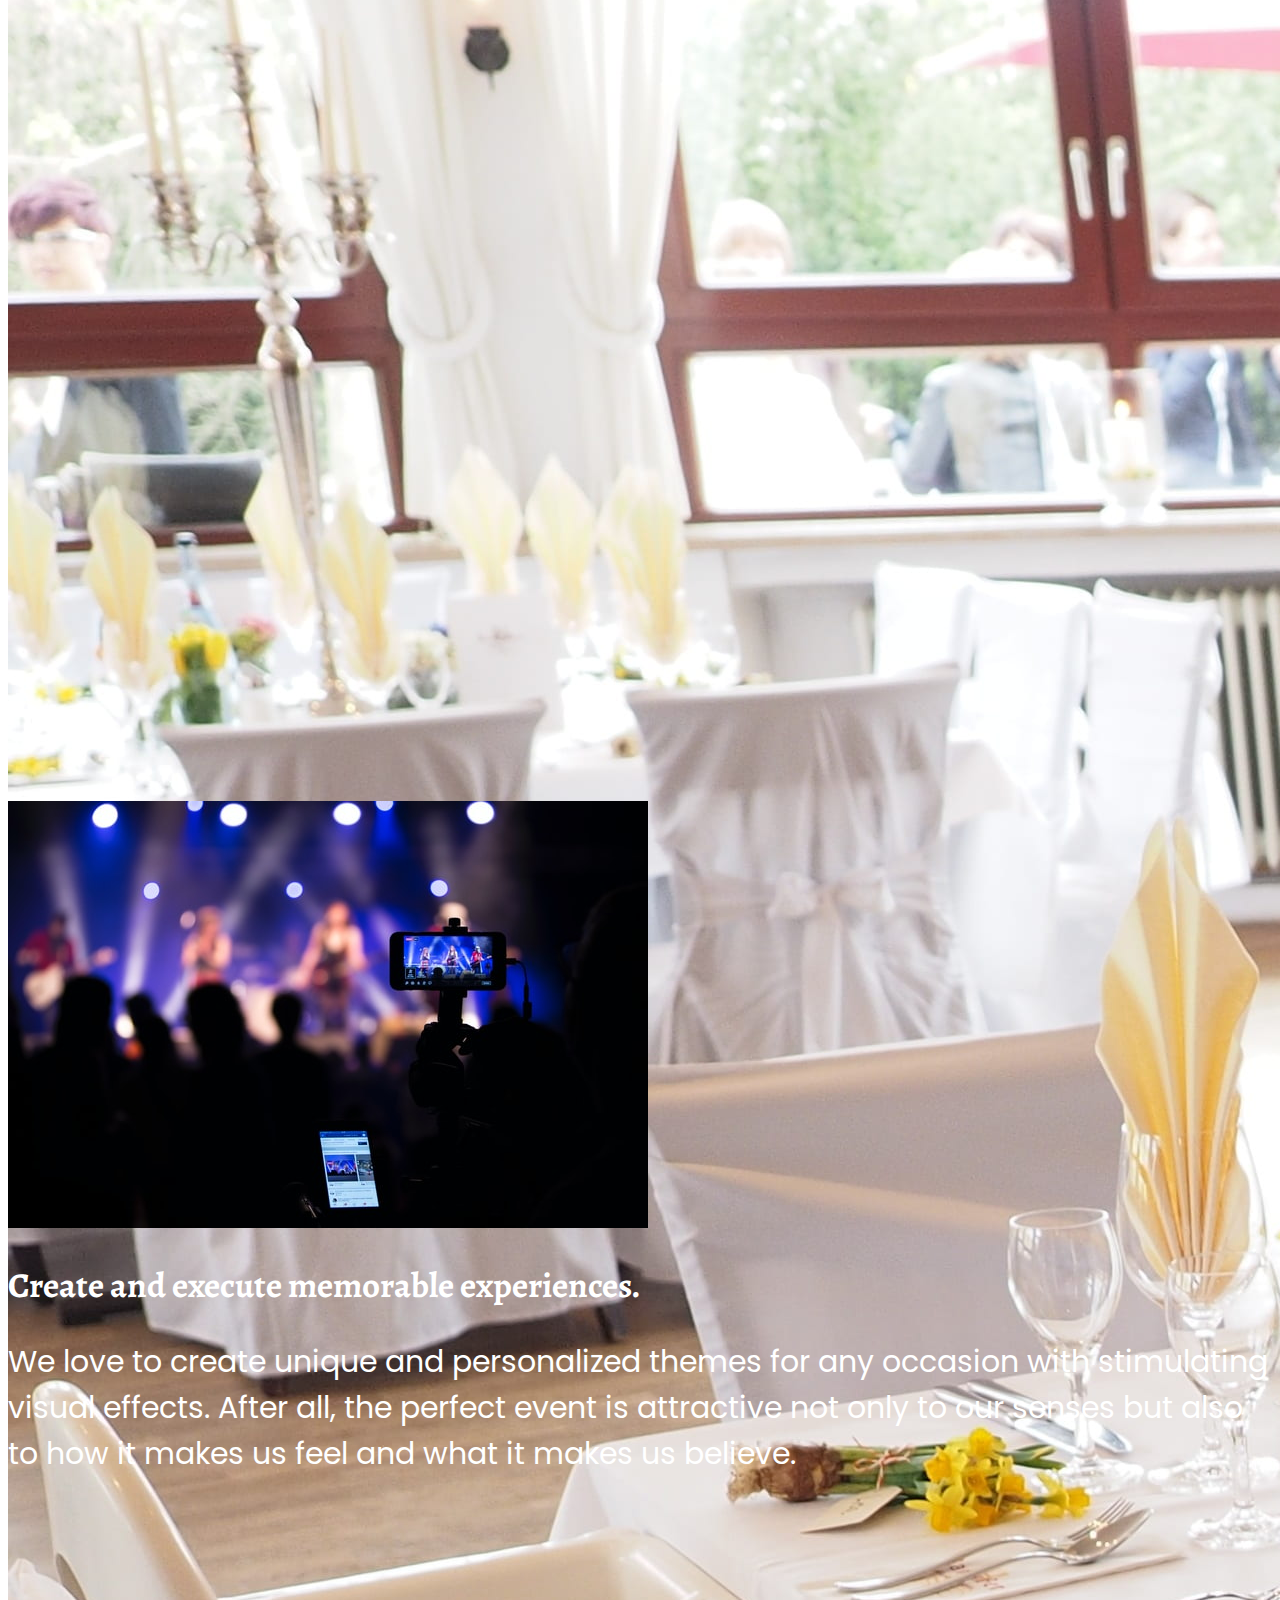
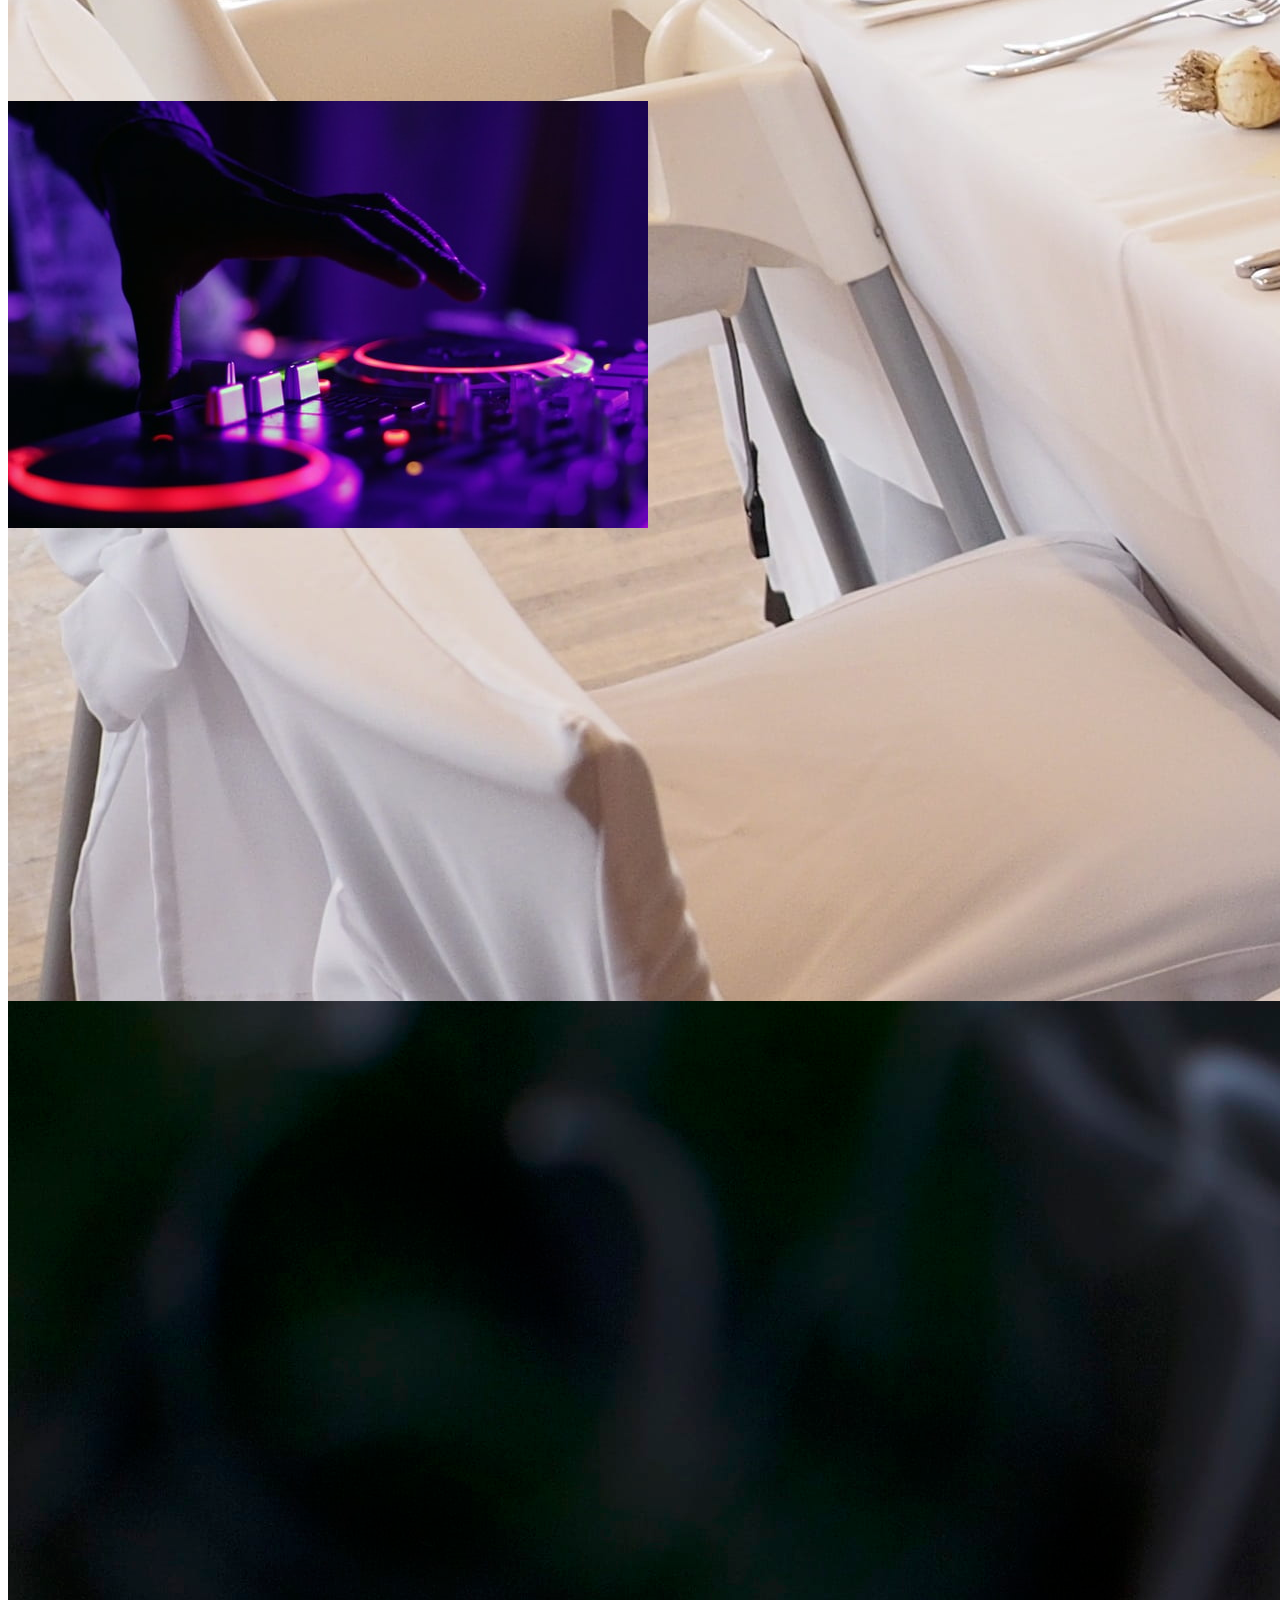
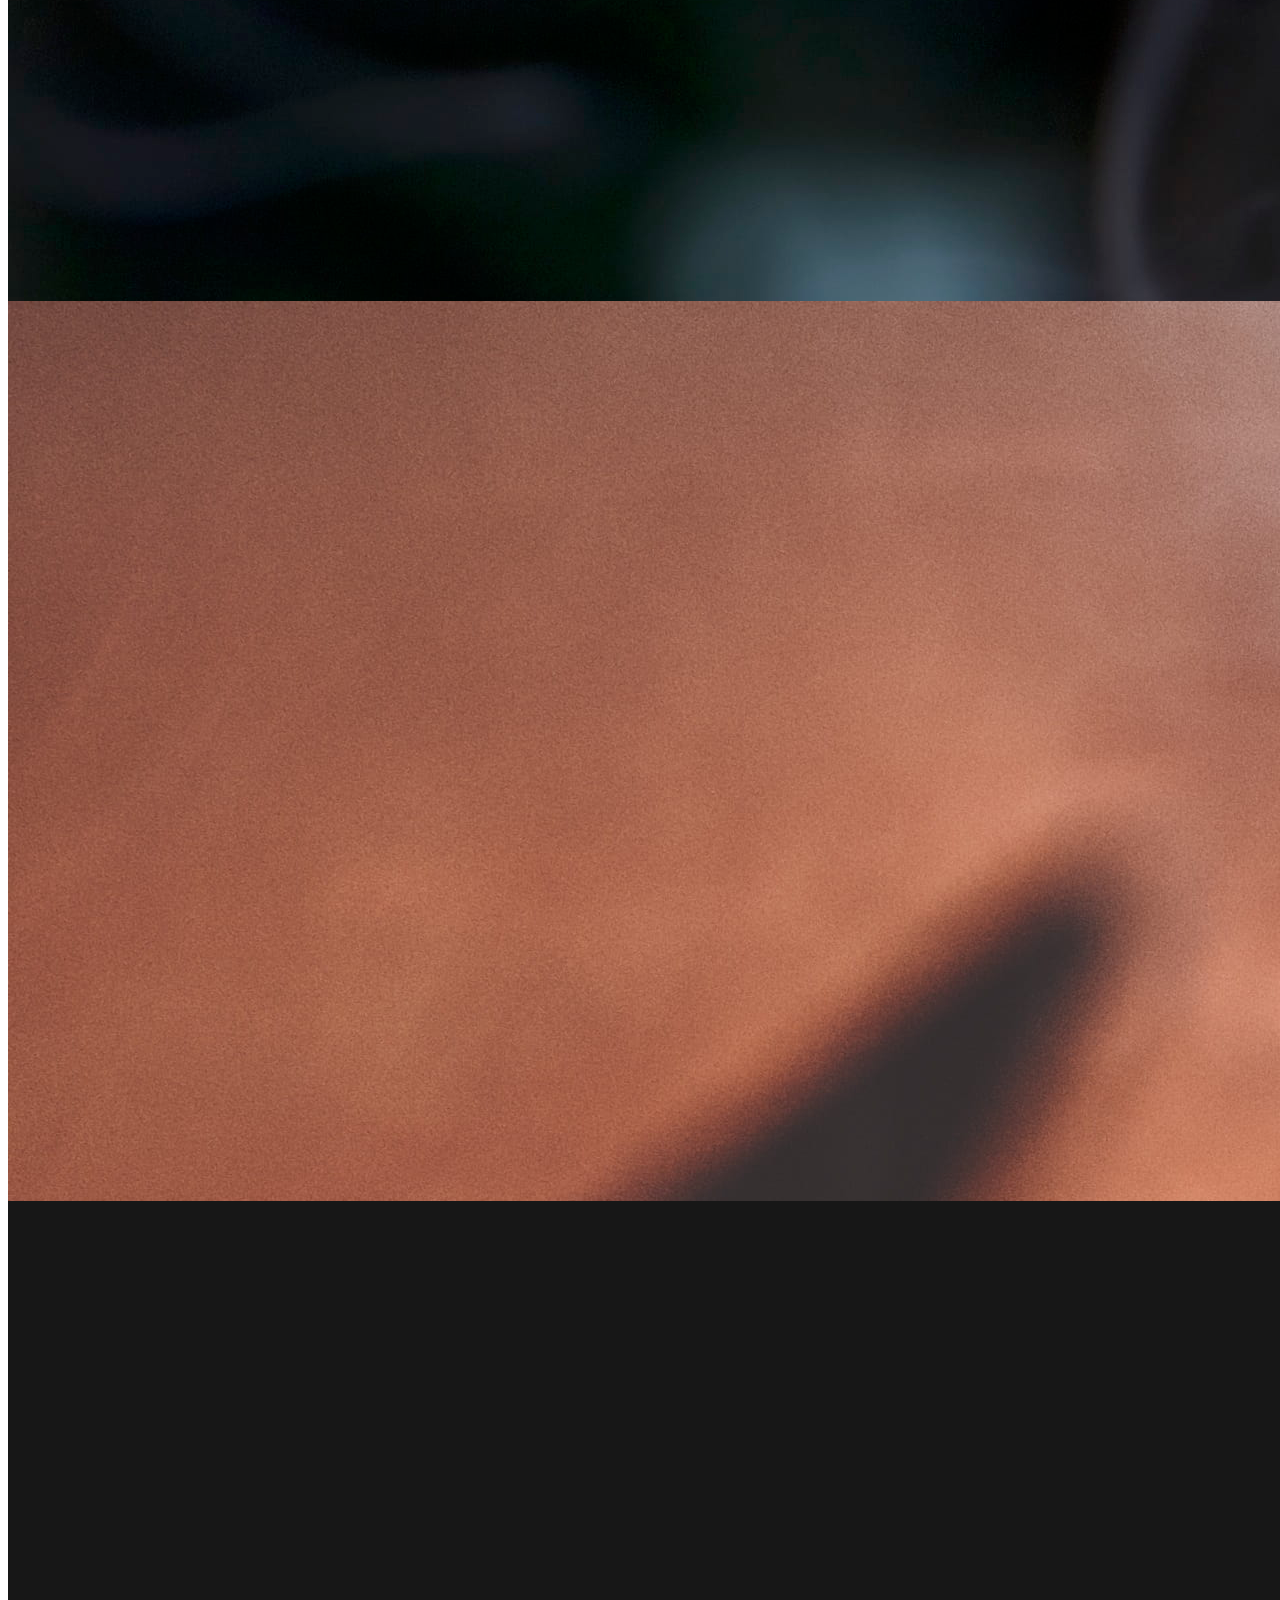
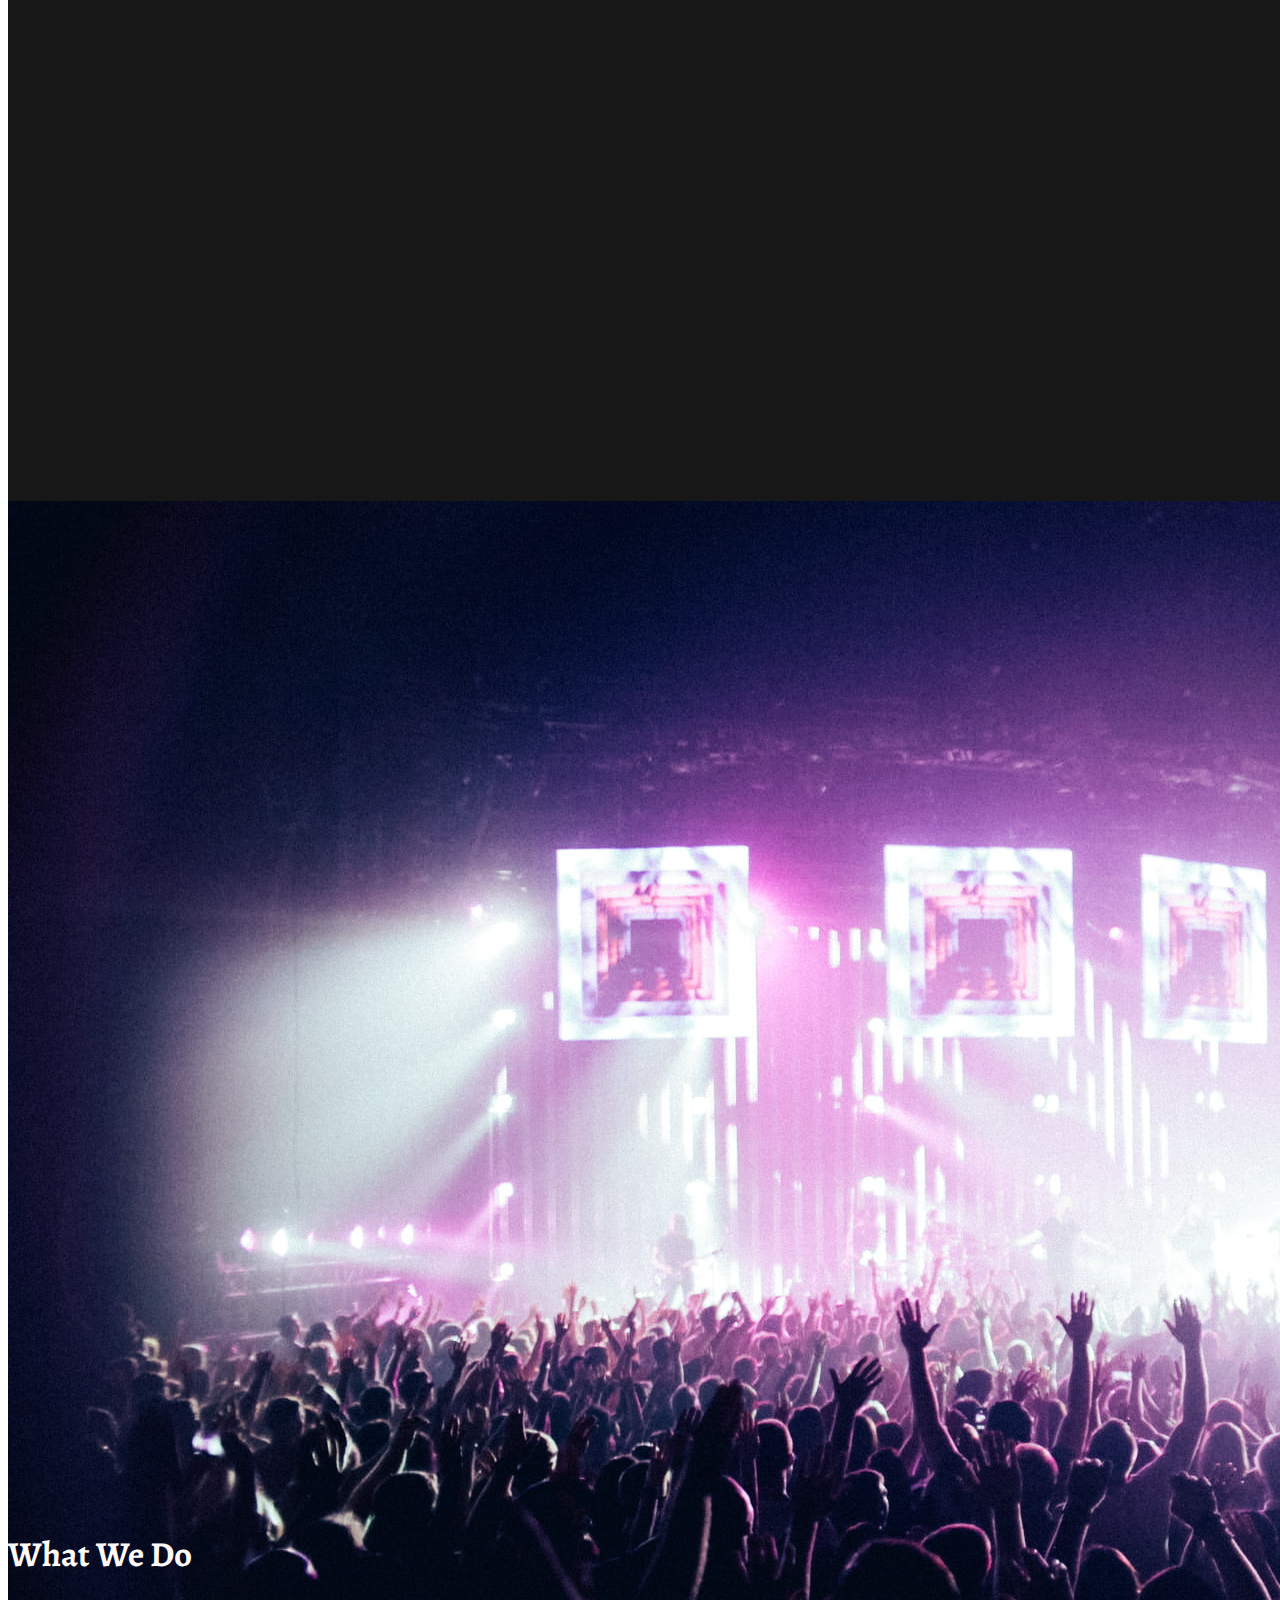
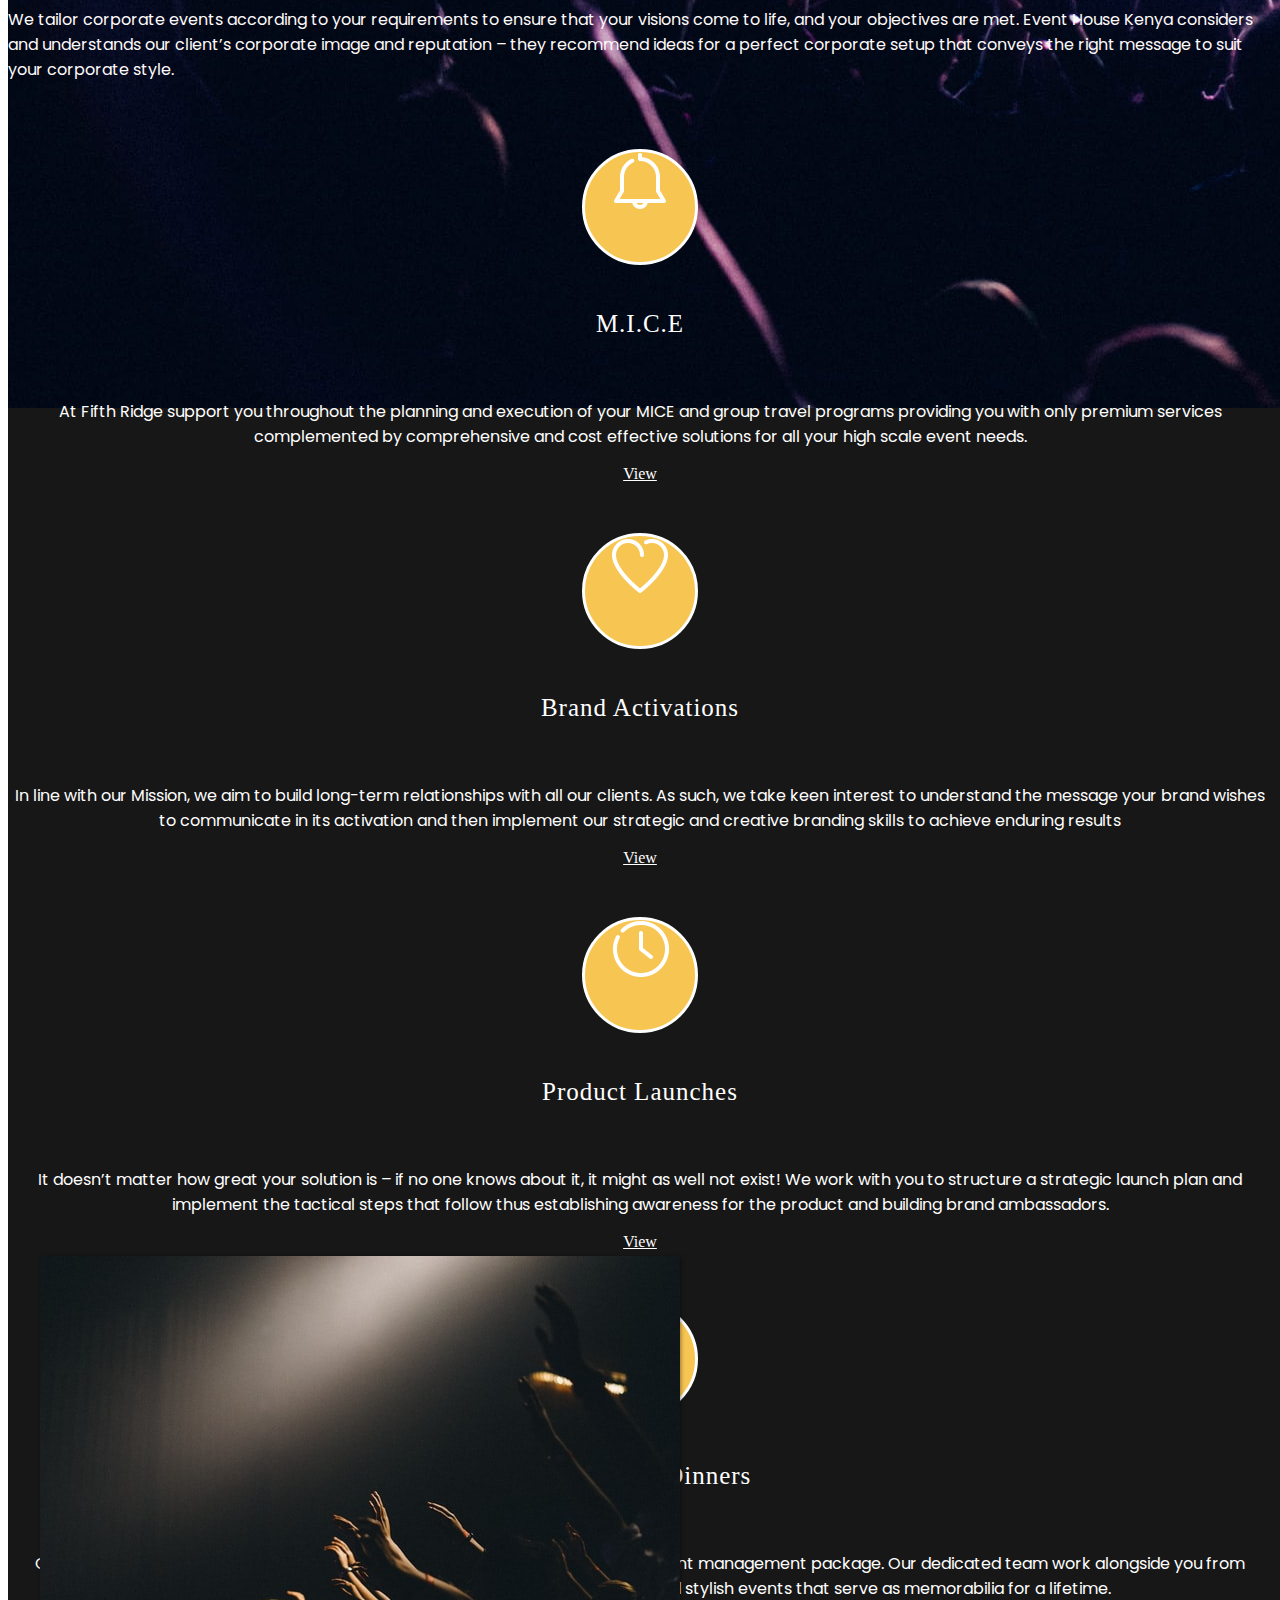
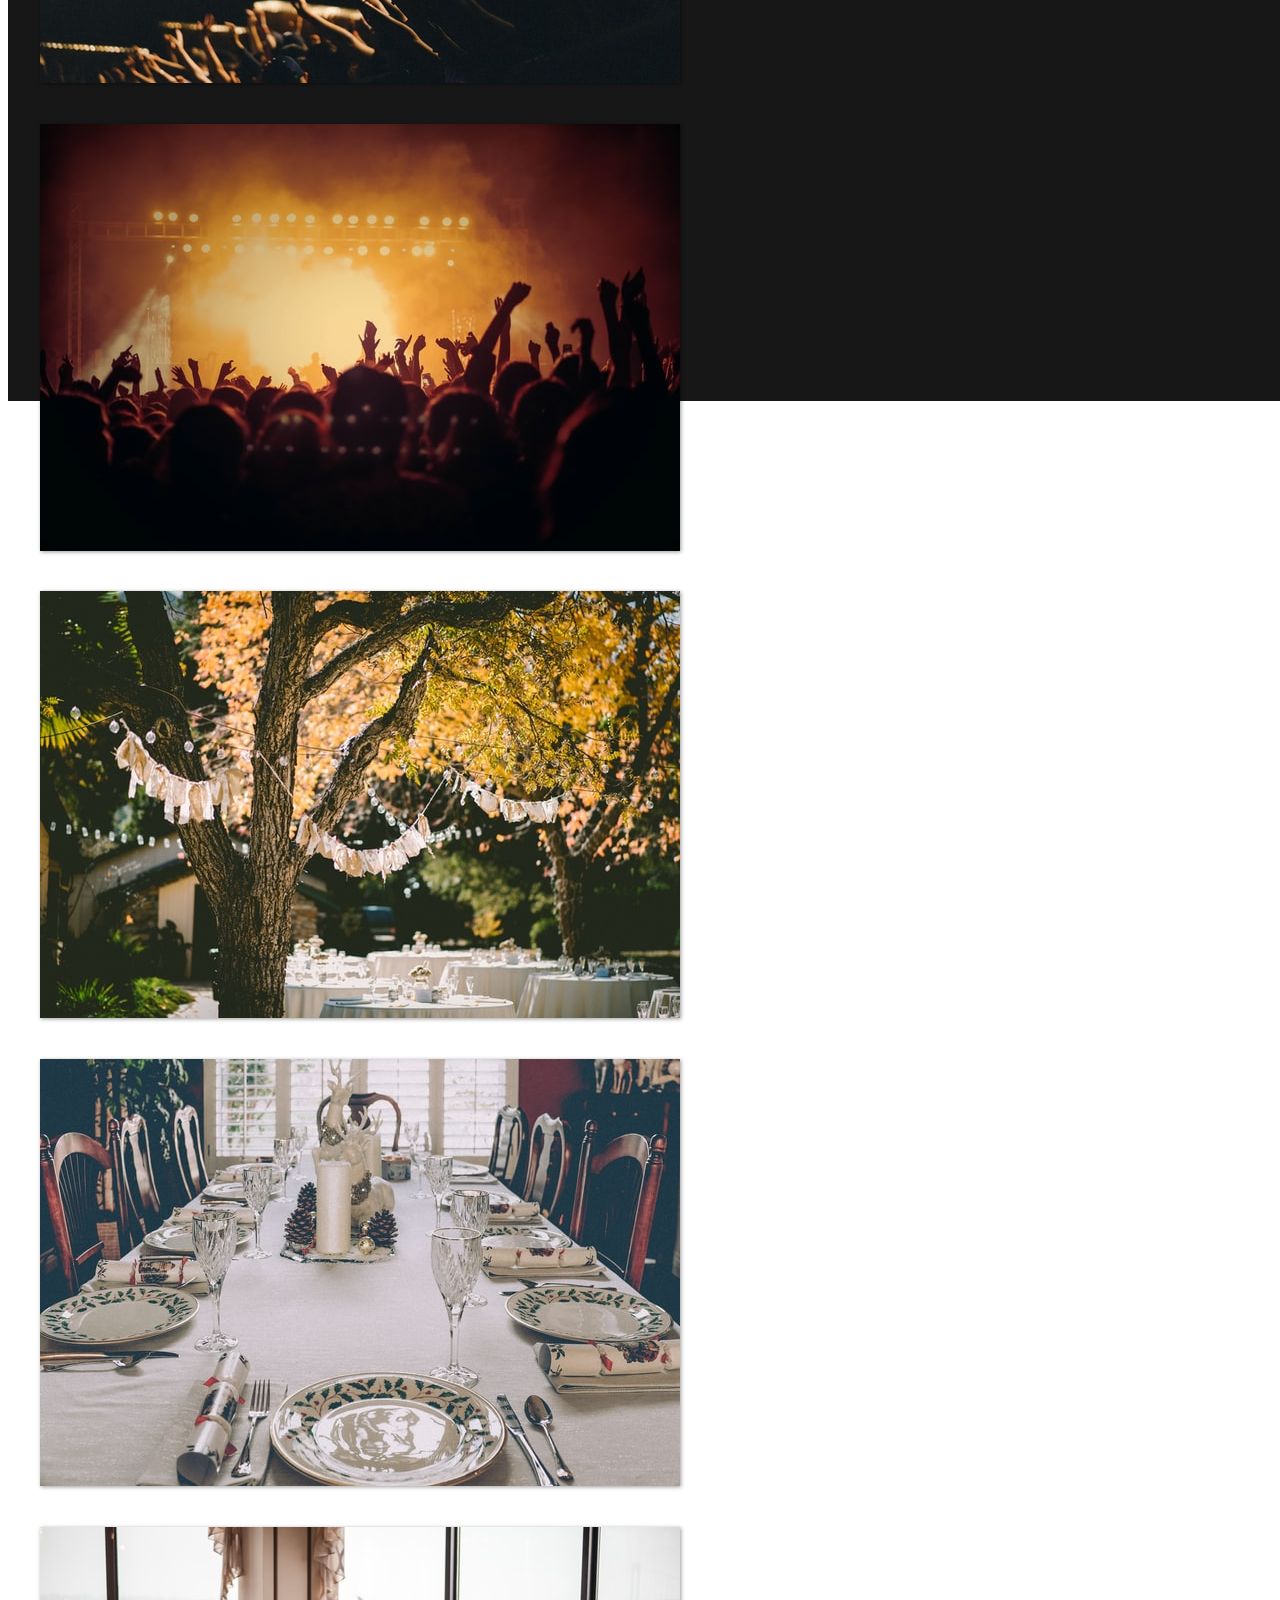
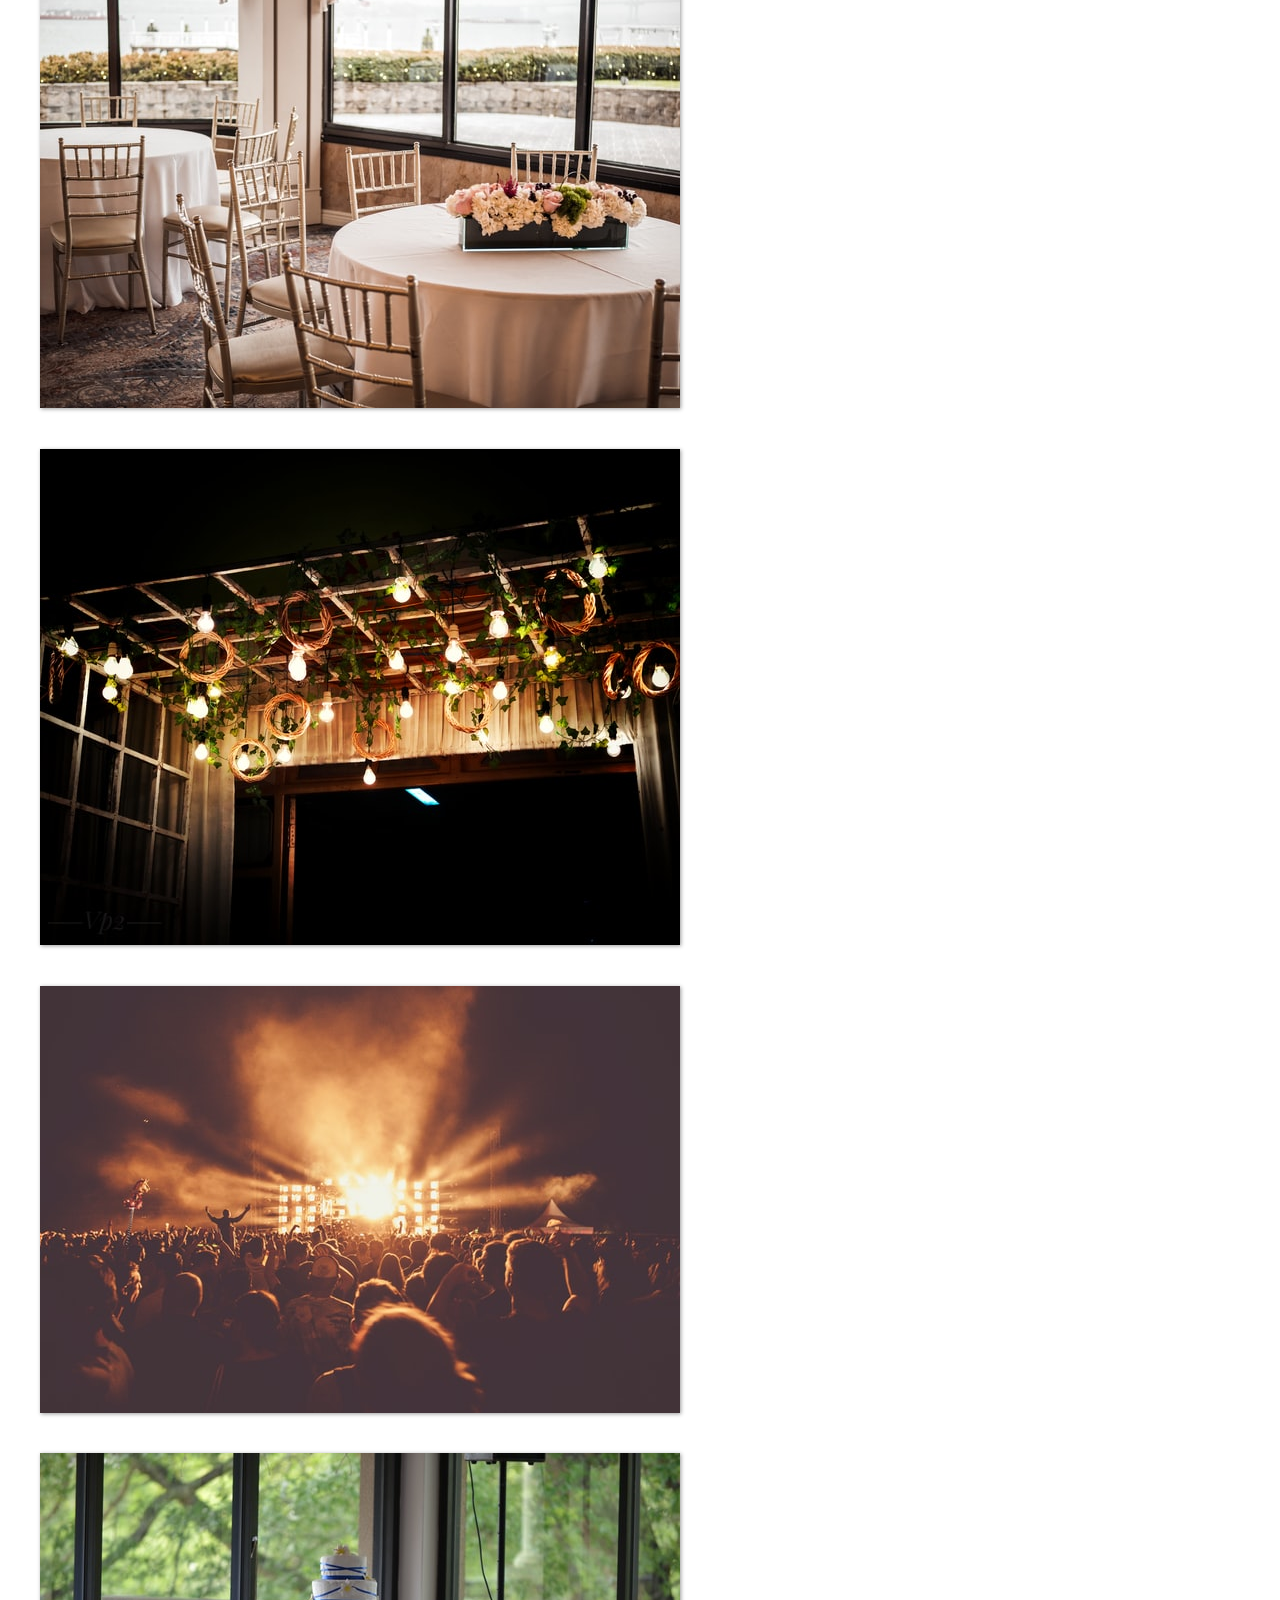
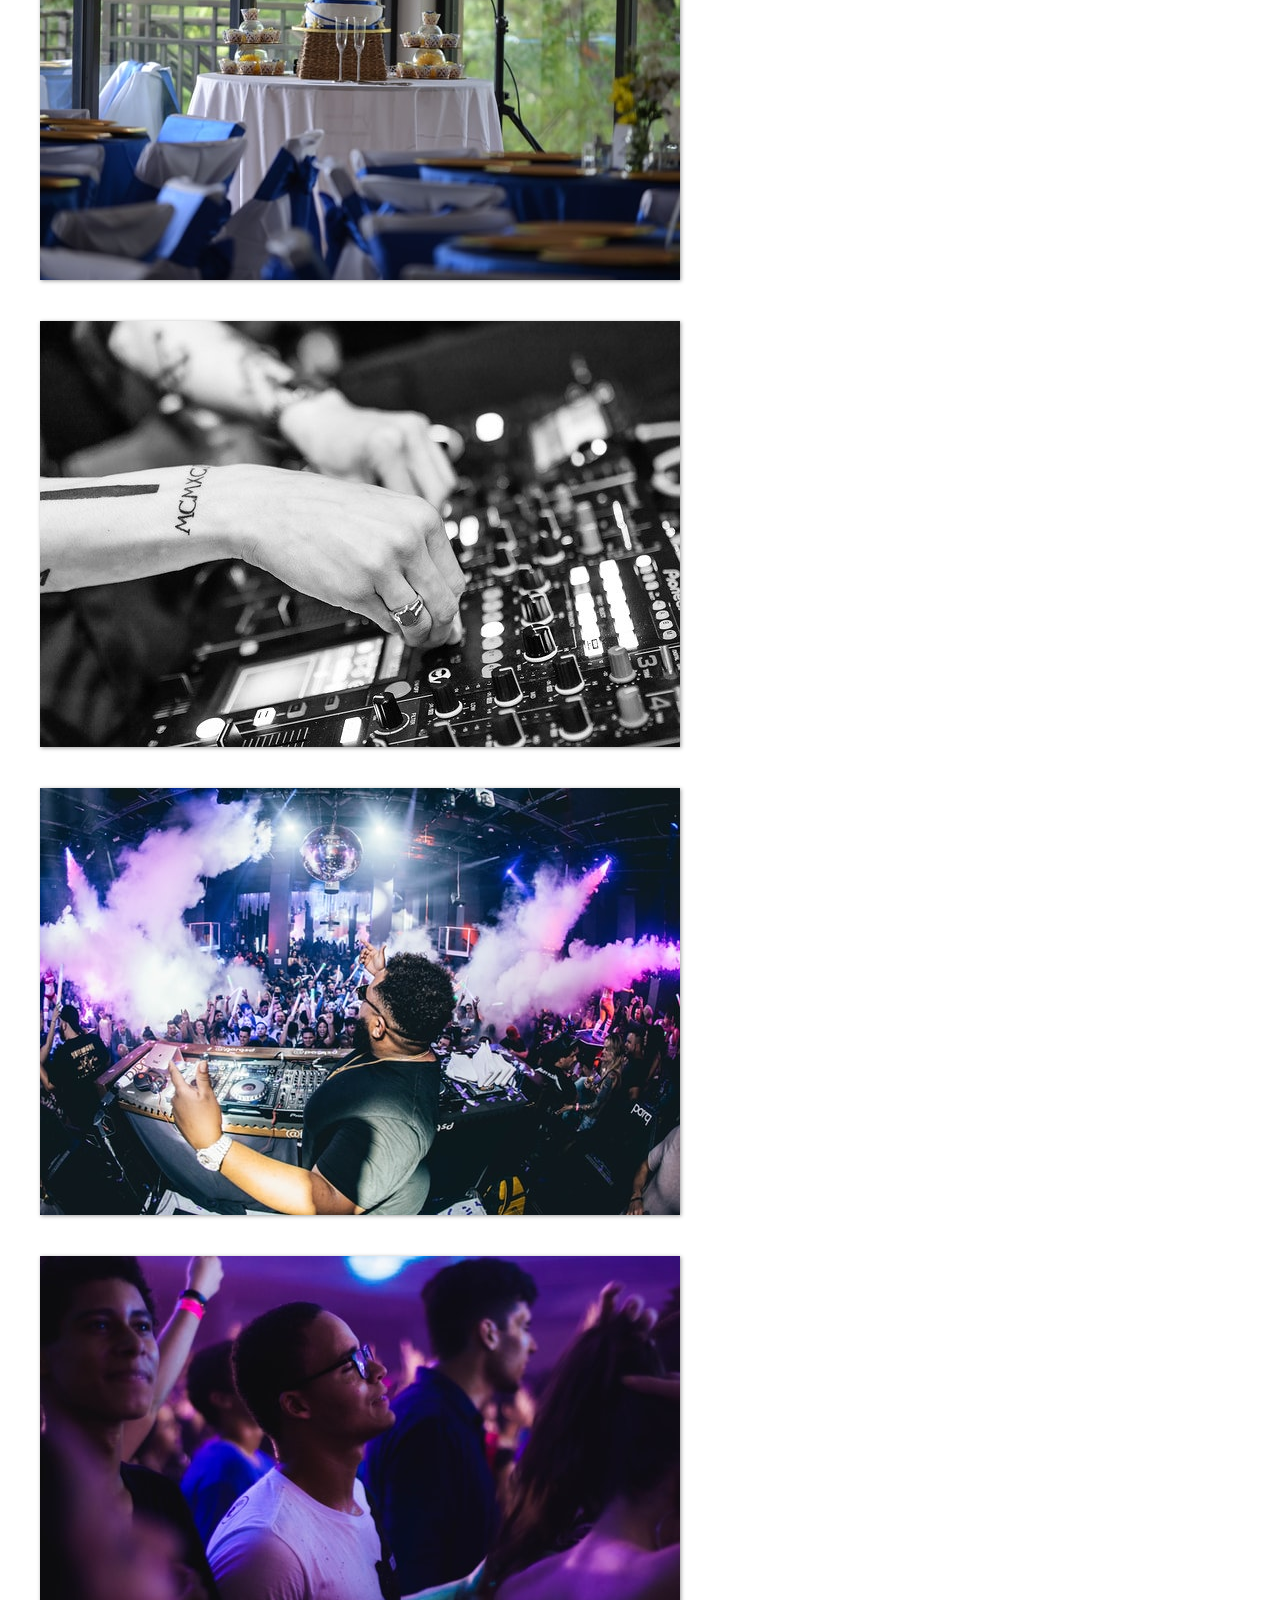
==== commit 2b383ab8: "Debug codes" ====
--- a/index.html
+++ b/index.html
@@ -42,7 +42,7 @@
                     </a>
               </li>
               <li class="nav-item active">
-                <a class="nav-link" href="Contact"><i class="fa fa-fw fa-envelope"></i>Contact
+                <a class="nav-link" href="#.contact-info"><i class="fa fa-fw fa-envelope"></i>Contact
                       <span class="sr-only">(current)</span>
                     </a>
               </li>             
@@ -247,7 +247,7 @@
 
           <div class="col-sm-7 col-lg-4">
             <h3 class="feature-title"></h3>
-            <img src="/images/ramon-fabra-3E0Yc4Y7nm0-unsplash.jpg" class="img-fluid">
+            <img src="./images/ramon-fabra-3E0Yc4Y7nm0-unsplash.jpg" class="img-fluid">
             <p></p>
           </div>
 
--- a/css/services.css
+++ b/css/services.css
@@ -60,11 +60,15 @@
 #text{
     font-family: "Poppins";
     font-size: 30px;
-    color: black;
+    color: white;
 }
 
 .one{
     font-family: "Alegreya";
+    color: white;
+}
+
+.three{
     color: sienna;
 }
 
@@ -80,7 +84,7 @@
 #about {
     padding: 100px 0px;
     color: snow;
-    height: 150vh;
+    height: 130vh;
 	background-image: url("../images/banner_bg.jpg");
 	background-repeat: no-repeat;
 	background-size: cover;
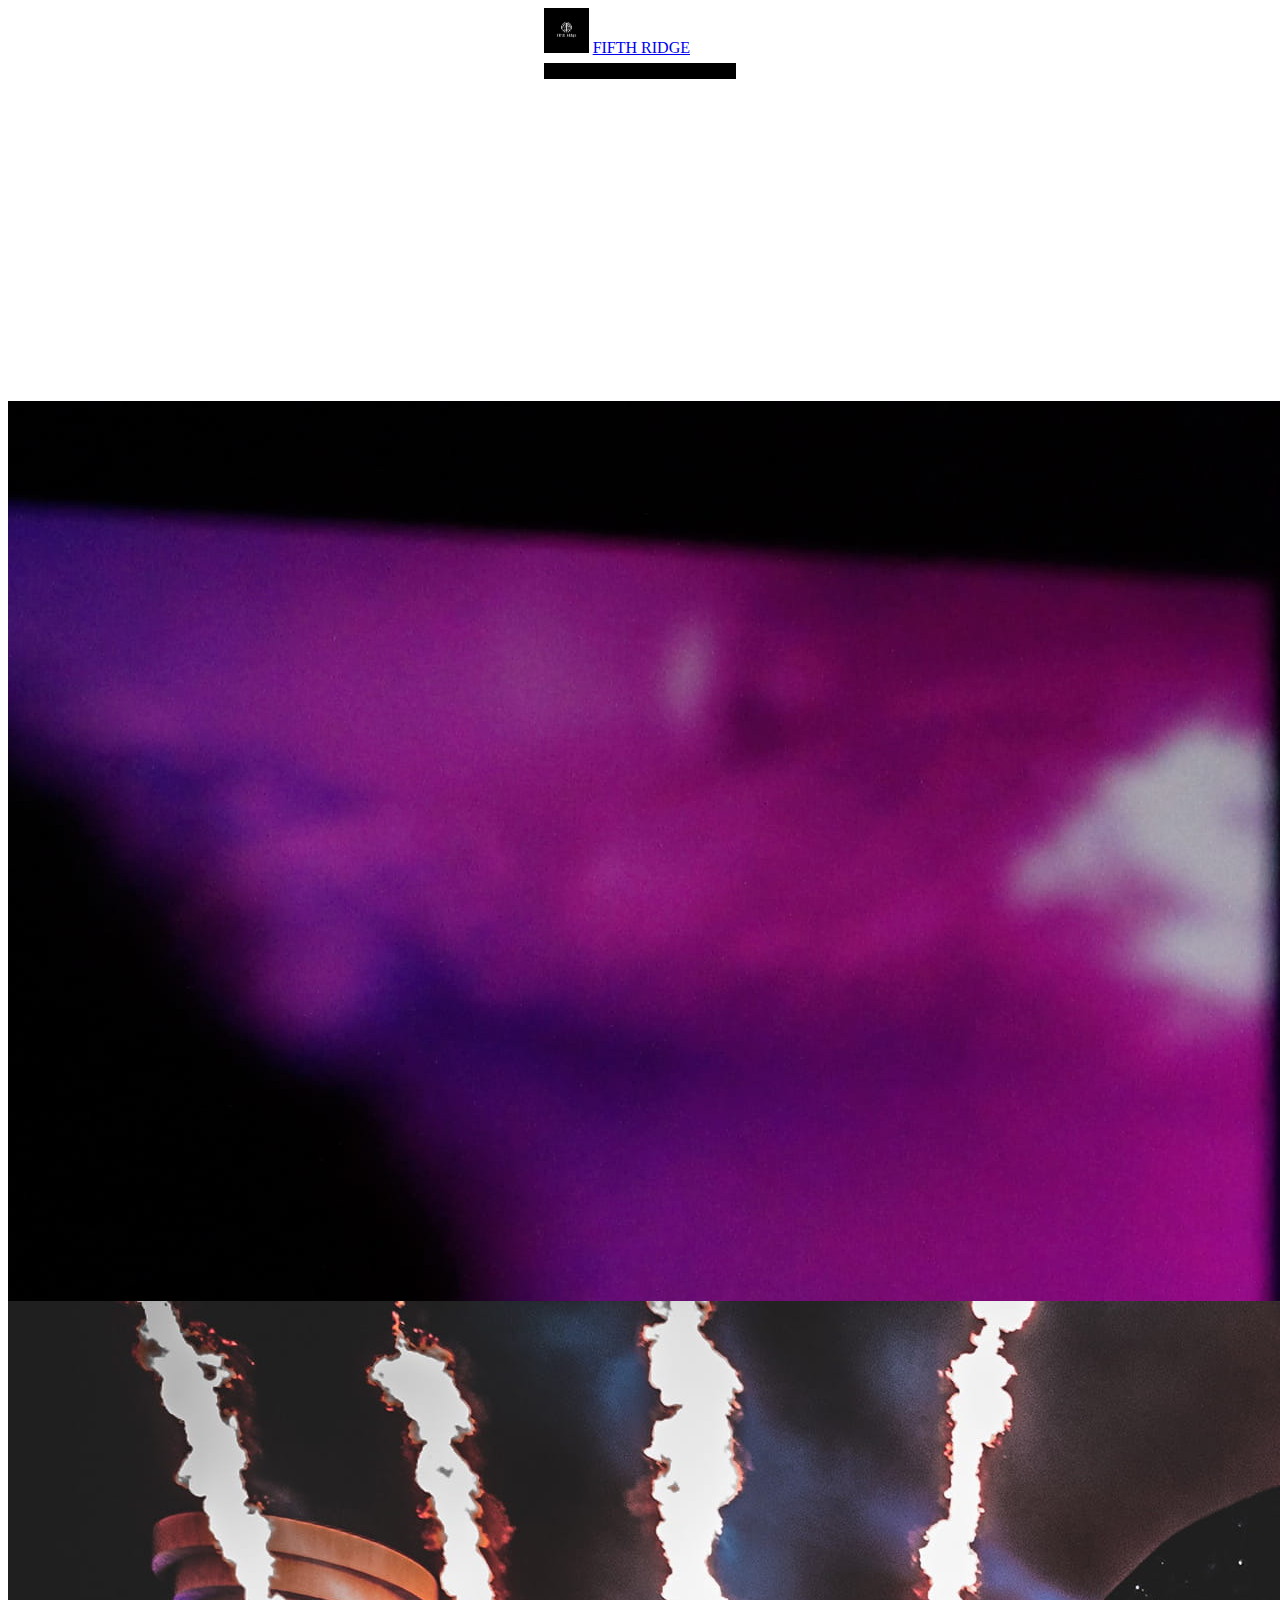
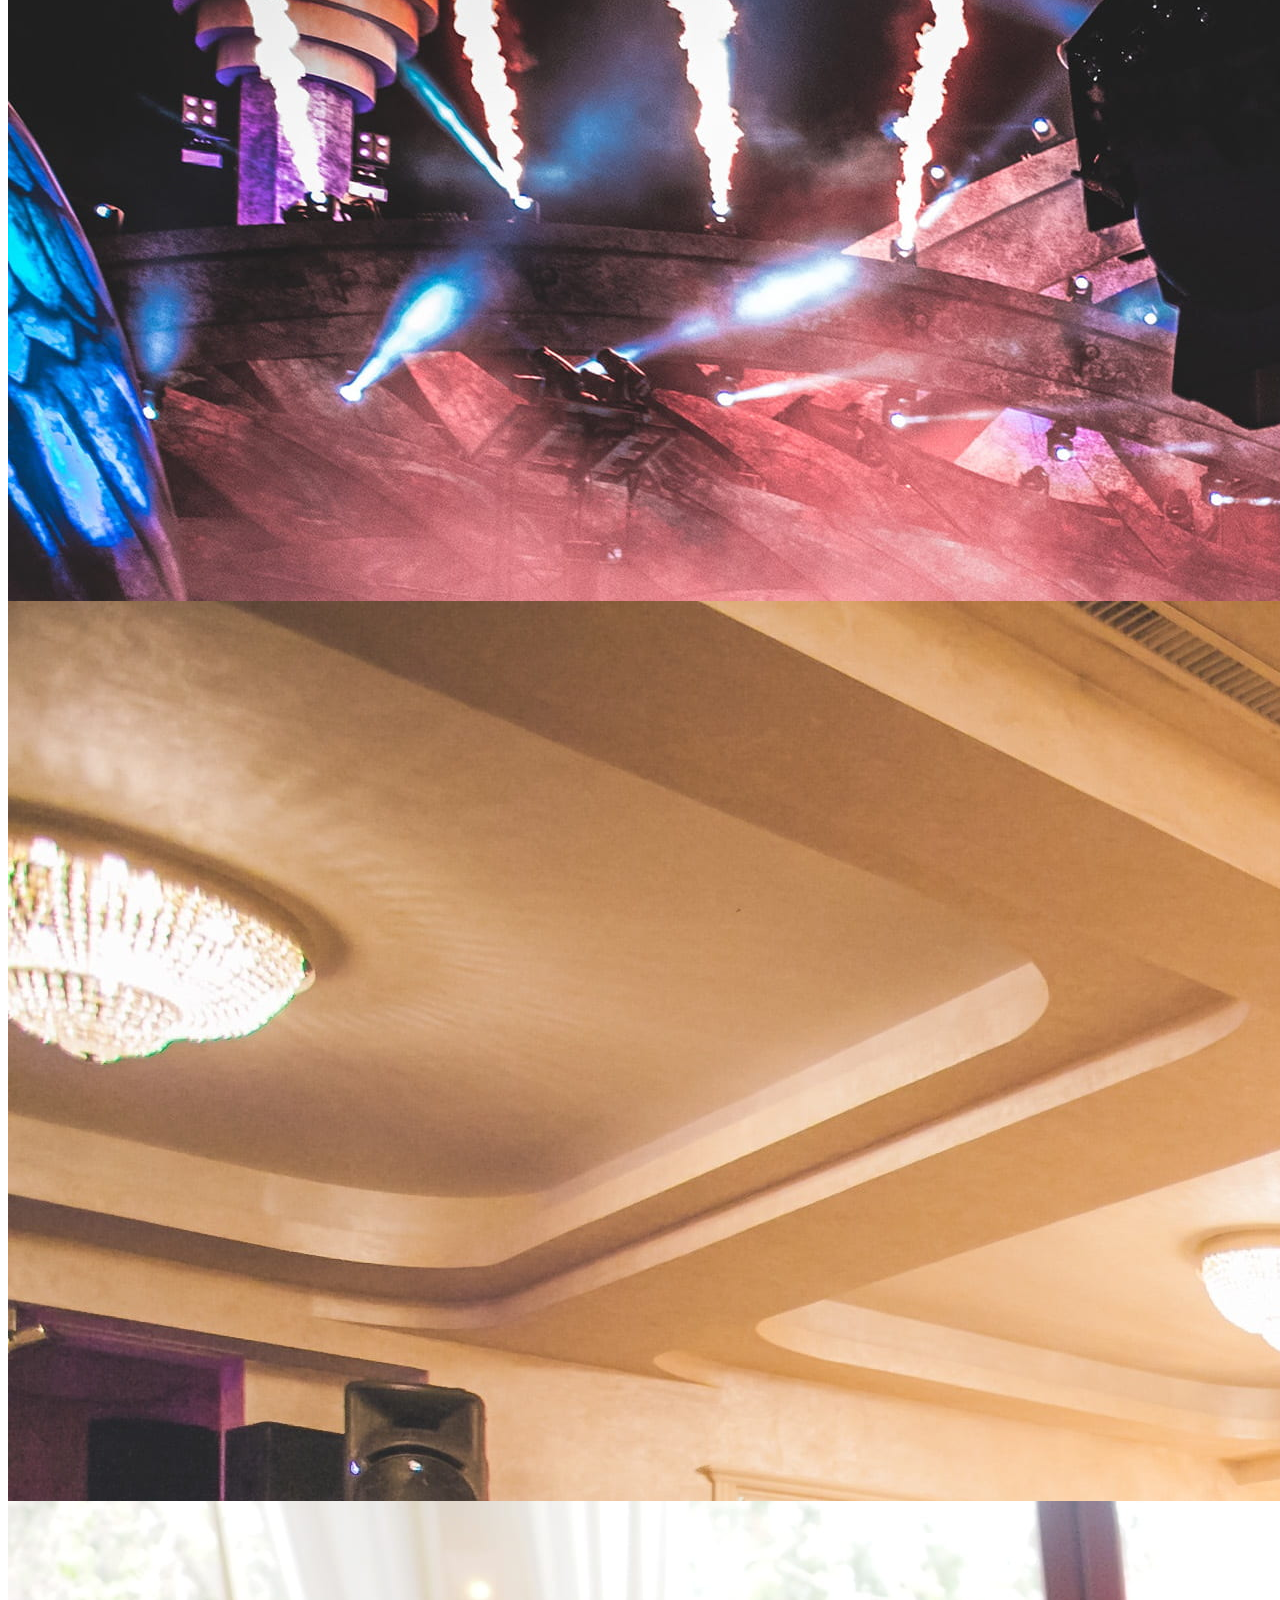
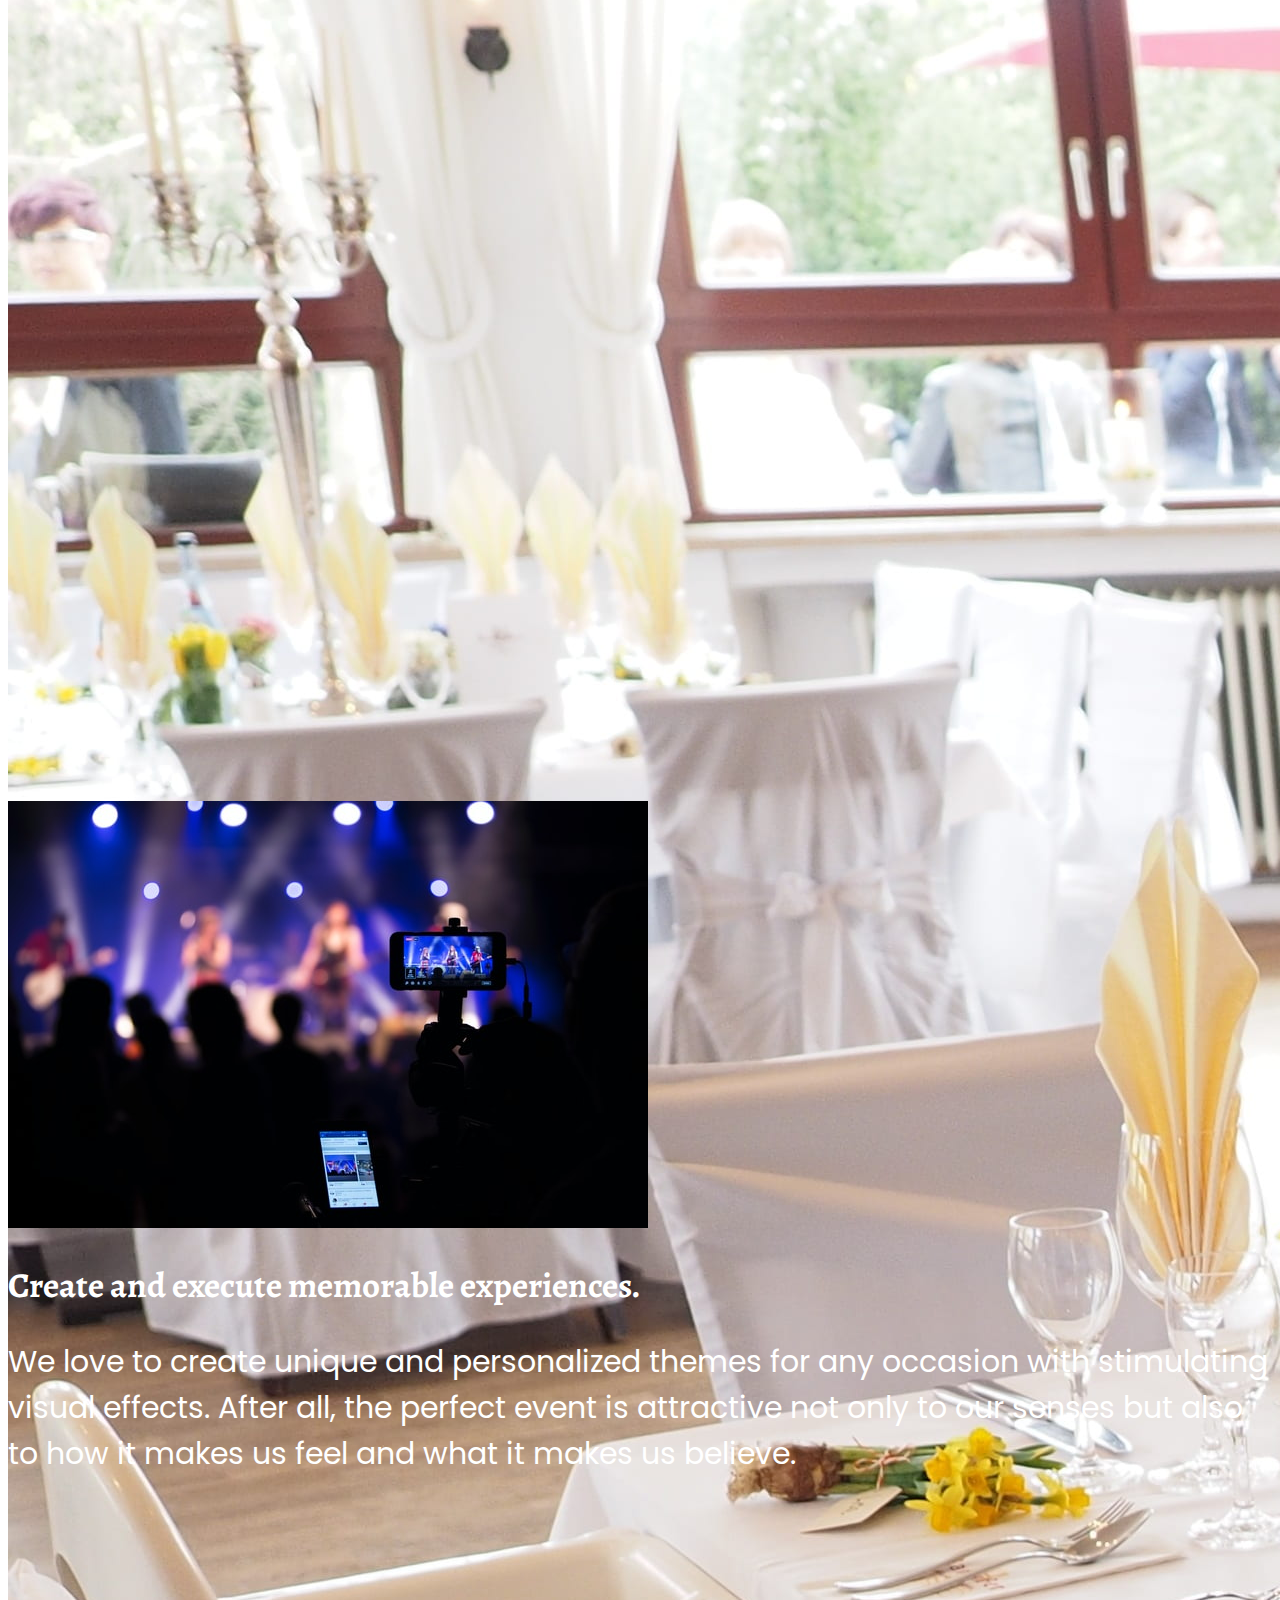
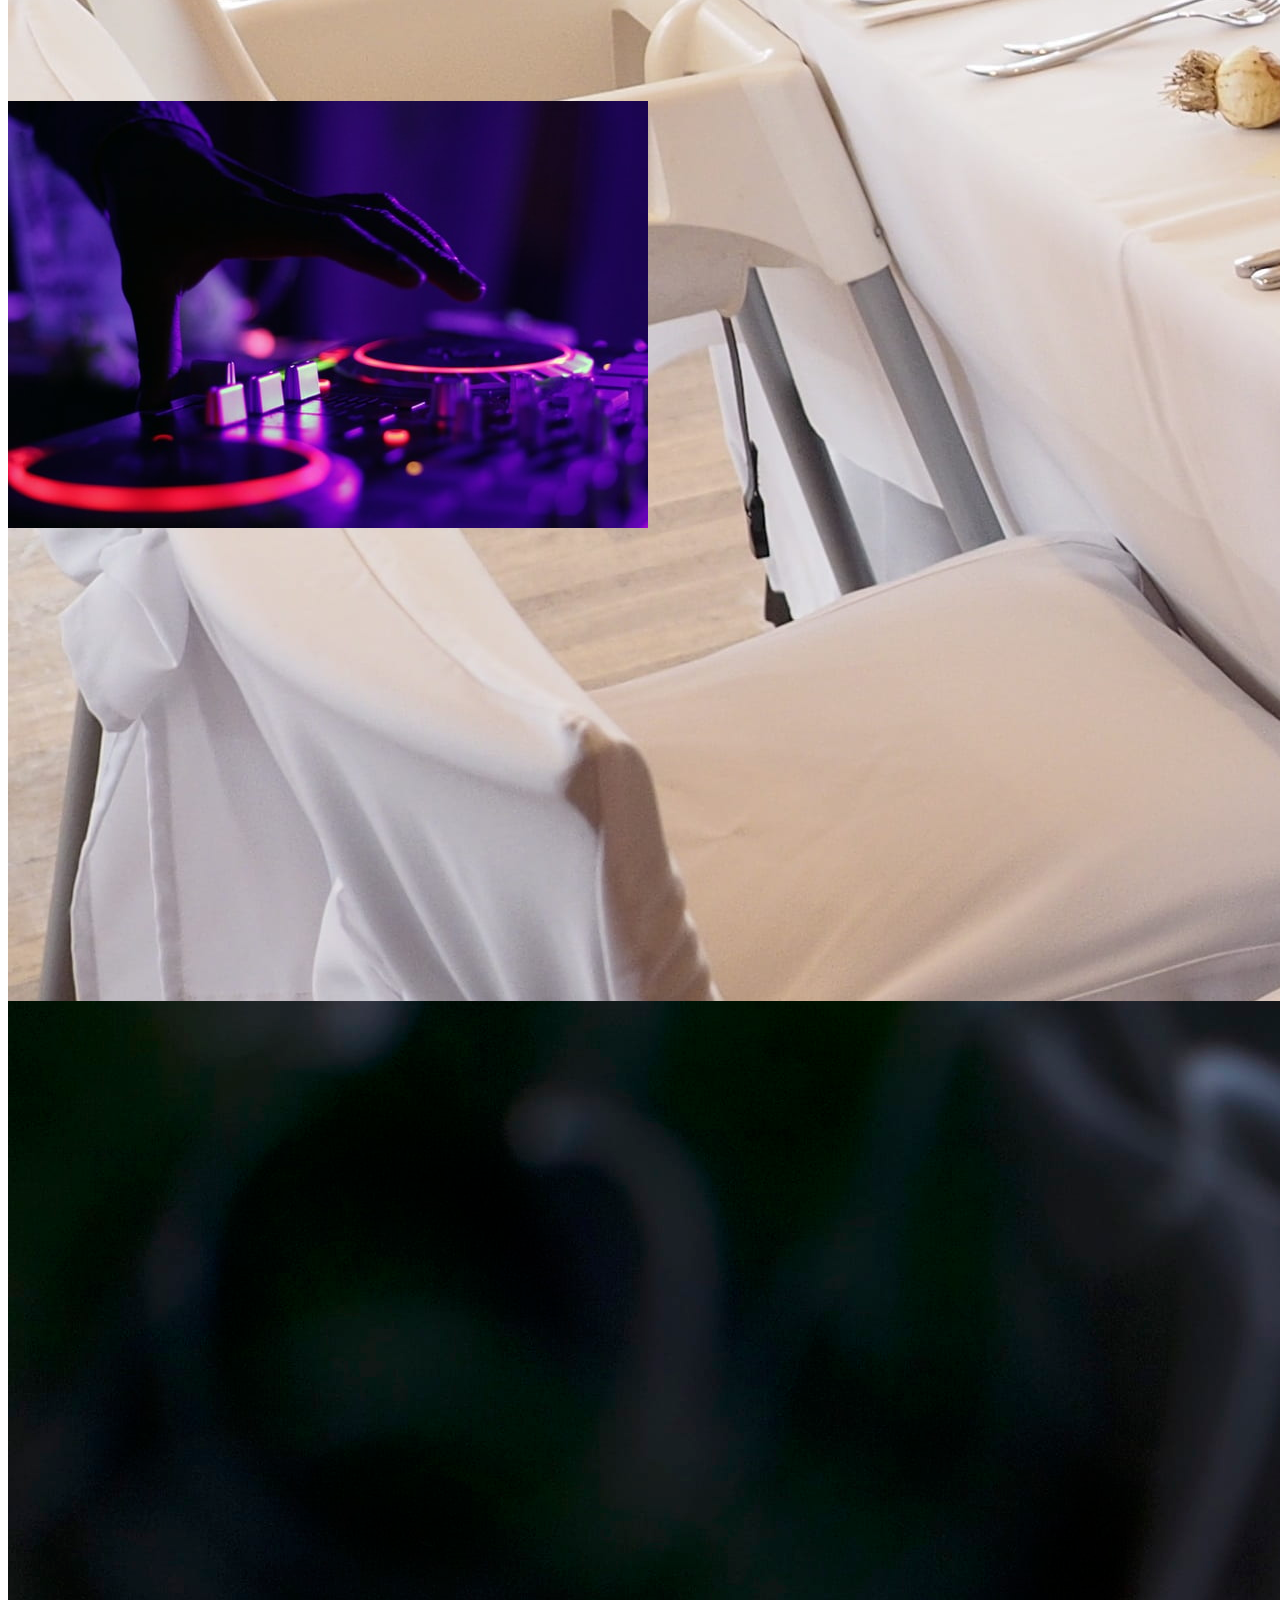
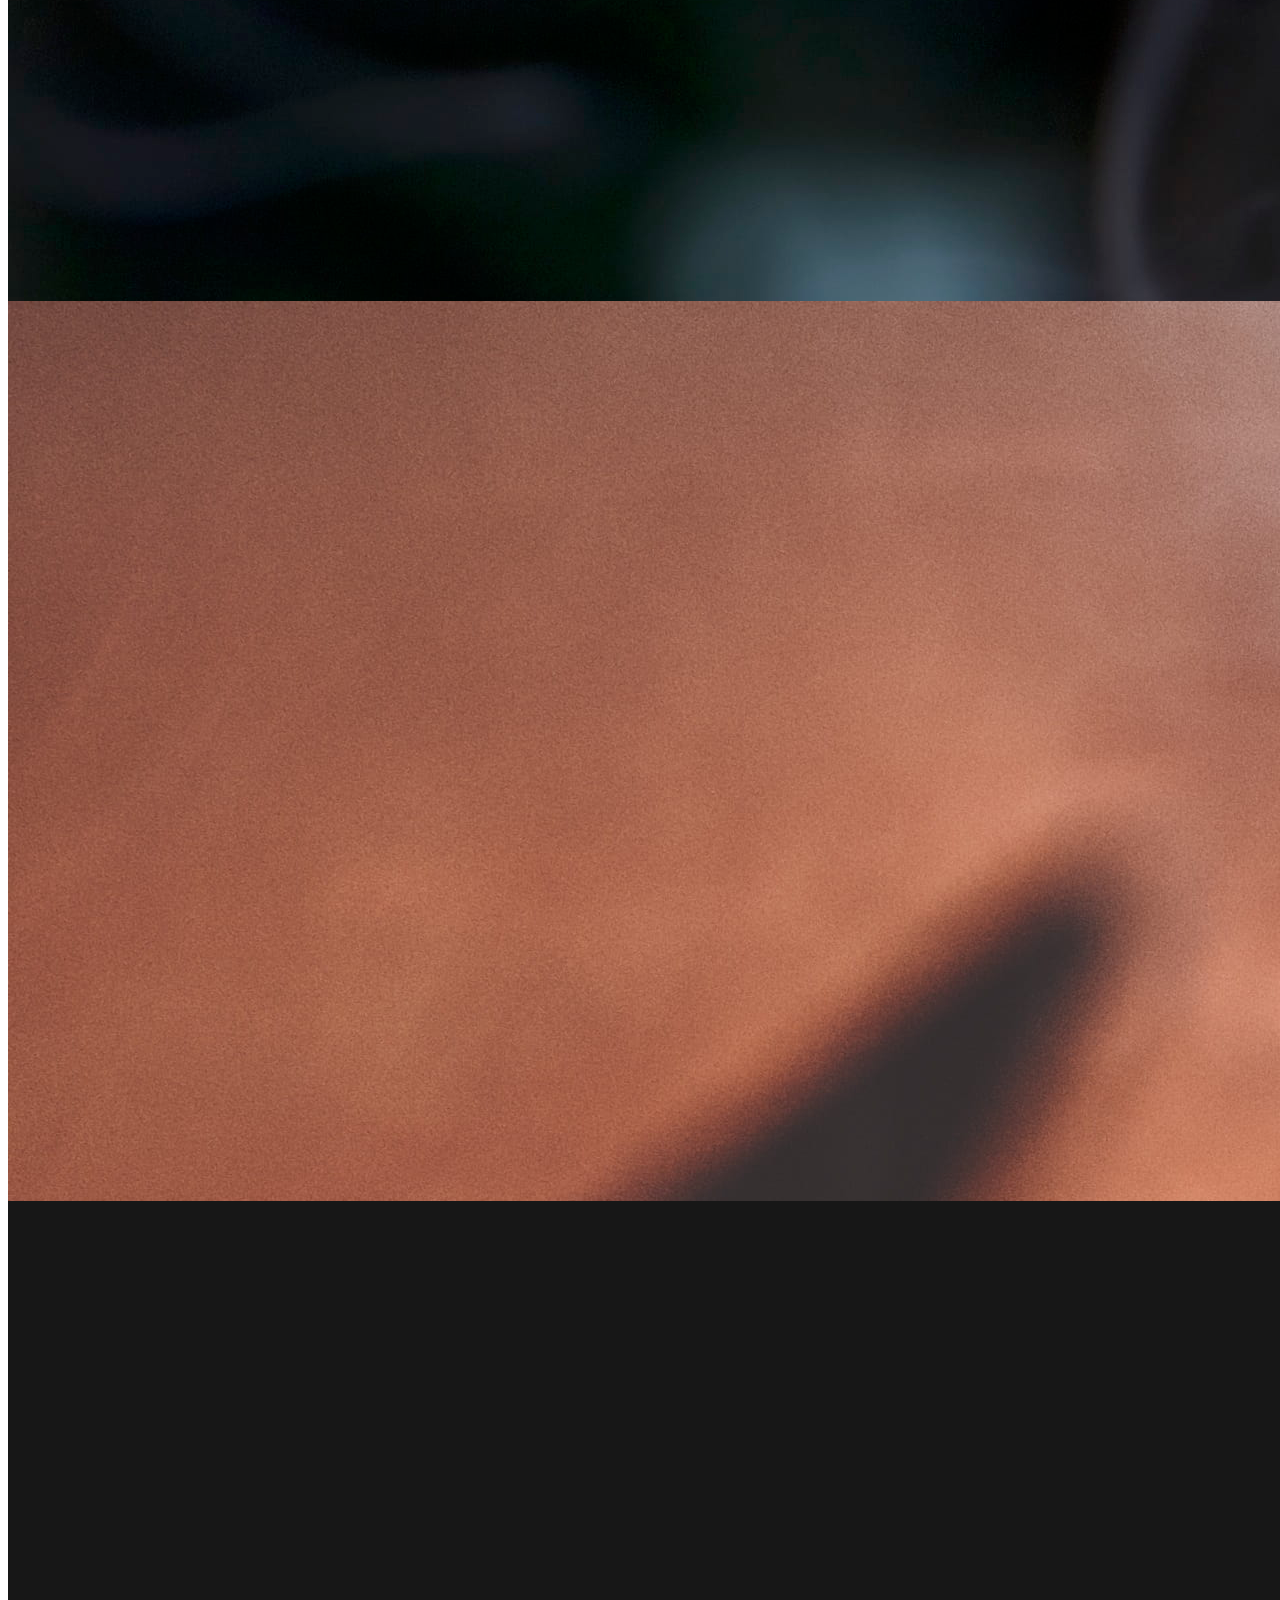
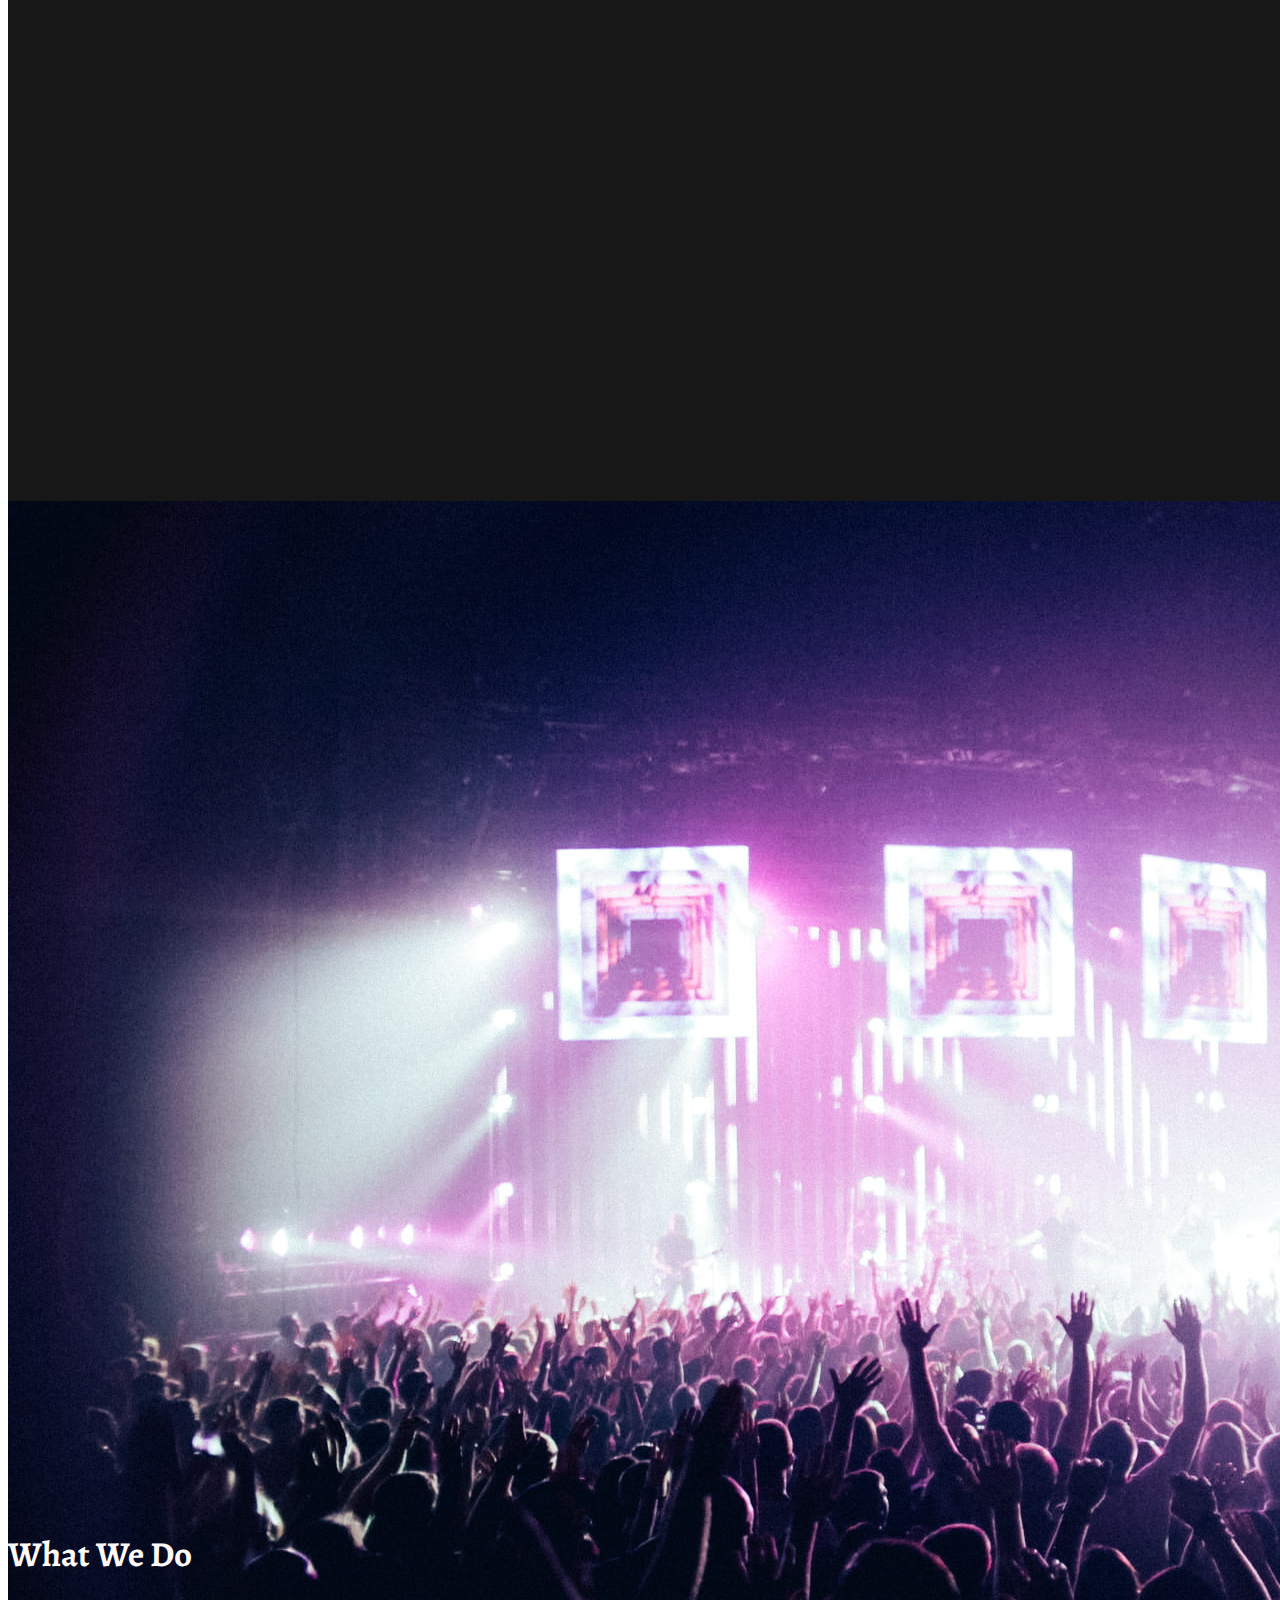
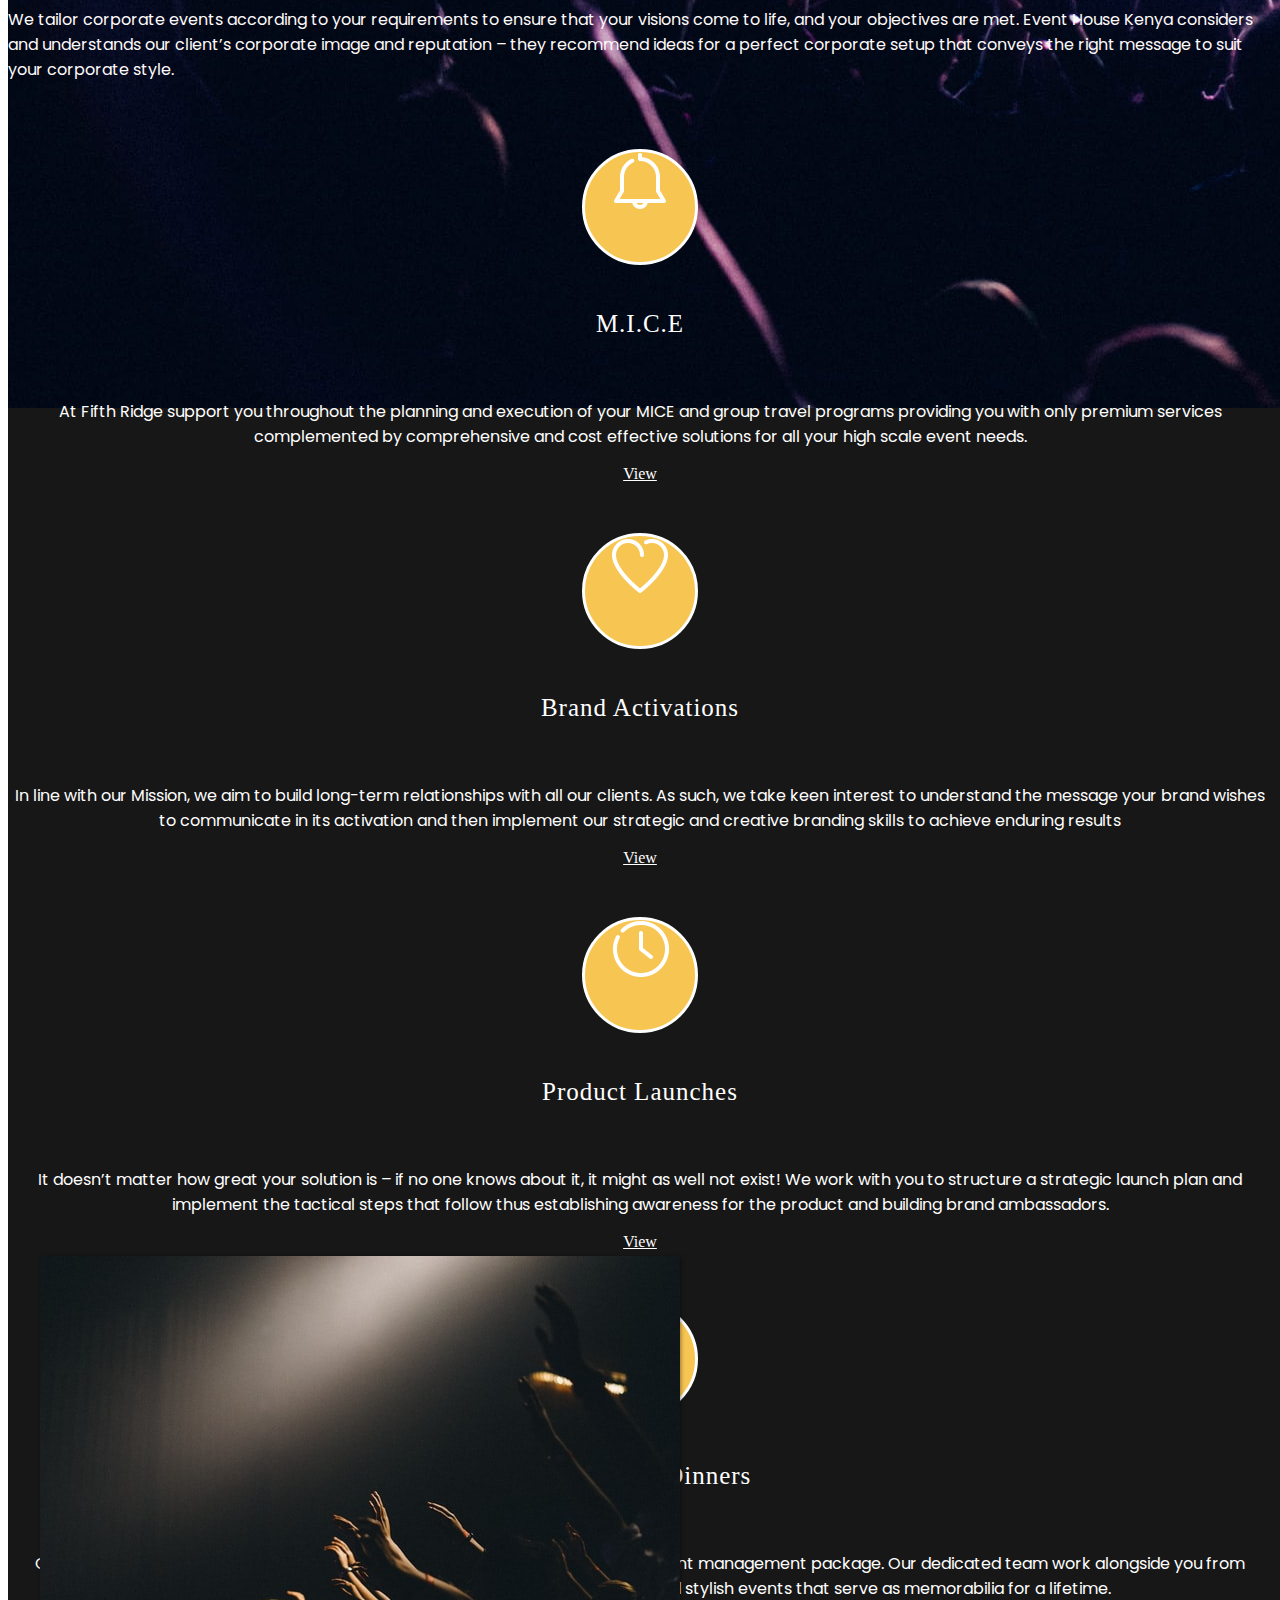
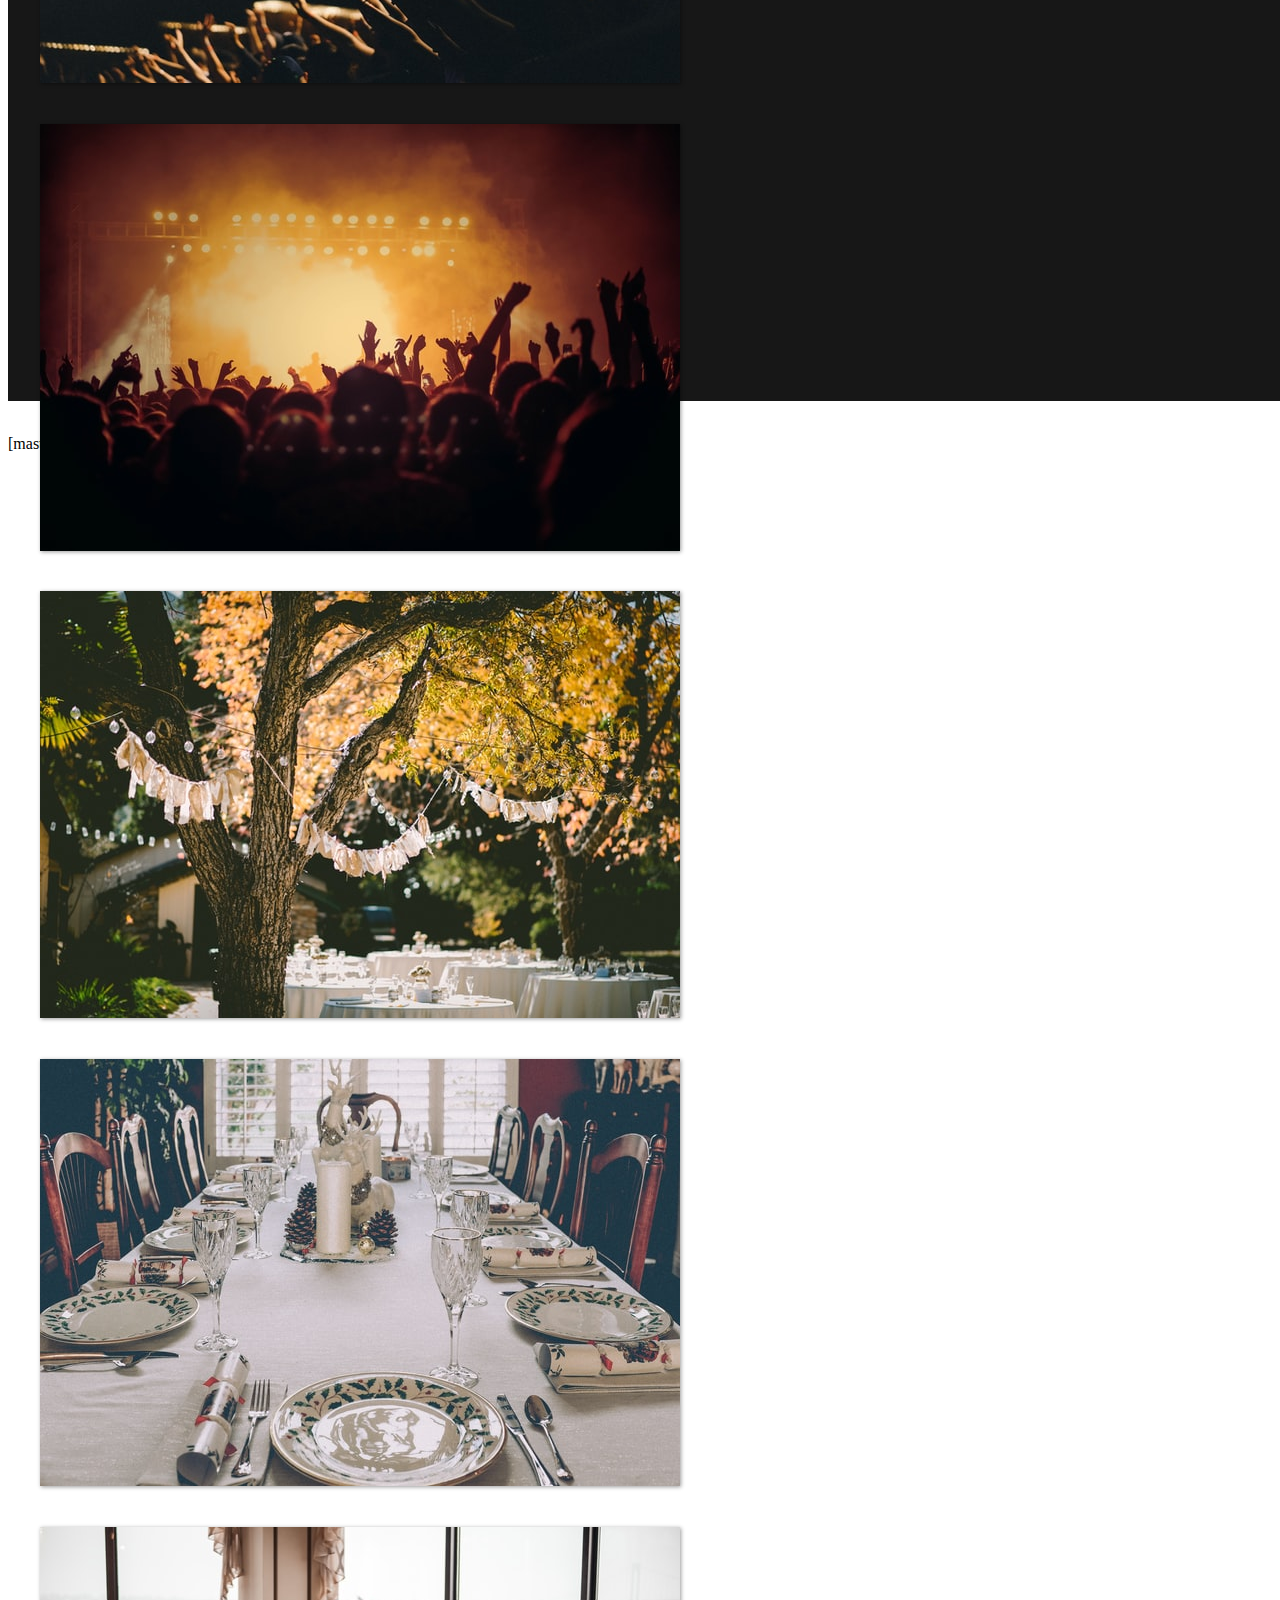
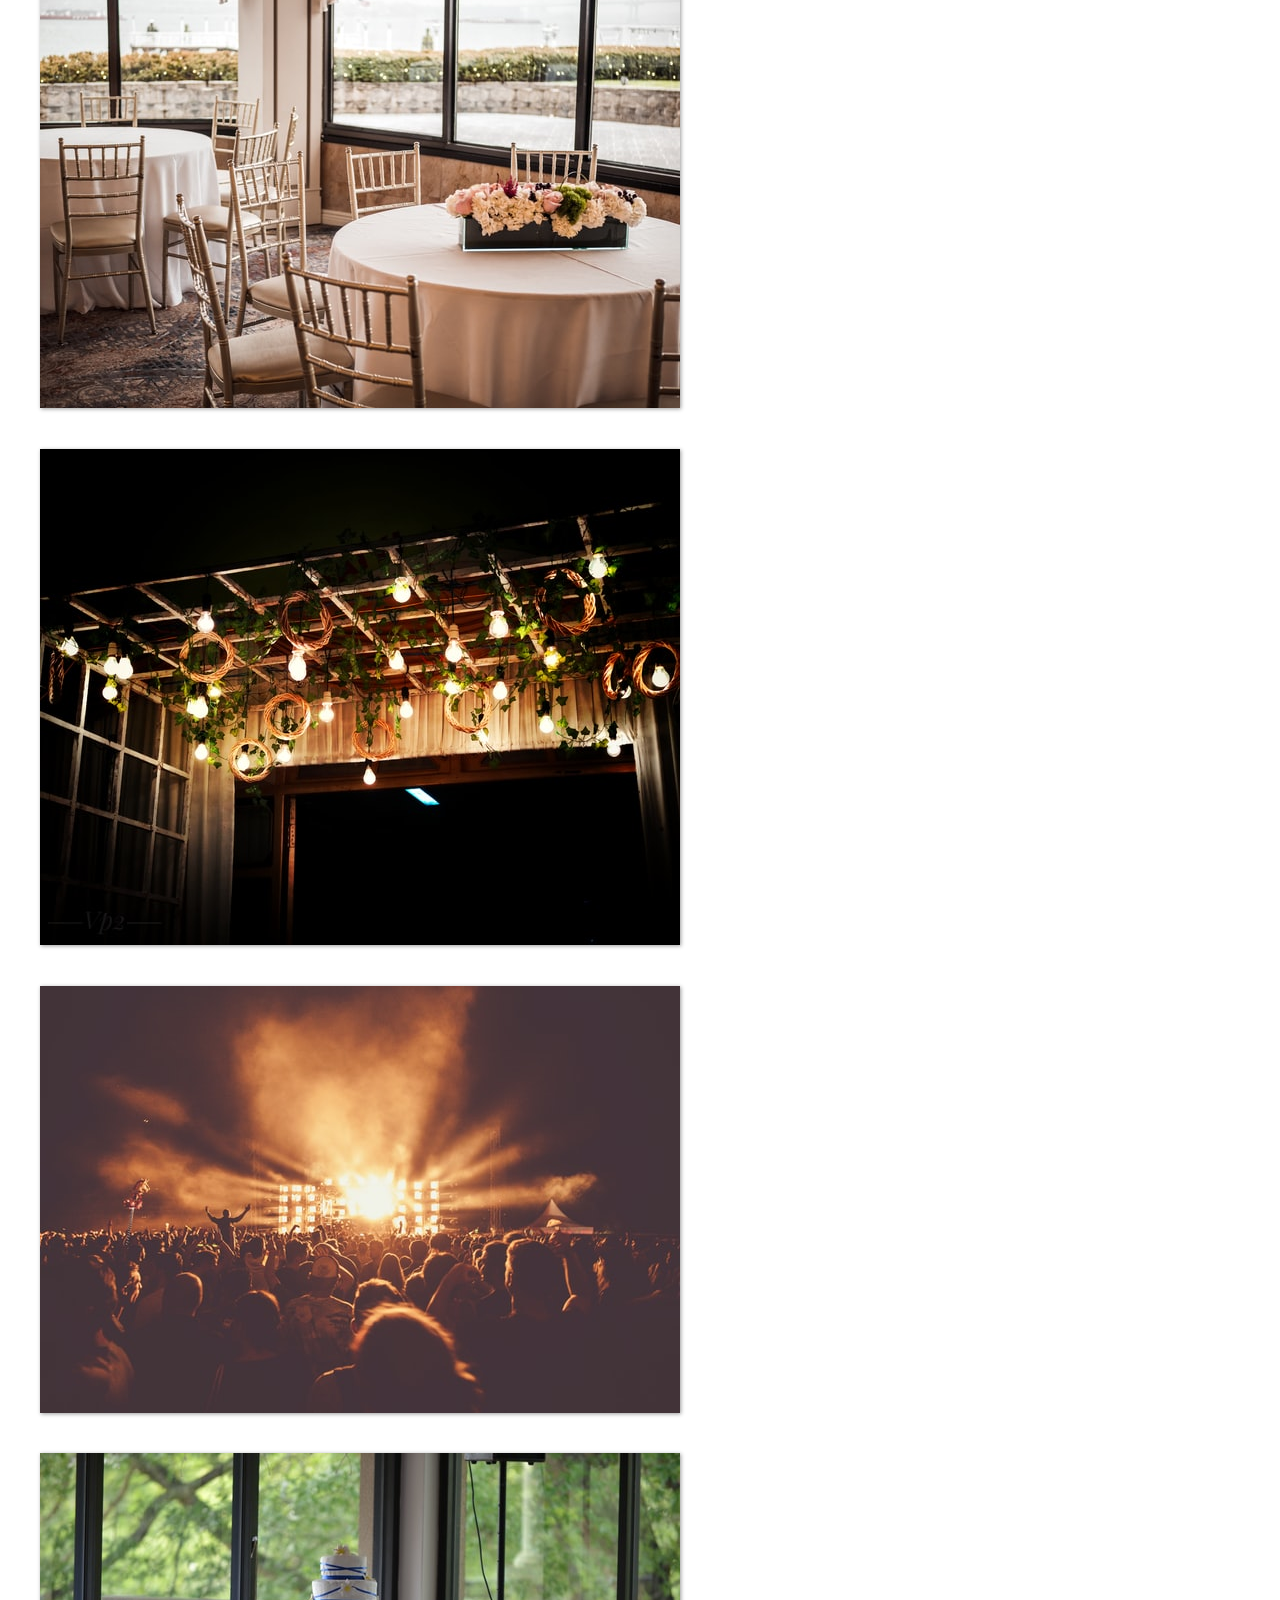
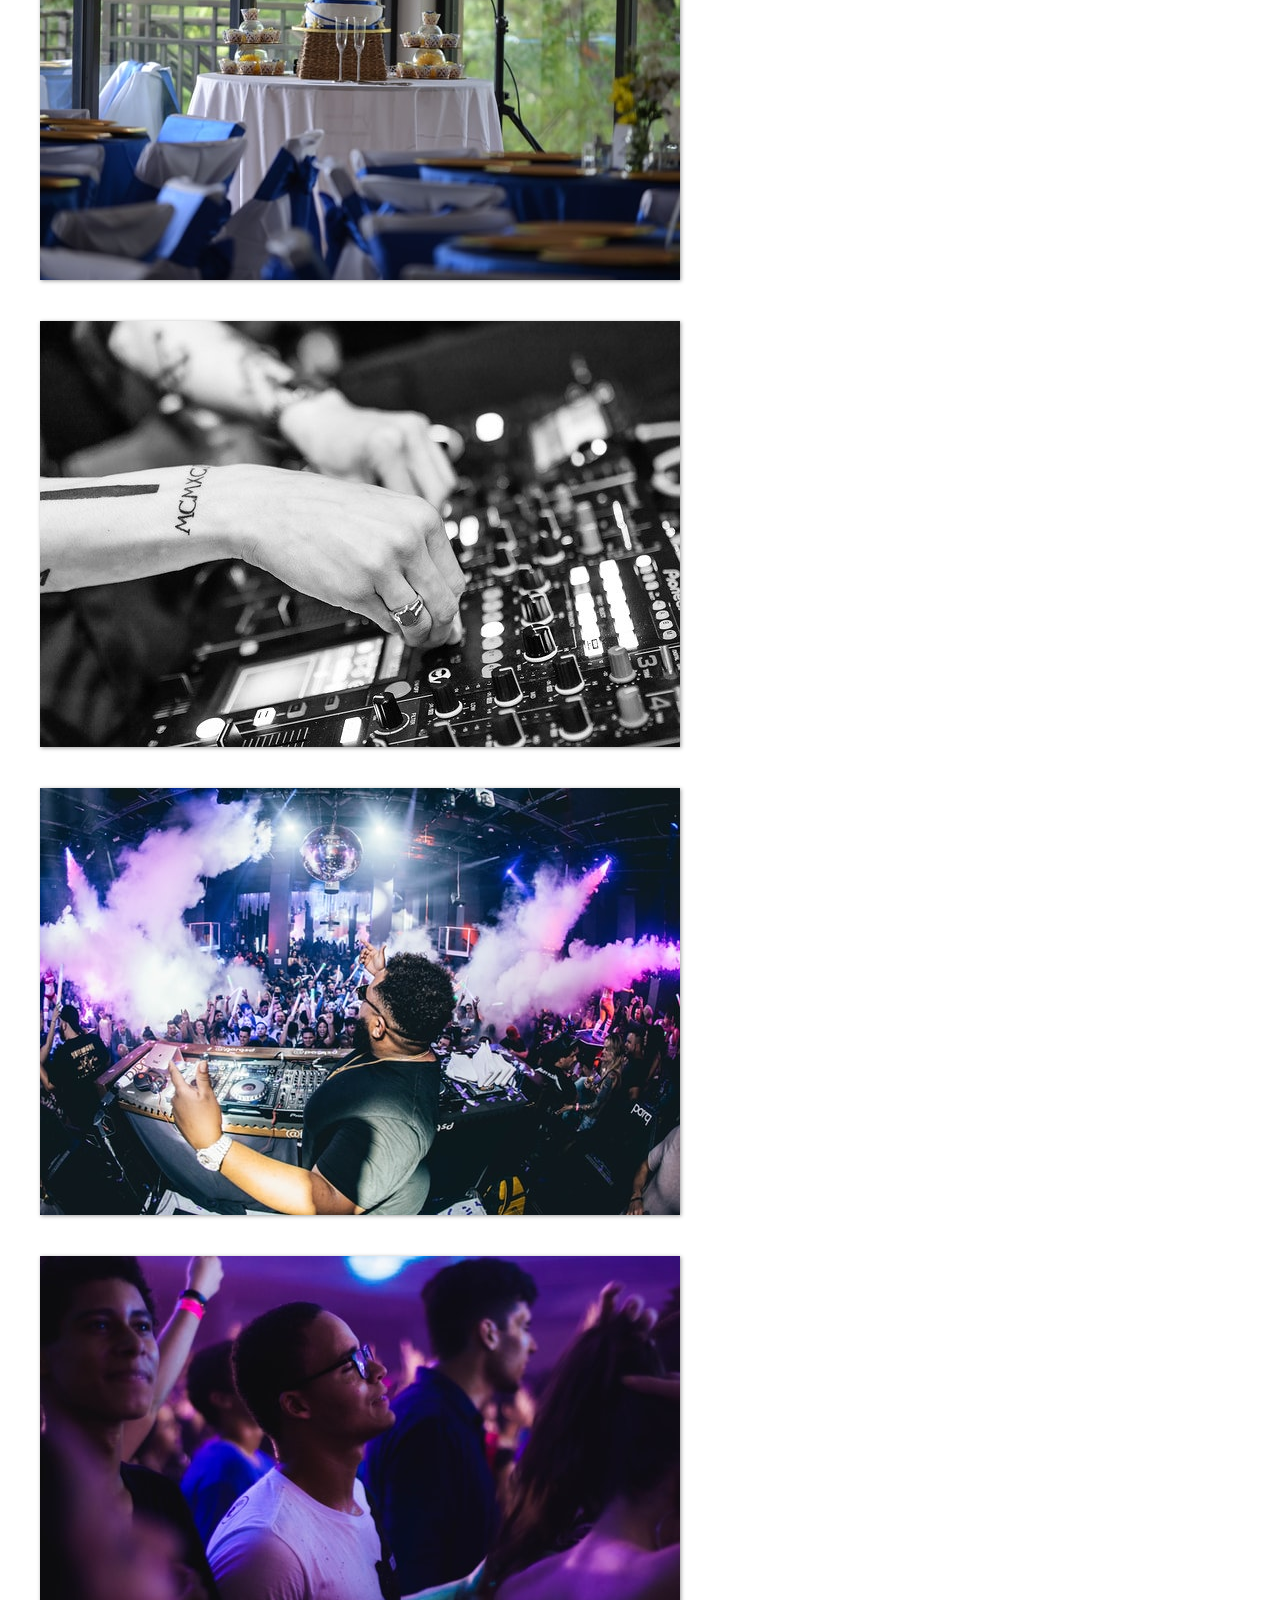
==== commit a0aa3765: "Fix a bug" ====
--- a/index.html
+++ b/index.html
@@ -116,7 +116,8 @@
             <div class="carousel-caption d-none d-md-block" id="text">
               <h2></h2>
               <p></p>
-              </div>
+              </div>[master 2b383ab] Debug codes
+              3 files changed, 7 insertions(+), 7 deletions(-)
           </div>
           <div class="carousel-item">
             <img src="./images/pxfuel.com (22).jpg" class="d-block w-100" alt="...">
